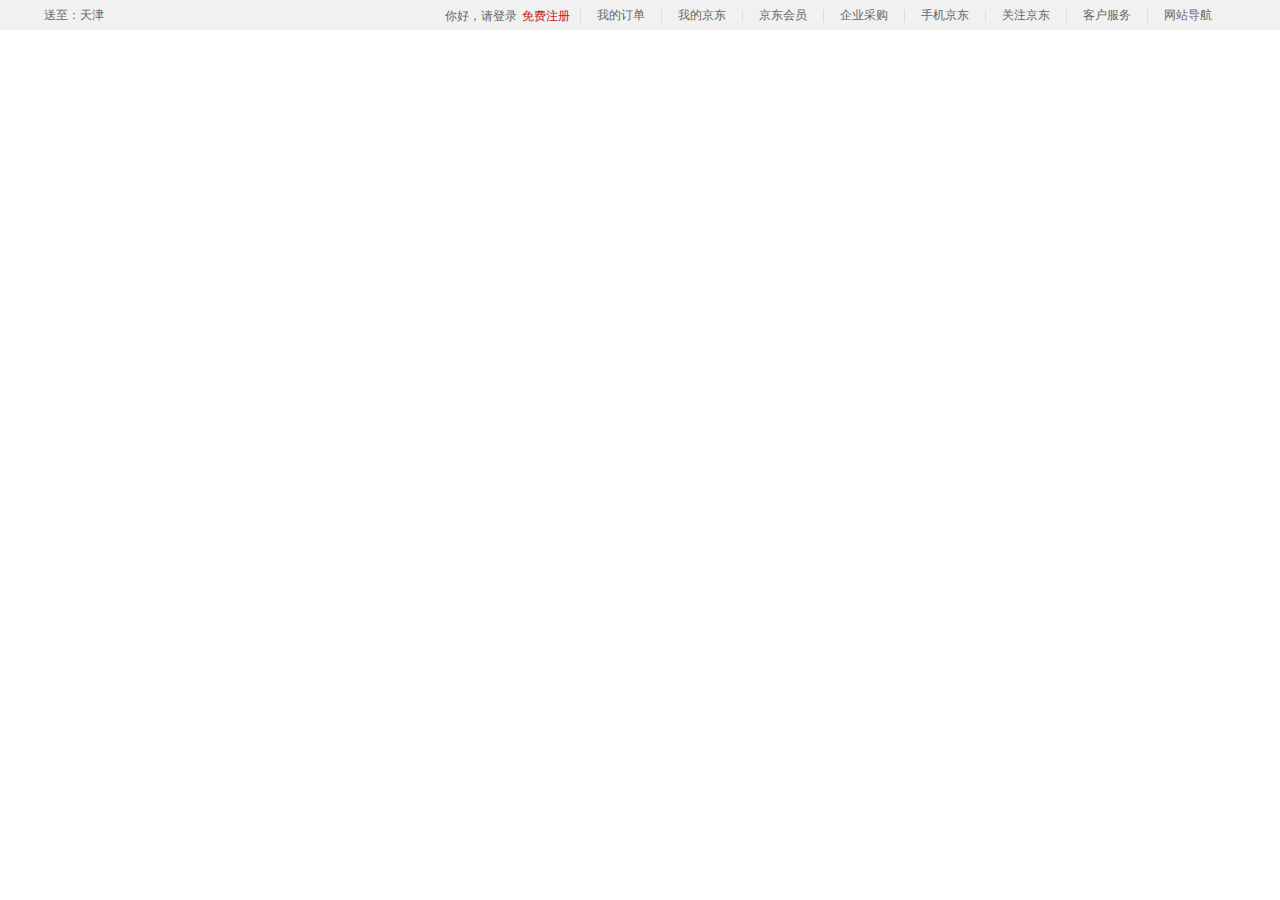
==== index.html @ aee092c2 "first push" ====
<!DOCTYPE html>
<html xmlns=" http://www.w3.org/1999/xhtml">
<head>
	<meta charset="UTF-8">
	<link href="css/style.css" rel="stylesheet"/>
	<link href="css/base.css" rel="stylesheet"/>
	<link rel="shortcut icon" href="./img/favicon.ico">
	<title>自己开发</title>
	<script type="text/javascript" src="./js/jquery-1.12.2.min.js"></script>
</head>
<body>
<!-- 头部导航栏 -->
	<div id="top">
		<div class="top-wrap">
			<ul class="top-city">
				<li class="dropdown menu"><!-- 添加hover -->
					<div class="to-city">送至：天津</div>
					<div class="city-select fn-hide">
						<div class="white"></div>
						<div class="city-wrap">
							<div class="city-item"><a>北京</a></div>
							<div class="city-item"><a>上海</a></div>
							<div class="city-item"><a>天津</a></div>
							<div class="city-item"><a>重庆</a></div>
							<div class="city-item"><a>河北</a></div>
							<div class="city-item"><a>山西</a></div>
							<div class="city-item"><a>河南</a></div>
							<div class="city-item"><a>辽宁</a></div>
							<div class="city-item"><a>吉林</a></div>
							<div class="city-item"><a>黑龙江</a></div>
							<div class="city-item"><a>内蒙古</a></div>
							<div class="city-item"><a>江苏</a></div>
							<div class="city-item"><a>山东</a></div>
							<div class="city-item"><a>安徽</a></div>
							<div class="city-item"><a>浙江</a></div>
							<div class="city-item"><a>福建</a></div>
							<div class="city-item"><a>湖北</a></div>
							<div class="city-item"><a>湖南</a></div>
							<div class="city-item"><a>广东</a></div>
							<div class="city-item"><a>广西</a></div>
							<div class="city-item"><a>江西</a></div>
							<div class="city-item"><a>四川</a></div>
							<div class="city-item"><a>海南</a></div>
							<div class="city-item"><a>贵州</a></div>
							<div class="city-item"><a>云南</a></div>
							<div class="city-item"><a>西藏</a></div>
							<div class="city-item"><a>山西</a></div>
							<div class="city-item"><a>甘肃</a></div>
							<div class="city-item"><a>青海</a></div>
							<div class="city-item"><a>宁夏</a></div>
							<div class="city-item"><a>新疆</a></div>
							<div class="city-item"><a>台湾</a></div>
							<div class="city-item"><a>香港</a></div>
							<div class="city-item"><a>澳门</a></div>
							<div class="city-item"><a>钓鱼岛</a></div>
							<div class="city-item"><a>海外</a></div>
						</div>
					</div>
				</li>
			</ul>
			<ul class="top-right">
				<li class="left">
					<a>你好，请登录</a>
					<a><span class="free-reg">免费注册</span></a>
				</li>
				<li class="speacer"></li>				
				<li class="menu"><a>我的订单</a></li>
				<li class="speacer"></li>
				<li class="menu">
						<a>我的京东</a>												
					<div class="myjd fn-hide">
						<div class="white"></div>
						<div class="up-pic">
							<a>
								<img src="./img/no-img.jpg">
							</a>
						</div>
						<div class="login"><a>你好，请登录</a></div>
					<div class="coupon"><a>优惠券</a>&nbsp;&nbsp;丨&nbsp;&nbsp;<a>消息</a></div>
						<div class="myjd-list">
							<div class="item"><a>待回复订单</a></div>
							<div class="item"><a>我的关注</a></div>
							<div class="item"><a>咨询回复</a></div>
							<div class="item item-dou"><a>我的京豆</a></div>
							<div class="item"><a>降价商品</a></div>
							<div class="item item-licai"><a>我的理财</a></div>
							<div class="item"><a>返修退换货</a></div>
							<div class="item"><a>京豆白条</a></div>
						</div>
						<div class="myjd-bottom">
							<h2>我的足迹</h2>
							<div class="more">
								<a>更多></a>
							</div>
							<div>
								<a><img src="./img/myjd-iphone.jpg"></a>
							</div>
						</div>
					</div>
				</li>
				<li class="speacer"></li>
				<li class="menu"><a>京东会员</a></li>
				<li class="speacer"></li>
				<li class="menu"><a>企业采购</a></li>
				<li class="speacer"></li>
				<li class="menu">
				<a>手机京东</a>
				<div class="jd-phone fn-hide">
					<div class="white"></div>
					<img src="./img/phone.png">
				</div>
				</li>
				<li class="speacer"></li>
				<li class="menu">
					<a>关注京东</a>
					<div class="focus-jd fn-hide">
						<div class="white"></div>
						<img src="./img/focus-jd.jpg">
					</div>
				</li>
				<li class="speacer"></li>
				<li class="menu">
				<a>客户服务</a>
				<div class="jd-service fn-hide">
					<div class="white"></div>
					<h2>客户</h2>
					<div class="service-wrap">
						<div class="fn-left"><a>帮助中心</a></div>						
						<div class="fn-left"><a>在线客服</a></div>						
						<div class="fn-left"><a>客服邮箱</a></div>
						<div class="fn-right"><a>售后服务</a></div>
						<div class="fn-right"><a>意见建议</a></div>
					</div>
					
					<div class="service-border">
					 	<h2>商户</h2>
					 	<div>
					 		<a>京东商学院</a>
					 	</div>
					</div>
				</div>
				</li>
				<li class="speacer"></li>
				<li class="right-last menu">
					<a>网站导航</a>
					<div class="jd-nav fn-hide">
					<div class="white-2"></div>
						<div class="nav-1 nav">
							<h2>特色主题</h2>
							<div><a>品牌街</a></div>
							<div><a>好东西</a></div>	
							<div><a>京东预售</a></div>	
							<div><a>尖er货</a></div>	
							<div><a>京东首发</a></div>	
							<div><a>今日团购</a></div>	
							<div><a>优惠券</a></div>		
							<div><a>闪购</a></div>	
							<div><a>京东会员</a></div>
							<div><a>天天低价</a></div>	
							<div><a>定期送</a></div>	
							<div><a>装机大师</a></div>	
							<div><a>新奇特</a></div>	
							<div><a>京东试用</a></div>	
							<div><a>礼品购</a></div>		
							<div><a>智能馆</a></div>
							<div><a>玩bigger</a></div>
							<div><a>大牌免息</a></div>	
							<div><a>北京老字号</a></div>	
						</div>
						<div class="nav-2 nav">
							<h2>行业频道</h2>
							<div class="nav-2-1"><a>服装成</a></div>
							<div class="nav-2-2"><a>家用电器</a></div>
							<div class="nav-2-3"><a>电脑办公</a></div>
							<div class="nav-2-4"><a>手机</a></div>
							<div class="nav-2-5"><a>美妆馆</a></div>
							<div class="nav-2-6"><a>食品</a></div>
							<div class="nav-2-7"><a>数码</a></div>
							<div class="nav-2-8"><a>母婴</a></div>
							<div class="nav-2-9"><a>家装城</a></div>
							<div class="nav-2-10"><a>运动户外</a></div>
							<div class="nav-2-11"><a>整车</a></div>
							<div class="nav-2-12"><a>图书</a></div>
							<div class="nav-2-13"><a>农资频道</a></div>							
							<div class="nav-2-14"><a>京东智能</a></div>
						</div>
						<div class="nav-3 nav">
							<h2>生活服务</h2>
							<div class="nav-3-1"><a>京东众筹</a></div>
							<div class="nav-3-2"><a>白条</a></div>
							<div class="nav-3-3"><a>京东钱包</a></div>
							<div class="nav-3-4"><a>京东小金库</a></div>
							<div class="nav-3-5"><a>理财</a></div>
							<div class="nav-3-6"><a>话费</a></div>
							<div class="nav-3-7"><a>旅行</a></div>
							<div class="nav-3-8"><a>彩票</a></div>
							<div class="nav-3-9"><a>游戏</a></div>
							<div class="nav-3-10"><a>机票酒店</a></div>
							<div class="nav-3-11"><a>电影票</a></div>
							<div class="nav-3-12"><a>水电煤</a></div>
							<div class="nav-3-13"><a>京东到家</a></div>							
							<div class="nav-3-14"><a>京东微联</a></div>
							<div class="nav-3-15"><a>京东众测</a></div>
						</div>
						<div class="nav-4 nav">
							<h2>更多精选</h2>
							<div class="nav-4-1"><a>京东社区</a></div>
							<div class="nav-4-2"><a>京东通信</a></div>
							<div class="nav-4-3"><a>在线读书</a></div>
							<div class="nav-4-4"><a>京东E卡</a></div>
							<div class="nav-4-5"><a>智能社区</a></div>
							<div class="nav-4-6"><a>游戏社区</a></div>
							<div class="nav-4-7"><a>京友邦</a></div>
							<div class="nav-4-8"><a>卖家入住</a></div>
							<div class="nav-4-9"><a>企业采购</a></div>
							<div class="nav-4-10"><a>服务市场</a></div>
							<div class="nav-4-11"><a>乡村招募</a></div>
							<div class="nav-4-12"><a>校园加盟</a></div>
							<div class="nav-4-13"><a>办公生活馆</a></div>							
							<div class="nav-4-14"><a>知识产权维权</a></div>
							<div class="nav-4-15"><a>English Site</a></div>
						</div>
					</div>
				</li>
			</ul>
		</div>
	</div>
	<!-- 头部导航栏 结束-->

</body>
</html>
---- css/style.css ----
@charset "utf-8";
#top{
	width: 100%;
	height: 30px;
	background: #f1f1f1;
}
#top div.top-wrap{
	margin: 0 auto;
	width: 1210px;
	height: 30px;
	position: relative;
}
/* 运送目的地 */
li.dropdown{
	color: #666;
}
ul.top-city li.dropdown{
	width: 82px;
	height: 31px;
	text-align: center;
	line-height: 30px;
	cursor: default;


}
ul.top-city li.hover{
	width: 78px;
	height: 31px;
	background: #fff;
	border-left: 1px solid #ddd;
	border-right: 1px solid #ddd;
	display:block;
	margin-right: -1px;
	margin-left: -1px;
} 
ul.top-city div.white{
	width: 78px;
	height: 10px;
	position: absolute;
	left: 0;
	top: -4px;
	background: #fff;
}
div.to-city{
	height: 31px;
	width:78px;
	line-height: 30px;
}
ul.top-city li.hover div.city-select{
	width: 311px;
	height: 244px;
	border: 1px solid #dddddd;
	position: absolute;
	top: 30px;
	left: -1px;
	z-index: 4;
	display: block;
	background: #fff;
}
ul.top-city li.hover div.city-select div.city-item a{
	float: left;
	width: 40px;
	height: 24px;
	line-height: 24px;
	text-align: center;
	margin-right: 20px;
	margin-bottom: 5px;
}
ul.top-city li.hover div.city-select div.city-item a:hover{
		background: #c81623;
		color: #fff;
}
ul.top-city li.hover div.city-select div.city-wrap{
	margin-top: 5px;
	margin-left: 10px;
}
/* 运送目的地结束 */
/* 顶部导航右侧部分 */
ul.top-right{
	position: absolute;
	top: 9px;
	right: 0;
	width: 800px;
	height: 12px;
	line-height: 12px;
}
ul.top-right li{
	float: left;
	position: relative;
	margin-right: 10px;
}

ul.top-right span.free-reg{
	color: #c81623;
	padding-left: 2px;
}
li.speacer{
	width: 1px;
	height: 12px;
	background: #ddd none repeat scroll 0 0;
	margin-top: 1px;
}
#top ul.top-right li.menu{
	width: 60px;
	height: 31px;
	text-align: center;
	margin-top: -9px;
	line-height: 30px;
}
#top ul.top-right li.left{
	line-height: 30px;
	margin-top: -8px;
}
/* 我的京东 */
ul.top-right li.hover div.myjd{
	width: 280px;
	height: 294px;
	border: 1px solid #ddd;
	background:#fff;
	position: absolute;
	top: 30px;
	left:-1px;
	z-index: 1;
	display: block;
}

ul.top-right div.white{
	width: 58px;
	height: 10px;
	position: absolute;
	left: 0px;
	top: -5px;
	background: #fff;
}
div.right-myjd{
	border: 1px solid #000;

}

#top ul.top-right li.hover{
	width: 58px;
	background: #fff;
	border-left: 1px solid #ddd;
	border-right: 1px solid #ddd;
	display:block;
}


li.hover div.up-pic{
	width: 62px;
	height: 62px;
	border-radius: 31px;
	overflow: hidden;
	position: absolute;
	top: 10px;
	left: 15px;
}
li.hover div.up-pic img{
	width: 62px;
	height: 62px;
}
li.hover div.myjd div.item{
	float: left;
	margin-right: 60px;
	line-height: 15px;
	margin-bottom: 11px
}
li.hover div.myjd div.item-dou{
	margin-left: 11px;
}
li.hover div.myjd div.item-licai{
	margin-left: 11px;
}
li.hover div.myjd div.login{
	position: absolute;
	top: 21px;
	left: 85px;
}
li.hover div.myjd div.login a{
	font-weight: bold;
}
li.hover div.myjd  div.coupon{
	position: absolute;
	left: 85px;
	top: 45px;
}
li.hover div.myjd div.myjd-list{
	width: 250px;
	height: 100px;
	position: absolute;
	top: 87px;
	left: 14px;
}
li.hover div.myjd div.myjd-bottom{
	width: 280px;
	height: 102px;
	position: absolute;
	bottom: 0px;
	border-top: 1px dotted #ddd;
}
li.hover div.myjd div.myjd-bottom h2{
	position: absolute;
	left: 14px;
	top: 0px;
	font-weight: bold;
	color: #666666;
}
li.hover div.myjd div.myjd-bottom div.more{
	position: absolute;
	right: 14px;
	top: 0px;
}
li.hover div.myjd div.myjd-bottom img{
	position: absolute;
	top: 40px;
	left: 18px;
}

/* 我的京东结束 */
/* 手机京东 */
li.hover div.jd-phone{
	display: block;
	width: 250px;
	height: 195px;
	border:1px solid #ddd;
	position: absolute;
	top: 30px;
	left: -1px;
	z-index: 1;
}
li.hover div.jd-phone img{
	width: 250px;
	height: 195px;
}
/* 手机京东结束 */
/* 关注京东 */
li.hover div.focus-jd{
	width: 82px;
	height: 105px;
	display: block;	
	border:1px solid #ddd;
	position: absolute;
	top: 30px;
	left: -1px;
	z-index: 1;
}
li.hover div.focus-jd img{
	width: 82px;
	height: 105px;
}
/* 关注京东结束 */
/* 客服服务 */
li.hover div.jd-service{
	width: 170px;
	height: 163px;
	display: block;
	border: 1px solid #ddd;
	position: absolute;
	top: 30px;
	left: -1px;
	z-index: 1;
	background: #fff;
}
li.hover div.jd-service h2{
	position: absolute;
	top: 4px;
	left: 10px;
	font-weight: bold;
	color: #666;

}
li.hover div.jd-service div.service-wrap{
	width: 135px;
	height:68px;
	position:relative;
	top: 28px;
	left: 10px;
}
li.hover div.jd-service div{
	line-height: 23px;
	margin-right: 55px;
}
li.hover div.jd-service div.service-wrap div.fn-right{
	position: relative;
	bottom: 68px;
	right:-50px;
}
li.hover div.jd-service div.service-border{
	width: 170px;
	height: 61px;
	position: absolute;
	bottom: 0;
	border-top: 1px dotted #ddd;
}
li.hover div.jd-service div.service-border div{
	position: relative;
	top: 25px;
	left: -16px
}
/* 客服服务结束 */
/* 网站导航 */
li.hover div.jd-nav{
	display: block;
	width: 1210px;
	height: 186px;
	border: 1px solid #ddd;
	position: absolute;
	top: 30px;
	right: -1px;
	background: #fff;
	z-index: 1;
}
li.hover div.jd-nav div.white-2{
	position: absolute;
	width: 58px;
	height: 10px;
	right: 0;
	top: -5px;
	background: #fff;
}
li.hover div.nav-1{
	width: 344px;
	height: 152px;
	border-right: 1px solid #ddd;
	position: absolute;
	top: 19px;	
	left: 23px
}

li.hover div.nav-2{
	width: 260px;
	height: 152px;
	border-right: 1px solid #ddd;
	position: absolute;
	top: 19px;
	left: 370px;
	padding-left: 20px;
}

li.hover div.nav-3{
	width: 258px;
	height: 152px;
	border-right: 1px solid #ddd;
	position: absolute;
	top: 19px;
	left: 673px;
	
}
li.hover div.nav-4{
	width: 260px;
	height: 152px;
	position: absolute;
	right: -5px;
	top: 19px;
}
li.hover div.nav div{
	width: 86px;
	line-height: 24px;
	float: left;
}
li.hover div.nav div a{
	float: left;
}
li.hover div.nav h2{
	font-size: 16px;
	font-weight: bold;
	color: #666;
	position: relative;
	left: -97px;
	top: 0;
}
li.hover div.nav-1 h2{
	font-size: 16px;
	font-weight: bold;
	color: #666;
	position: relative;
	left: -138px;
	top: 0;
}
/* 网站导航结束 */
/* 顶部导航右侧部分结束 */
/* 搜索区域 */
#search{
	width: 100%;
	height: 100px;
	position: relative;
	
}
#search div.search-wrap{
	width: 1210px;
	height: 100px;
	position: relative;
	margin: 0 auto;

}
div.search-wrap div.logo{
	width: 273px;
	height: 60px;
	position: absolute;
	left: 0;
	top: 17px;	
}
div.search-wrap div.search-text{
	width: 444px;
	border:2px solid #b61d1d;
	position: absolute;
	left: 362px;
	top: 25px;
	padding-left: 10px;
}
div.search-text input{
	width: 454px;
	height: 32px;
	font-size: 14px;
	font-family: "microsoft yahei";

}
div.search-text button{
	width: 80px;
	height: 36px;
	background: #b61d1d;
	color: #fff;
	font-family: "microsoft yahei";
	font-size: 16px;
	text-align: center;
	line-height: 36px;
	position: absolute;
	top: -2px;
	right: -82px;
}
div.nogoods{
	width: 139px;
	height: 34px;
	border: 1px solid #dfdfdf;
	position: absolute;
	text-align: center;
	top: 25px;
	right: 66px;
	background: #f9f9f9;
	line-height: 34px;
}
div.nogoods a{
	height: 20px;
	background: url(../img/jd2015img.png) -1px -57px no-repeat;
	padding-left: 25px;
}
div.nogoods span{
	position: absolute;
	right: 10px;
	font: 400 13px/13px simsun;
	color: #999;
	line-height: 34px;
}
div.nogoods i{
	background-color: #c81623;
    border-radius: 7px 7px 7px 0;
    color: #fff;
    display: inline-block;
    font-size: 12px;
    left: 104px;
    line-height: 12px;
    min-width: 12px;
    padding: 1px 2px;
    position: absolute;
    text-align: center;
    top: -4px;
    font-style:normal;
}
div.search-wrap div.hover{
	display: block;
	width: 139px;
	height: 36px;
	background: #fff;
	border: 1px solid #ddd;
	border-bottom: none;
	box-shadow: 0 0 5px rgba(0,0,0,0.2);
}
div.search-wrap div.hover div.nogoods-hover{
	width: 308px;
	height: 69px;
	border: 1px solid #ddd;
	position: absolute;
	top: 35px;
	right: -1px;
	box-shadow: 0 0 5px rgba(0,0,0,0.2);
	display: block;
	background: #fff;
	z-index: 2;
}
div.search-wrap div.hover div.nogoods-text{
	width: 195px;
	height: 18px;
	position: absolute;
	top: 27px;
	left: 98px;
	line-height: 18px;
	color: #999999;
}
div.search-wrap div.hover b{
	background: url(../img/nogoods.png) 0 0 no-repeat;
	position: absolute;
	left: 44px;
	top: 12px;
	width: 57px;
	height: 49px;
}
div.search-wrap div.hover div.speacer{
	width: 139px;
	height: 12px;
	background: #fff;
	position: absolute;
	right: 0;
	top: -7px;
}
div.search-wrap div.hot-words {
	width: 520px;
	height: 22px;
	position: absolute;
	bottom: 13px;
	left: 363px;
}
div.search-wrap div.hot-words a{
	float: left;
	margin-right: 10px;
	line-height: 22px;
	font:12px/150% Arial,Verdana,"宋体";
}
div.search-wrap div.hot-words a:hover{
	color: #b1191a;
}
div.search-wrap div.hot-words a.first-word{
	color: #b1191a;
}
/* 搜索区域 结束*/
 /* 购物导航头部区域 */
#nav-top{
 	width: 100%
 	height:45px;
 	border-bottom: 2px solid #b1191a;
 }
#nav-top a{
	font-family: 'Microsoft YaHei';
}
#nav-top div.nav-top-wrap{
	width: 1210px;
	height: 45px;
	margin: 0 auto;
	position: relative;
}
div.nav-top-wrap div.allgoods{
	width: 210px;
	height: 45px;
	position: absolute;
	left: 0;
	bottom: -2px;
	background: #b1191a;
	line-height: 45px;
}
div.nav-top-wrap div.allgoods a{
	color: #fff;
	margin-left: 10px;
	font-size: 15px;
}
div.nav-top-wrap div.nav-right{
	float: left;
	position: relative;
	left: 210px;
}
div.nav-top-wrap div.nav-right a{
	height: 44px;
	padding: 0 20px;
	color: #333;
	font-size: 16px;
	text-align: center;
	line-height: 44px;
	display: block;
}
div.nav-top-wrap div.nav-right a:hover{
	color:#c81623;
}
 /* 购物导航头部区域 结束*/
/* 购物导航栏 */
#shop-nav{
	width: 100%
	height:466px;
}
#shop-nav a{
	font-family: 'Microsoft YaHei';
}
#shop-nav div.shop-nav-wrap{
	width: 1210px;
	height: 466px;
	margin: 0 auto;
	position: relative;
}
div.shop-nav-wrap div.shop-left{
	width: 209px;
	height: 466px;
	border: 1px solid #c81623;
	background: #c81623;
	color: #fff; 
	border-right:none;
}
div.shop-nav-wrap div.shop-left a{
	color: #fff;
	line-height: 31px;
	font-size: 14px;

}
div.shop-nav-wrap div.shop-left div.con-nav{
	position: relative;
	padding-left: 10px;
	z-index: 3;
}
div.shop-nav-wrap div.shop-left i{
	color: #fff;
	position: absolute;
	right: 10px;
	top: 9px;
	font-style:normal;
	font: 400 9px/14px consolas;
}
/* 购物栏右侧-1 */
div.shop-nav-wrap div.hover div.shop-right{
	display: block;
	width:1000px;
	height:467px;
	border-right: 1px solid #b1191a;
	border-bottom: 1px solid #b1191a;
	position: absolute;
	top: -1px;
	left: 209px;
	background: #f7f7f7;
}
 div.hover div.shop-right div.nav-top{
	width: 1000px;
	height: 46px;
	position: absolute;
	top: 0px;
	left: 0px;
} 
 div.hover div.nav-top a{
 	padding: 0 8px;
	display: inline-block;
	line-height: 24px;
	background: #7c7171;
	text-align: center;
	float: left; 
	position: relative;
	top:20px;
	margin-left: 20px;
	margin-right: 14px;
	font-size: 12px;
}
div.hover div.nav-top a:hover{
	background: #c81623;
}
div.hover div.nav-top a:hover i{
	background:#b1191a;
}
 
 div.hover div.nav-top i{
	background: #666;
	width: 23px;
	display: inline-block;
	line-height: 24px;
	position: absolute;
	top: 0;
	right: -23px;
} 
div.hover div.shop-down{
	width: 810px;
	height: 420px;
	position: absolute;
	left: 0;
	top: 46px;
}
div.hover div.shop-down a{
	font-size: 12px;
}
div.hover div.shop-down a,div.hover div.shop-down i{
	color: #666;
}
div.hover div.shop-down dl.fore-con dt{
	width: 54px;
	font-weight: 700;
	line-height: 2em;
	float: left;
	position: relative;
	text-align: right;
	padding: 0 8px;
	margin-top: 0px;
	margin-right: 10px;
	margin-left: 8px;
}
div.hover dl.fore-con dt a{
	line-height: 24px;
}
div.hover dl.fore-con dt a:hover{
	color: #c81623;
}
div.shop-nav-wrap div.hover dl.fore-con  i{
	position: absolute;
	right: -5px;
	top: 5px;
	color: #666；
}
div.hover dl.fore-con dd{
	width: 620px;
	padding: 0 8px;
	border-bottom: 1px solid #eee;
	float: left;
	padding-bottom: 2.5px;
}
div.hover dl.fore-con dd a{
	display: inline-block;
	padding: 2px 7px;
	border-left: 1px solid #e0e0e0;
	height: 16px;
	line-height: 16px;
}
div.hover dl.fore-con dd a:hover{
	color: #c81623;
}
#shop-nav div.shop-nav-wrap div.hover dl.fore-con{
	margin-top: 6px;
	width: 100%;
	line-height: 2em;
}

div.shop-nav-wrap div.shop-left div.hover{
	background: #f7f7f7;

}
div.shop-nav-wrap div.shop-left div.hover a.con-menu{
	color: #c81623;
}
div.shop-nav-wrap div.shop-left div.hover  i.menu-i{
	color: #f7f7f7;
}
div.hover div.inner-banner{
	width: 168px;
	height: 144px;
	position: absolute;
	right: 20px;
	top: 20px;
}
div.hover div.inner-banner img{
	float: left;
	margin-bottom: 1px;
	margin-right: 1px;
	width: 83px;
	height: 35px;
}
div.hover div.inner-banner-2{
	width: 170px;
	height: 270px;
	position: absolute;
	right: 20px;
	top: 173px;
}
div.hover div.inner-banner-2 img{
	float: right;
	margin-bottom: 1px;

}
/* 购物栏右侧-1结束 */
/* 购物栏（右侧）-2 */
div.shop-nav-wrap div.shop-2 div.shop-right{
	position: absolute;
	top: -32px;
}
/* 购物栏-2（右侧） 结束*/

/* 购物栏-3 */
div.shop-nav-wrap div.shop-3 div.shop-right{
	position: absolute;
	top: -63px;
}
/* 购物栏-3结束 */
/* 购物栏-4 */
div.shop-nav-wrap div.shop-4 div.shop-right{
	position: absolute;
	top: -94px;
}
/* 购物栏-4 结束 */
/* 购物栏-5 */
div.shop-nav-wrap div.shop-5 div.shop-right{
	position: absolute;
	top: -125px;
}
/* 购物栏-5 结束 */
/* 购物栏-6 */
div.shop-nav-wrap div.shop-6 div.shop-right{
	position: absolute;
	top: -156px;
}
/* 购物栏-6 结束 */
/* 购物栏-7 */
div.shop-nav-wrap div.shop-7 div.shop-right{
	position: absolute;
	top: -187px;
}
/* 购物栏-7 结束 */
/* 购物栏-8 */
div.shop-nav-wrap div.shop-8 div.shop-right{
	position: absolute;
	top: -218px;
}
/* 购物栏-8 结束 */
/* 购物栏-9 */
div.shop-nav-wrap div.shop-9 div.shop-right{
	position: absolute;
	top: -249px;
}
/* 购物栏-9 结束 */
/* 购物栏-10 */
div.shop-nav-wrap div.shop-10 div.shop-right{
	position: absolute;
	top: -280px;
}
/* 购物栏-10 结束 */
/* 购物栏-11 */
div.shop-nav-wrap div.shop-11 div.shop-right{
	position: absolute;
	top: -311px;
}
/* 购物栏-11 结束 */
/* 购物栏-12 */
div.shop-nav-wrap div.shop-12 div.shop-right{
	position: absolute;
	top: -342px;
}
/* 购物栏-12 结束 */
/* 购物栏-13 */
div.shop-nav-wrap div.shop-13 div.shop-right{
	position: absolute;
	top: -373px;
}
/* 购物栏-13 结束 */
/* 购物栏-14 */
div.shop-nav-wrap div.shop-14 div.shop-right{
	position: absolute;
	top: -404px;
}
/* 购物栏-14 结束 */
/* 购物栏-15 */
div.shop-nav-wrap div.shop-15 div.shop-right{
	position: absolute;
	top: -435px;
}
/* 购物栏-15 结束 */
/* 购物导航栏结束 */
/* banner广告区域 */
#banner{
	width: 730px;
	height: 454px;
	position: absolute;
	left: 220px;
	top: 14px;
}

#banner div.btn{
	width: 28px;
	height: 62px;
	background:rgba(0,0,0,0.3);
	color: #fff;
	position:absolute;
	top: 50%;
	margin-top: -31px;
	font-size: 35px;
	text-align: center;
	line-height: 62px;
	font-family: "宋体";
	cursor: pointer;
	display: none;
}
#banner:hover div.btn{
	display: block;
}
#banner div.nav-right{
	right: 0px;
}
#banner div.nav-left{
	left: 0px;
}
#banner ul.banner-ad{
	width: 730px;
	height: 454px;
	position: relative;

}
#banner ul.banner-ad li{
	position: absolute;
	top: 0;
	left: 0;
	display: none;
}
#banner ul.banner-ad li.active{
	display: block;
}
ul.banner-nav{
	width: 140px;
	height: 20px;
	position: absolute;
	left: 295px;
	bottom: 7px;
}
ul.banner-nav li{
	float: left;
	margin: 1px 2px;
}
ul.banner-nav li.hover{
	background-color: #b61b1f;
}
ul.banner-nav li{
	color: #fff;
	width: 18px;
	height: 18px;
	border-radius: 9px;
	background: #3e3e3e;
	text-align: center;
	line-height: 18px;
	float: left;
	cursor: pointer;
}
#banner ul.banner-nav li:hover{
	background-color: #b61b1f;
}
/* banner广告区域结束 */
/* 京东快报 */
#jd-fast{
	width: 248px;
	height: 163px;
	border: 1px solid #e4e4e4;
	position: absolute;
	top: 14px;
	right: 0;
}
#jd-fast p{
	width: 228px;
	height: 32px;
	border-bottom: 1px dotted #e4e4e4;
	position: relative;
	top: 0;
	left: 0;
	line-height: 32px;
	font-size: 16px;
	font-family: "Microsoft YaHei";
	color: #666;
	padding: 0 10px;
}
#jd-fast p a{
	float: right;
	font-size: 12px;
}
#jd-fast ul.fast-inner span{
	font-weight: bold;
	color: #666;
	margin-right: 5px;
}
#jd-fast ul.fast-inner li{
	line-height: 24px;	
}
#jd-fast ul.fast-inner {
	margin-left: 15px;
}
#jd-fast ul.fast-inner a:hover span{
	color: #c81623;
}
/* 京东快报结束 */
/*飞机票，电影，充话费菜单*/
#air{
	width: 248px;
	height: 208px;
	border: 1px solid #e4e4e4;
	position: absolute;
	top: 178px;
	right: 0;
	overflow: hidden;
}
#air li.air{
	width: 62px;
	height: 70px;
	border: 1px solid #e4e4e4;
	margin-left: -1px;
	float: left;
	border-right: none;
	border-bottom: none;
	margin-top: -1px;
}
#air li.air i{
	width: 25px;
	height: 25px;
	display:block;
	margin-top: 13px;
	margin-left: 18px;
}
#air li.air-1 i{
	background: url("../img/ico-1.png") 0px 0px no-repeat;	
}
#air li.air-2 i{
	background: url("../img/ico-1.png") 0px -25px no-repeat;	
}
#air li.air-3 i{
	background: url("../img/ico-1.png") 0px -50px no-repeat;	
}
#air li.air-4 i{
	background: url("../img/ico-1.png") 0px -75px no-repeat;	
}
#air li.air-5 i{
	background: url("../img/ico-1.png") 0px -100px no-repeat;	
}
#air li.air-6 i{
	background: url("../img/ico-1.png") 0px -125px no-repeat;	
}
#air li.air-7 i{
	background: url("../img/ico-1.png") 0px -150px no-repeat;	
}
#air li.air-8 i{
	background: url("../img/ico-1.png") 0px -175px no-repeat;	
}
#air li.air-9 i{
	background: url("../img/ico-1.png") 0px -250px no-repeat;	
}
#air li.air-10 i{
	background: url("../img/ico-1.png") 0px -200px no-repeat;	
}
#air li.air-11 i{
	background: url("../img/ico-1.png") 0px -275px no-repeat;	
}
#air li.air-12 i{
	background: url("../img/ico-1.png") 0px -225px no-repeat;	
}
#air li span{
	text-align: center;
	width: 100%;
	display:block;
	margin-top: 6px;
}
/*飞机票，电影，充话费菜单结束*/
/* 话费选项卡 */
#options{
	width: 248px;
	height: 208px;
	border: 1px solid #e4e4e4;
	position: absolute;
	right: -1px;
	margin-top:148px;
	background-color: #fff;
}
#options ul.option-slide li.nav{
	width: 62px;
	height: 27px;
	border: 1px solid #e4e4e4;
	line-height: 27px;
	text-align: center;
	border-right: none;
	margin-left: -1px;
	margin-top: -1px;
	float: left;
	background-color: #fff;
}
#options ul.option-slide li.active{
	border-top: 2px solid #c81623;
	margin-top: 0px;
	height: 25px;
	background-color: #fff;
	border-bottom: none;
	line-height: 24px
}
#options li.nav ul.nav-inner li{
	float: left;
} 
#options li.nav ul.nav-inner{
	width: 248px;
	height: 24px;
	position: relative;
	top: 10px;
}
#options li.nav ul.nav-inner li{
	float: left;
	margin-left: 10px;
	position: relative;
	width: 52px;
	height: 16px;
	line-height: 16px;
	margin-top: 3px;
	z-index: 2;
	margin-bottom: 10px;
}
#options li.active ul.nav-inner li.hover_2>a{
	background:url("../img/iframe.png") -15px 0px no-repeat;
	color: #fff; 
	padding: 0px 2px;
	height: 20px;
	display: block;
}

#options li.active input.tel-num{
	width: 102px;
	height: 20px;
	border: 1px solid #e4e4e4;
	padding-left: 5px;
}

#options li.active  dt{
	height: 20px;
	width: 50px;
	float: left;
	text-align: center;
	margin-left: -10px;
}
#options li.active  span{
	line-height: 8px;
	text-align: center;
	color: #666;
}
#options li.active dd{
	float: left;
	width: 110px;
	height: 20px;
	margin-left: -10px;
}
#options li.active  select{
	width: 109px;
	height: 22px;
	color: #666;
	border: 1px solid #e4e4e4;
}
li.active div.hover_1{
	display: block;
}
#options li.active ul.nav-inner li.hover_2 div.hover_3{
	display: block;
}
/* 充话费区域 */
#options li.active div.inner-wrap-1{
	width: 248px;
	height: 150px;
	position: absolute;
	top: 20px;
	left: -10px;
}
#options li.active div.inner-wrap .dl_1{
	position: absolute;
	top: 10px;
}
#options li.active div.inner-wrap .dl_2{
	position: absolute;
	top: 45px;
}
#options li.active div.inner-wrap>span{
	color: #c81623;
	display: inline-block;
	position: absolute;
	top: 47px;
	left: 56px;
}
#options li.active div.inner-wrap p{
	display: block;
	width: 66px;
	height: 27px;
	background-color: #c81623;
	text-align: center;
	border-radius: 2px;
	position: absolute;
	bottom: 45px;
	left: 5px;
	line-height: 27px;	
	cursor: pointer;
}
#options li.active div.inner-wrap p a{
	color:#fff;
}

#options li.active div.inner-wrap div.tel-ad{
	width: 200px;
	height: 20px;
	position: absolute;
	bottom: 0;
	left: 5px;
}
#options li.active div.inner-wrap div.tel-ad a{
	display: inline-block;
	color: #005ea7;
	background: url(../img/hot.png) 1px 4px no-repeat;
	padding-left: 28px;
	float: left;
}
#options li.active div.inner-wrap div.tel-ad a:hover{
	color: #c81623;
}
/* 充话费区域结束 */
/* 充流量区域 */
#options li.active div.inner-wrap-2{
	width: 248px;
	height: 150px;
	position: absolute;
	top: 20px;
	left: -72px;
}
#options li.active div.inner-wrap-2 .dl_2 select{
	width: 50px;
	height: 20px;
	border: 1px solid #e4e4e4;
}
#options li.active div.inner-wrap-2 .dl_2 select.gprs{
	position: relative;
	left: 3px;
}
#options li.active div.inner-wrap-2 .dl_2 select.province{
	position: relative;
	left: -2px;
}
/* 冲流量区域结束 */
/* 套餐变更区域 */
#options li.active div.inner-wrap-3{
	width: 248px;
	height: 150px;
	position: absolute;
	top: 20px;
	left: -134px;
}
#options li.active div.inner-wrap-3 .dl_2 select{
	width: 61px;
	height: 22px;
	border: 1px solid #e4e4e4;
	position: relative;
	left: -24px;
}

/* 套餐变更区域结束 */
/* 话费选项卡结束 */
/* 飞机票购买 */
ul.nav-inner-2{
	left:-62px;
}
/* 飞机票结束 */
/* 电影票 */
ul.movie{
	position: absolute;
	top: 0;
	left: 0;
}
ul.movie li{
	margin-right:15px;
}
#options ul.movie-1 li span a{
	display: block;
	width: 57px;
	height: 20px;
	background-color: #c81623;
	color: #fff;
	line-height: 20px;
	margin-left: 5px;
	border-radius: 2px;
}
ul.movie img{
	width: 65px;
	height: 90px;
}
#options ul.movie-2 li span a{
	display: block;
	width: 57px;
	height: 20px;
	background: #2ba5eb;
	color: #fff;
	line-height: 20px;
	margin-left: 5px;
	border-radius: 2px;
}	
#options li.nav-3 div.inner-wrap{
	position: absolute;
	left: -134px;
	top: 17px;
}
li.nav-3 li.list{
	position: relative;
}
li.nav-3 li.list>a{
	position: relative;
	left: -122px;
}
#options li.nav-3 div.inner-wrap-2{
	position: absolute;
	left: -196px;
	top: 17px;
}
/* 电影票结束 */
/* 游戏 */
ul.nav-inner-4{
	left:-183px;
}
/* 游戏结束 */
/* 右下角小广告 */
div.right-ad{
	position: absolute;
	right: 0;
	bottom: -7px;
}
/* 右下角小广告结束 */
/* banner广告-2 */
#banner-2{
	width: 100%;
	height: 164px;
	margin-top: 10px;
}
#banner-2 div.wrap{
	width: 1210px;
	height: 164px;
	margin: 0 auto;
	position: relative;
}
#banner-2 div.wrap>a{
	position: absolute;
	top: 0;
	left: 0;
	z-index: 2;
}
#banner-2 div.wrap .img{
	width: 1000px;
	height: 164px;
	position: absolute;
	left: 210px;
	top: 0;
	overflow: hidden; 
}
#banner-2 div.wrap ul{
	width: 6000px;
	height: 164px;
	margin-left: -1000px;
}
#banner-2 div.wrap ul img{
	width: 249px;
}
#banner-2 div.wrap ul li{
	float: left;
	margin-right: 1px;
}
#banner-2 div.wrap div.btn{
	width: 28px;
	height: 62px;
	background: rgba(0,0,0,.3);
	color: #e4e4e4;
	font-size: 30px;
	line-height: 62px;
	text-align: center;
	font-family: "宋体";
	position: absolute;
	top: 50%;
	margin-top: -31px;
	display: none;
	cursor: pointer;
}
#banner-2 div.wrap div.left{
	left: 210px;
}
#banner-2 div.wrap div.right{
	right:0;
}
#banner-2 div.wrap:hover .btn{
	display: block;
}
/* banner广告-2结束 */
/* 猜你喜欢 */
 #title-1{
	width: 100%;
	height: 36px;
	margin-top: 25px;
}
#title-1 div.wrap{
	width: 1210px;
	height: 36px;
	margin: 0 auto;
}
#title-1 div.wrap h2{
	width: 308px;
	height: 30px;
	background: url("../img/homebg.png") 78px -93px no-repeat;
	display: inline-block;
	font-family: "Microsoft YaHei";
	font-size: 18px;
	text-align: left;
	line-height: 30px;
}
#title-1 div.wrap span{
	float: right;
	display: inline-block;
	width: 61px;
	height: 18px;
	text-align: left;
	line-height: 18px;
	position: relative;
	top: 7px;
	color: #666;
	background: url("../img/homebg.png") -310px -6px no-repeat;
	cursor: pointer;
}
#title-1 div.wrap span:hover{
	color: #c81623;
	background: url("../img/homebg.png") -310px -30px no-repeat;
}
#content-1{
	width: 100%;
	height: 234px;
	position: relative;
}
#content-1 div.wrap{
	width: 1210px;
	height: 231px;
	border: 1px solid #e4e4e4;
	margin: 0 auto;
	overflow: hidden;

}
#content-1 div.wrap div.img{
	margin-top: 20px;
	width: 200px;
	height: 130px;
}
#content-1 div.wrap div.img img{
	width: 130px;
	height: 130px;
	display: block;
	margin:0 auto;
}
#content-1 div.wrap div.info{
	width: 201px;
	height: 61px;
	border-right: 1px solid #e4e4e4;
	margin-top: 30px;
}
#content-1 div.wrap div.info a{
	width: 129px;
	height:38px;
	display: block;
	margin: 0 auto;
	margin-top: -25px;
	font-size: 12px;
	overflow: hidden;
}
#content-1 div.wrap div.info span{
	display: block;
	width: 129px;
	height: 20px;
	color: #b51d1a;
	font-size:18px;
	margin: 0 auto;
	text-align: left;
	line-height: 20px;
	margin-top: 5px;
}
#content-1 div.wrap ul li{
	float: left;
}
#content-1 div.wrap ul{
	width: 5000px;
	height: 233px;
	margin-left: 0px;
}
#content-1 div.line{
	width: 1208px;
	height: 5px;
	margin: 0 auto;
	position:relative;
	overflow: hidden;
	top: 3px;
}
#content-1 div.line i{
	background: url("../img/homebg.png") 0px -124px no-repeat;
	width: 365px;
	height: 5px;
	position: absolute;
	top: 0;
	margin-left: 843px;

} 

/* 猜你喜欢结束 */
/* 京东品质生活 */
/*第一栏*/
#content-2{
	width: 100%；
	height:443px;
	margin-top: 30px;
}
#content-2 div.wrap{
	width: 1210px;
	height: 443px;
	margin: 0 auto;
	position: relative;
}
p.title{
	float: left;
	font-size: 20px;
	font-family: "Microsoft YaHei";
	color: #333;
	width: 1210px;
	height: 36px;
	line-height: 36px;
}
div.pinzhi-1{
	width: 403px;
	height: 405px;
	position: absolute;
	left: 0;
	top:36px;
	background-color: #f7f7f7;
	overflow: hidden;
	border: 1px solid #ededed;
}
div.pinzhi-1 a.item-1{
	width: 403px;
	height: 247px;
	display: block; 
	position: absolute;
	left: 0px;
	top: 0px;
}
img.img-slide{
	margin-left: 0px;
}
div.pinzhi-1>a{
	position: absolute;
}
p.area-tit{
	height: 40px;
	border-bottom: 1px dashed #e0e0e0;
	margin: 0 20px;
	line-height: 40px;
	text-align: center;
	font-size: 15px;
	color: #333;
	font-family: "Microsoft YaHei";
	font-weight: bold;
}
div.sub-tit{
	width: auto;
	height: 63px;
	position: absolute;
	left: 7%;
	top: 45%;
}
div.sub-tit p{
	font-family: "Microsoft YaHei";
	color: #333;
}
div.sub-tit p.tit{
	font-weight: 700;
	font-size: 16px;
	margin-bottom: 5px;
}
div.sub-tit p.desc{
	color: #c81623;
}
div.pinzhi-1 a.item-2{
	display: inline-block;
	width: 201px;
	height: 158px;
	position: absolute;
	bottom: 0;
	left: 0;
}
div.pinzhi-1 a.item-3{
	display: inline-block;
	width: 201px;
	height: 158px;
	position: absolute;
	bottom: 0;
	right: 0;
}
/*第一栏结束*/
/*第二栏*/
div.pinzhi-2{
	width: 228px;
	float: left;
	height: 405px;
	background: #fff;
	position: absolute;
	top: 36px;
	left: 404px;
	border: 1px solid #ededed;
}
div.pinzhi-2 a.item-4{
	width: 228px;
	height: 247px;
	display: block;
	position: absolute;
	top: 0;
	left: 0;
}
div.pinzhi-2 a.item-5{
	width: 228px;
	height: 158px;
	display: block;
	position: absolute;
	bottom: 0px;
	left: 0;
}
/*第二栏结束*/
/*第三栏*/
div.pinzhi-3{
	width: 403px;
	height: 405px;
	position: absolute;
	left: 632px;
	top:36px;
	background-color: #f7f7f7;
	overflow: hidden;
	border: 1px solid #ededed;
}
div.pinzhi-3 a.item-6{
	width: 404px;
	height: 247px;
	display: block; 
	position: absolute;
	left: 0;
	top: 0;
}
div.pinzhi-3>a{
	position: absolute;
}
div.pinzhi-3 a.item-7{
	display: inline-block;
	width: 201px;
	height: 158px;
	position: absolute;
	bottom: 0;
	left: 0;
}
div.pinzhi-3 a.item-8{
	display: inline-block;
	width: 201px;
	height: 158px;
	position: absolute;
	bottom: 0;
	right: 0;
}
/*第三栏结束*/
/*第四栏*/
div.pinzhi-4{
	width: 171px;
	height: 405px;
	background: #fff;
	position: absolute;
	overflow: hidden;
	top: 36px;
	right: 2px;
	border: 1px solid #ededed;
}
div.brands-left{
	height: 381px;
	width: 86px;
	position: absolute;
	border-right: 1px dashed #ededed;
	top: 12px;
	left: 0px;
}
div.pinzhi-4 ul.left{
	width: 74px;
	height: 405px;
	position: absolute;
	top: -12px;
	right: 0px;
}
div.pinzhi-4 ul.left li{
	width: 74px;
	height: 57px;
	position: relative;
	border-bottom: 1px dashed #ededed;
}
div.pinzhi-4 ul.left li img{
	position: absolute;
	width: 85px;
	right: 0;
	
}
div.pinzhi-4 ul.right{
	width: 74px;
	height: 405px;
	position: absolute;
	top: 0px;
	right: 4px;
}
div.pinzhi-4 ul.right li{
	width: 74px;
	height: 57px;
	position: relative;
	border-bottom: 1px dashed #ededed;
}
div.pinzhi-4 ul.right li img{
	position: absolute;
	width: 85px;
	right: -5px;
	
}
/*第四栏结束*/
/* 京东品质生活结束 */
/*低碳生活广告*/
div.dt-banner{
	width: 100%;
	height: 125px;
	margin-top: 20px;
}
div.dt-banner div.wrap{
	width: 1210px;
	height: 125px;
	margin: 0 auto;
}
div.dt-banner div.wrap ul li{
	float: left;
}
/*低碳生活广告结束*/
/*1F服装开始*/
div.w i{
	font-family: "Microsoft YaHei";
	color: #333;
}
div.w{
	width: 100%;
	height: 514px;
	margin-top: 30px;
}
div.mt{
	width: 1210px;
	height: 37px;
	border-bottom: 1px solid #c81623;
	margin: 0 auto;
	position: relative;
}
span.L1{
	background: url("../img/product_home.png") 0 0 no-repeat;
	display: none;
	z-index: 2;	
}
span.oneF{
	padding-left: 3px;
}
span.twoF{
	padding-left: 0;
}
span.active{
	display: block;
}
div.mt i{
	font-size: 20px;
	padding-left: 40px;
	line-height: 37px;
}
span.L2{
	background: url("../img/product_home.png") 0 -35px no-repeat;
	display:block;	
}
span.F{
	position: absolute;
	top: 5px;
	left: 0px;
	line-height: 31px;
	width: 31px;
	height: 25px;
	color: #fff;
	font-size: 14px;
	font-family: "Microsoft YaHei";
	cursor: pointer;
}
div.m{
	width: 1210px;
	height: auto;
	margin: 0 auto;
}
div.mt ul.tab li.tab-item{
	float: left;
	display: inline;
	height: 34px;
	position: relative;
}
div.mt ul.tab li.tab-select{
	border-top: 3px solid #c81623;
	border-left: 1px solid #c81623;
	border-right: 1px solid #c81623;
	background: #fff;
	height: 37px;
	margin-left: -1px;
	margin-right: -1px;
	margin-top: -3px;
}
div.mt ul.tab li.tab-select a{
	color: #c81623;
}
div.mt ul.tab li.tab-select span{
	z-index: -1;
}
div.mt ul.tab li.tab-item span{
	width: 1px;
	height: 14px;
	background-color: #ccc;
	position: absolute;
	top: 10px;
	right: -1px;
}
div.mt ul.tab li.tab-item a{
	line-height: 34px;
	padding: 0 16px;
	white-space: nowrap;
}
div.mt ul.tab{
	width: auto;
	height: 35px;
	float: right;
	margin-top: 0px;
	border:1px solid #ededed;
	border-bottom: none;
}
#FirstF{
	height: 670px;
}
/*左侧banner*/
#clothes div.mc div.side{
	width: auto;
	height: auto;
	float: left;
}
#clothes div.mc div.side div.side-inner{
	height: 474px;
	position: relative;
	overflow: hidden;
}
#clothes div.mc div.side div.side-inner ul.themes li{
	width: 100px;
	height: 46px;
	float: left;
	position: relative;
}

#clothes div.mc div.side div.side-inner ul.themes{
	width: auto;
	height: 92px;
	position: absolute;
	bottom: 129px;
	padding-left: 25px;
	background-color: rgba(255,255,255,.5);
}
#clothes div.mc div.side div.side-inner ul.themes li.fore i{
	
	width: 26px;
	height: 26px;
	display: inline-block;
	margin-top: 10px;
}
#clothes div.mc div.side div.side-inner ul.themes li.fore a{
	line-height: 46px;
	display: inline-block;
	width: auto;
	height: 46px;
	position: absolute;
	bottom: 0;
	margin-left:5px;
}
#clothes ul.themes li.fore1 i{
	background: url("../img/clothesicon.png") 0 0 no-repeat;
}
#clothes ul.themes li.fore2 i{
	background: url("../img/clothesicon.png") 0 -26px no-repeat;
}
#clothes ul.themes li.fore3 i{
	background: url("../img/clothesicon.png") 0 -52px no-repeat;
}
#clothes ul.themes li.fore4 i{
	background: url("../img/clothesicon.png") 0 -78px no-repeat;
}
#clothes ul.themes li.fore5 i{
	background: url("../img/clothesicon.png") 0 -104px no-repeat;
}
#clothes ul.themes li.fore6 i{
	background: url("../img/clothesicon.png") 0 -130px no-repeat;
}
#clothes ul.words{
	width: 100%;
	height: 129px;
	background-color: rgba(255,255,255,.7);
	position: absolute;
	bottom: 0;
}
#clothes ul.words li{
	width: 140px;
	height: 102px;
	float: left;
	margin-top: 10px;
	margin-left: 10px;
	padding-top: 10px;
}
#clothes ul.words li a{
	line-height: 24px;
	color: #999;
	width:70px;
	display:inline-block; 
	float: left;
}
#clothes ul.words li a:hover{
	color: #c81623;
}
#clothes ul.words li.fore1{
	margin-left: 20px;
}
#clothes ul.words li span{
	color: #c81623;
}
#clothes div.side-extra{
	float: left;
	width: auto;
	height: 157px;
	display: block;
	border: 1px solid #ededed;
}
/*左侧banner结束*/
/*第一页主题*/
div.m{
	position: relative;
}
#clothes div.m div.main{
	width: 880px;
	height: 633px;
	position: absolute;
	right: 0px;
	bottom: -1px;
}
div.m div.main-select{
	display: block;
}
/*第一列*/
#clothes ul.main-body{
	width: 439px;
	height: 633px;
	float: left;
}
#clothes ul.main-body li.fore1{
	display:block;
	width: 439px;
	height: 157px;
}
#clothes ul.main-body li{
	border-right: 1px solid #ededed;
	border-bottom: 1px solid #ededed;
	float: left;
}
#clothes ul.main-body li.fore2{
	width: 439px;
	height: 316px;
}
#clothes ul.main-body li.fore3{
	display:block;
	width: 439px;
	height: 157px;
}
/*第一列结束*/
/*第二列*/
#clothes ul.main-body2 li{
	width: 219px;
	height: 157px;
	border-right: 1px solid #ededed;
	border-bottom: 1px solid #ededed;
}
#clothes ul.main-body2 li.fore3{
	height: 158px;
}
#clothes ul.main-body2{
	float: left;
}
/*第二列结束*/
/*第三列*/
#clothes ul.main-body-3{
	float: left;
}
#clothes ul.main-body-3 li.fore1,#clothes ul.main-body-3 li.fore2{
	width: 219px;
	height: 157px;
	border-right: 1px solid #ededed;
	border-bottom: 1px solid #ededed;
}
#clothes ul.main-body-3 li.fore3{
	width: 219px;
	height: 316px;
	border-right: 1px solid #ededed;
	border-bottom: 1px solid #ededed;
}
#clothes ul.main-body-3 li.fore10 img{
	height: 315px;
	width: 219px;
}
/*第三列结束*/
/*主体banner图*/
#clothes ul.main-body li.fore2{
	position: relative;
	overflow: hidden; 
}
#clothes ul.main-body ul.fore2-ban{
	width: 4000px;
	height: 315px;
	background-color: #ec9b92;
	margin-left: -439px;

}
#clothes ul.main-body ul.fore2-ban li{
	float: left;
	border: none;
}
#clothes ul.main-body ul.nav li{
	width: 9px;
	height: 9px;
	background: #333;
	border-radius: 50%;
	float: left;
	margin: 0 2px;
	border: none;
}
#clothes ul.main-body ul.nav{
	position: absolute;
	bottom: 1%;
	left: 50%;
	width: 58px;
	margin-left: -30px;
	cursor: pointer;
}
#clothes ul.main-body ul.nav li.active{
	background-color: #c81623;
}
#clothes ul.main-body li.fore2 div.btn{
	background-color: rgba(0,0,0,.2);
	width: 28px;
	height: 62px;
	line-height: 62px;
	color: #fff;
	font-size: 20px;
	position: absolute;
	top: 50%;
	margin-top: -31px;
	font-family: "宋体";
	text-align: center;
	display: none;
	cursor: pointer;
}
#clothes ul.main-body li.fore2 div.right{
	right: 0;
}
#clothes ul.main-body li.fore2:hover .btn{
	display: block;
}
/*主体banner图结束*/
/*第一页主体结束*/
/*第二页*/
#clothes div.main ul.p-list li{
	width: 219px;
	height: 236px;
	border-right:1px solid #ededed;
	border-bottom:1px solid #ededed;
	float: left;
}
#clothes div.main ul.p-list div.p-img{
	width: 130px;
	height: 130px;
	margin: 0 auto;
	margin-top: 20px;
	margin-bottom: 15px;
}
#clothes div.main ul.p-list div.p-name{
	width: 185px;
	height: 40px;
	margin: 0px auto;
	margin-bottom: 3px;
}
#clothes div.main ul.p-list div.p-price{
	width: 185px;
	height: 20px;
	margin: 0 auto;
}
#clothes div.main ul.p-list div.p-price span{
	font-size: 15px;
    font-family: Verdana;
    color: #E4393C;
}
#clothes div.main ul.img-list li{
	width: 219px;
	height: 157px;
	border-right:1px solid #ededed;
	border-bottom:1px solid #ededed;
	float: left;
}
/*第二页结束*/
/*品牌brands*/
div.Brands{
	width: 100%;
	height: 66px;
	margin-top: 10px;
}
div.Brands div.wrap{
	width: 1210px;
	height: 66px;
	margin: 0 auto;
	background-color: #f7f7f7;
}
div.Brands div.wrap ul li{
	float: left;
	height: 40px;
	width: 110px;
	border-right: 1px dashed #cccccc;
	margin-top: 13px;
	padding-left: 10px;
}
div.Brands div.wrap ul li.fore10{
	border: none;
}

/* 品牌brands结束 */
/*1F服装结束*/
/*2F个护化妆*/
/*侧边栏*/
#cosmetics div.side{
	width: 210px;
	height: 475px;	
}
#cosmetics div.side-inner{
	width: 210px;
	height: 475px;
	position: relative;
	overflow: hidden;
}
#cosmetics ul.themes li{
	width: 98px;
	height: 26px;
	float: left;
	padding: 10px 0;
}
#cosmetics ul.themes li a{
	width: 92px;
	height: 26px;
	line-height: 26px;
	display: block;
	font-family: "Microsoft YaHei";
	font-size: 14px;
}
#cosmetics ul.themes{
	width: 100%;
	height: 92px;
	background-color: rgba(255,255,255,.5);
	position: absolute;
	bottom: 145px;
	padding-left: 15px;
}
#cosmetics ul.themes li.fore1 i.icon{
	background: url("../img/cosmeticsicon.png") 0 0 no-repeat;	
}
#cosmetics ul.themes li.fore2 i.icon{
	background: url("../img/cosmeticsicon.png") 0 -26px no-repeat;	
}
#cosmetics ul.themes li.fore3 i.icon{
	background: url("../img/cosmeticsicon.png") 0 -52px no-repeat;	
}
#cosmetics ul.themes li.fore4 i.icon{
	background: url("../img/cosmeticsicon.png") 0 -78px no-repeat;	
}
#cosmetics ul.themes li i.icon{
	display: inline-block;
	width: 26px;
	height: 26px;
	float: left;
	margin-right: 5px;
}
#cosmetics ul.assists{
	width: 100%;
	height:69px;
	position: absolute;
	bottom: 76px;
	background-color: rgba(255,255,255,.7); 
}
#cosmetics ul.assists li{
	width: 205px;
	height: 24px;
	float: left;
	padding-left: 25px;	
}
#cosmetics ul.assists li.fore1{
	margin-top: 10px;
}
#cosmetics ul.assists li a{
	line-height: 24px;
	font-size: 14px;
	font-family: "Microsoft YaHei";
}
#cosmetics ul.words{
	width: 100%;
	height:76px;
	position: absolute;
	bottom: 0;
	background-color: rgba(255,255,255,.7);
	padding-left: 15px;
}
#cosmetics ul.words li.fore1{
	width: 190px;
	height: 55px;
	margin-top: 10px;
	margin-left: 10px;	
}
#cosmetics ul.words li.fore1 span{
	color: #c81623;
}
#cosmetics ul.words li.fore1 a{
	color: #999;
	float: left;
	margin-right: 10px;
	line-height: 24px;
	white-space: nowrap;
}

/*侧边栏结束*/

/*主体部分*/
/* 第一页 banner*/
#cosmetics div.main{
	width: 1000px;
	height: 473px;
	position: absolute;
	bottom: 0;
	right: 0;
} 
#cosmetics div.main-body{
	width: 339px;
	height: 473px;
	float: left;
	position: relative;
	border-right: 1px solid #ededed;
	border-bottom: 1px solid #ededed;
	overflow: hidden;
}
#cosmetics ul.main-body li{
	width: 339px;
	height: 473px;
	float: left;
	position: relative;
}
#cosmetics ul.main-body{
	width: 4000px;
	height: 473px;
	margin-left: -339px;
}
#cosmetics ul.main-body a.fore2{
	position: absolute;
	top: 297px;
}
#cosmetics ul.main-body a.fore1{
	border-bottom: 1px dotted  #cccccc;
	display: block;
	width: 339px;
	height: 296px;
}
#cosmetics div.main-body ul.nav li{
	width: 9px;
	height: 9px;
	background: #333;
	border-radius: 50%;
	float: left;
	margin: 0 2px;
	border: none;
}
#cosmetics div.main-body ul.nav{
	position: absolute;
	bottom: 2%;
	left: 50%;
	width: 58px;
	margin-left: -30px;
	cursor: pointer;
}
#cosmetics div.main-body ul.nav li.active{
	background-color: #c81623;
}
#cosmetics div.main-body  div.btn{
	background-color: rgba(0,0,0,.2);
	width: 28px;
	height: 62px;
	line-height: 62px;
	color: #fff;
	font-size: 20px;
	position: absolute;
	top: 50%;
	margin-top: -31px;
	font-family: "宋体";
	text-align: center;
	display: none;
	cursor: pointer;
}
#cosmetics div.main-body div.right{
	right: 0;
}
#cosmetics div.main-body:hover .btn{
	display: block;
}
/* 第一页banner结束 */
/*第一页其它*/
#cosmetics ul.main-body2{
	width: 660px;
	height: 473px;
	position: absolute;
	right: 0;
	bottom: 0;
}
#cosmetics ul.main-body2 li{
	float: left;
	
}
#cosmetics ul.main-body2 li.fore4,#cosmetics ul.main-body2 li.fore5,#cosmetics ul.main-body2 li.fore6{
	margin-top: -6px;
}
#cosmetics ul.main-body2 li.fore1,#cosmetics ul.main-body2 li.fore2,#cosmetics ul.main-body2 li.fore3{
	margin-top: -2px;
}
#cosmetics ul.main-body2 li.fore1 img,#cosmetics ul.main-body2 li.fore2 img,#cosmetics ul.main-body2 li.fore3 img{
	height: 299px;
}
#cosmetics ul.main-body2 li.fore4 img,#cosmetics ul.main-body2 li.fore5 img,#cosmetics ul.main-body2 li.fore6 img{
	border-bottom: 1px solid #ededed;
}

/*第一页其它结束*/
/*主体部分*/
/*第二页*/
#cosmetics ul.main-body2 li img{
	width: 219px;
	border-right: 1px solid #ededed;
	border-bottom: 1px solid #ededed;
}
#cosmetics div.main ul.p-list{
	width: 1000px;
	height: 475px;
	margin-top: -2px;
}
#cosmetics div.main-select ul.p-list li{
	width: 199px;
	height: 237px;
	border-right: 1px solid #ededed;
	border-bottom: 1px solid #ededed;
	float: left;
}
#cosmetics div.main ul.p-list div.p-img{
	width: 130px;
	height: 130px;
	margin: 0 auto;
	margin-top: 20px;
	margin-bottom: 15px;
}
#cosmetics div.main ul.p-list div.p-name{
	width: 159px;
	height: 36px;
	margin: 0px auto;
	margin-bottom: 3px;
	overflow: hidden;
}
#cosmetics div.main ul.p-list div.p-price{
	width: 159px;
	height: 20px;
	margin: 0 auto;
}
#cosmetics div.main ul.p-list div.p-price span{
	font-size: 15px;
    font-family: Verdana;
    color: #E4393C;
}
/*第二页结束*/
/*高光滑动*/
div.gradient{
	width: 80px;
	height: 350px;
	transform: skewX(-25deg);
background: -webkit-linear-gradient(left, rgba(255,255,255,0) 0%, rgba(255,255,255,.2) 50%, rgba(255,255,255,0) 100%);
background: -o-linear-gradient(left, rgba(255,255,255,0) 0%, rgba(255,255,255,.2) 50%, rgba(255,255,255,0) 100%);
background: linear-gradient(to right, rgba(255,255,255,0) 0%, rgba(255,255,255,.2) 50%, rgba(255,255,255,0) 100%);
	position: absolute;
	top: 0px;
	left: -165px;
	z-index: 3;
}

/* 2F个护化妆结束 */
/*3F手机通讯*/
/*侧边栏*/
div.con-T div.mc div.side{
	width: auto;
	height: auto;
	float: left;
}
div.con-T div.mc div.side div.side-inner{
	height: 475px;
	position: relative;
	overflow: hidden;
}
div.con-T div.mc div.side div.side-inner ul.themes li{
	width: 100px;
	height: 46px;
	float: left;
	position: relative;
}

div.con-T div.mc div.side div.side-inner ul.themes{
	width: 330px;
	height: 46px;
	position: absolute;
	bottom: 191px;
	padding-left: 25px;
	background-color: rgba(255,255,255,.5);
}
div.con-T div.mc div.side div.side-inner ul.themes li.fore i{
	
	width: 26px;
	height: 26px;
	display: inline-block;
	margin-top: 10px;
}
div.con-T div.mc div.side div.side-inner ul.themes li.fore a{
	line-height: 46px;
	display: inline-block;
	width: auto;
	height: 46px;
	position: absolute;
	bottom: 0;
	margin-left:5px;
	font-family: "Microsoft YaHei";
	font-size: 14px;
}
div.con-T ul.themes li.fore1 i{
	background: url("../img/mobilesicon.png") 0 0 no-repeat;
}
div.con-T ul.themes li.fore2 i{
	background: url("../img/mobilesicon.png") 0 -26px no-repeat;
}
div.con-T ul.themes li.fore3 i{
	background: url("../img/mobilesicon.png") 0 -52px no-repeat;
}
div.con-T ul.assists{
	width: 100%;
	height:69px;
	position: absolute;
	bottom: 122px;
	background-color: rgba(255,255,255,.7); 
}
div.con-T ul.assists li{
	width: 150px;
	height: 24px;
	float: left;
}

div.con-T ul.assists li.fore1,#Phone ul.assists li.fore3{
	margin-left: 15px;
	margin-right: 5px;
}
div.con-T ul.assists li.fore1,#Phone ul.assists li.fore2{
	margin-top: 20px;
}
div.con-T ul.assists li a{
	line-height: 24px;
	font-size: 14px;
	font-family: "Microsoft YaHei";
}
div.con-T ul.words{
	width: 100%;
	height: 122px;
	background-color: rgba(255,255,255,.7);
	position: absolute;
	bottom: 0;
}
div.con-T ul.words li{
	width: 140px;
	height: 103px;
	float: left;
	margin-top: 10px;
	margin-left: 10px;
}
div.con-T ul.words li a{
	line-height: 24px;
	color: #999;
	width:60px;
	display:inline-block; 
	float: left;
}
div.con-T ul.words li a:hover{
	color: #c81623;
}
div.con-T ul.words li.fore1{
	margin-left: 15px;
}
div.con-T ul.words li span{
	color: #c81623;
}
/*侧边栏结束*/
/*第一页banner*/
div.con-T div.mc{
	position: relative;
	height: 475px;
}
div.con-T div.main{
	width: 880px;
	height: 475px;
	position: absolute;
	bottom: 0;
	right: 0;
} 
div.con-T div.main-body{
	width: 439px;
	height: 237px;
	position: absolute;
	border-right: 1px solid #ededed;
	border-bottom: 1px solid #ededed;
	top: 0;
	left: 0;
	overflow: hidden;
}
div.con-T ul.main-body li{
	width: 439px;
	height: 237px;
	float: left;
	position: relative;
}
div.con-T ul.main-body li img{
	height: 237px;
}
div.con-T ul.main-body{
	width: 4000px;
	height: 236px;
	margin-left: -439px;
}

div.con-T div.main-body ul.nav li{
	width: 9px;
	height: 9px;
	background: #333;
	border-radius: 50%;
	float: left;
	margin: 0 2px;
	border: none;
}
div.con-T div.main-body ul.nav{
	position: absolute;
	bottom: 2%;
	left: 50%;
	width: 58px;
	margin-left: -30px;
	cursor: pointer;
}
div.con-T div.main-body ul.nav li.active{
	background-color: #c81623;
}
div.con-T div.main-body  div.btn{
	background-color: rgba(0,0,0,.2);
	width: 28px;
	height: 62px;
	line-height: 62px;
	color: #fff;
	font-size: 20px;
	position: absolute;
	top: 50%;
	margin-top: -31px;
	font-family: "宋体";
	text-align: center;
	display: none;
	cursor: pointer;
}
div.con-T div.main-body div.right{
	right: 0;
}
div.con-T div.main-body:hover .btn{
	display: block;
}
/*第一页banner结束*/
/*main-body-2*/
div.con-T ul.main-body2{
	width: 880px;
	height: 236px;
	position: absolute;
	bottom: 0;
	right: 0;
}
div.con-T ul.main-body2 li{
	width: 219px;
	height: 236px;
	border-right: 1px solid #ededed;
	border-bottom: 1px solid #ededed;
	float: left;
}
/*main-body-2结束*/
/*main-body-3*/
div.con-T ul.main-body-3{
	width: 440px;
	height: 236px;
	position: absolute;
	top: 0;
	right: 0;
}
div.con-T ul.main-body-3 li{
	width: 219px;
	height: 118px;
	border-right: 1px solid #ededed;
	border-bottom: 1px solid #ededed;
	float: left;
} 
/*main-body-3结束*/
/*第二页~第八页*/
div.con-T div.main ul.p-list li{
	width: 219px;
	height: 236px;
	border-right:1px solid #ededed;
	border-bottom:1px solid #ededed;
	float: left;
}
div.con-T div.main ul.p-list div.p-img{
	width: 130px;
	height: 130px;
	margin: 0 auto;
	margin-top: 20px;
	margin-bottom: 15px;
}
div.con-T div.main ul.p-list div.p-name{
	width: 185px;
	height: 35px;
	margin: 0px auto;
	margin-bottom: 3px;
	overflow: hidden;
}
div.con-T div.main ul.p-list div.p-price{
	width: 185px;
	height: 20px;
	margin: 0 auto;
}
div.con-T div.main ul.p-list div.p-price span{
	font-size: 15px;
    font-family: Verdana;
    color: #E4393C;
}
/*第二页~第八页*/
/*3F手机通讯结束*/
/*4F家电*/
#household div.mc div.side div.side-inner ul.themes li{
	width: 150px;
	height: 46px;
}
#household ul.themes li.fore1 i{
	background: url("../img/electronicsicon.png") 0 0 no-repeat;
}
#household ul.themes li.fore2 i{
	background: url("../img/electronicsicon.png") 0 -26px no-repeat;
}
#household ul.assists li.fore1,#household ul.assists li.fore3{
	margin-left: 15px;
	margin-right: 5px;
}
#household ul.assists li.fore1,#household ul.assists li.fore2{
	margin-top: 20px;
}
#household ul.words li{
	width: 150px;
}
#household ul.words li a{
	width:75px;
}

/*侧边栏结束*/
/*4F家电结束*/
/*5F电脑数码*/
#computers div.mc div.side div.side-inner ul.themes li{
	width: 150px;
	height: 46px;
}
#computers ul.themes li.fore1 i{
	background: url("../img/digitalsicon.png") 0 0 no-repeat;
}
#computers ul.themes li.fore2 i{
	background: url("../img/digitalsicon.png") 0 -26px no-repeat;
}
#computers ul.assists li.fore1,#computers ul.assists li.fore3{
	margin-left: 15px;
	margin-right: 5px;
}
#computers ul.assists li.fore1,#computers ul.assists li.fore2{
	margin-top: 20px;
}
#computers ul.words li{
	width: 150px;
}
#computers ul.words li a{
	width:75px;
}
/*5F电脑适马结束*/
/*6F运动健身*/
/*6F~10F侧边栏*/
div.con-side div.side{
	width: 210px;
	height: 475px;	
}
div.con-side div.side-inner{
	width: 210px;
	height: 475px;
	position: relative;
	overflow: hidden;
}
div.con-side ul.themes li{
	width: 98px;
	height: 26px;
	float: left;
	padding: 10px 0;
}
div.con-side ul.themes li a{
	width: 92px;
	height: 26px;
	line-height: 26px;
	display: block;
	font-family: "Microsoft YaHei";
	font-size: 14px;
}
div.con-side ul.themes{
	width: 100%;
	height: 92px;
	background-color: rgba(255,255,255,.5);
	position: absolute;
	bottom: 145px;
	padding-left: 10px;
}

div.con-side ul.themes li i.icon{
	display: inline-block;
	width: 26px;
	height: 26px;
	float: left;
	margin-right: 5px;
}
div.con-side ul.assists{
	width: 100%;
	height:69px;
	position: absolute;
	bottom: 76px;
	background-color: rgba(255,255,255,.7); 
}
div.con-side ul.assists li{
	width: 205px;
	height: 24px;
	float: left;
	padding-left: 25px;	
}
div.con-side ul.assists li.fore1{
	margin-top: 20px;
}
div.con-side ul.assists li a{
	line-height: 24px;
	font-size: 14px;
	font-family: "Microsoft YaHei";
}
div.con-side ul.words{
	width: 100%;
	height:76px;
	position: absolute;
	bottom: 0;
	background-color: rgba(255,255,255,.7);
	padding-left: 15px;
}
div.con-side ul.words li.fore1{
	width: 170px;
	height: 55px;
	margin-top: 10px;
	margin-left: 10px;
}
div.con-side ul.words li.fore1 span{
	color: #c81623;
}
div.con-side ul.words li.fore1 a{
	color: #999;
	float: left;
	margin-right: 10px;
	line-height: 24px;
	white-space: nowrap;
}
div.con-side ul.words li.fore1 a:hover{
	color: #c81623;
}
/*侧边栏结束*/
/*主栏第一页*/
/*banner*/
div.con-S div.main{
	width: 1000px;
	height: 475px;
	position: absolute;
	right: 0;
	bottom: 0;
}
div.con-S ul.main-body-2{
	width: 219px;
	height: 475px;
	float: left;
}
div.con-S ul.main-body-2 li{
	width: 219px;
	height: 236px;
	border-right: 1px solid #ededed;
	border-bottom: 1px solid #ededed;
}
div.con-S div.main-body{
	border-bottom: 1px solid #ededed;
	width: 339px;
	height: 473px;
	float: left;
	overflow: hidden;
	position: relative;
}
div.con-S div.main-body ul.main-body{
	width: 4000px;
	height: 475px;
	margin-left: -339px;
}
div.con-S div.main-body ul.main-body li{
	width: 339px;
	height: 475px;
	float: left;
}
div.con-S div.main-body ul.main-body li a{
	height: 236px;
	display: inline-block;
}
div.con-S div.main-body ul.main-body li a.fore1{
	border-bottom: 1px dotted #cccccc;
}
div.con-S div.main-body ul.main-body li a.fore2{
	margin-top: -4px;
	border-bottom: 1px solid #ededed;
}
div.con-S div.main-body ul.nav li{
	width: 9px;
	height: 9px;
	background: #333;
	border-radius: 50%;
	float: left;
	margin: 0 2px;
	border: none;
}
div.con-S div.main-body ul.nav{
	position: absolute;
	bottom: 2%;
	left: 50%;
	width: 58px;
	margin-left: -30px;
	cursor: pointer;
}
div.con-S div.main-body ul.nav li.active{
	background-color: #c81623;
}
div.con-S div.main-body  div.btn{
	background-color: rgba(0,0,0,.2);
	width: 28px;
	height: 62px;
	line-height: 62px;
	color: #fff;
	font-size: 20px;
	position: absolute;
	top: 50%;
	margin-top: -31px;
	font-family: "宋体";
	text-align: center;
	display: none;
	cursor: pointer;
}
div.con-S div.main-body div.right{
	right: 0;
}
div.con-S div.main-body:hover .btn{
	display: block;
}
/*banner结束*/
/*main-body-3*/
div.con-S ul.main-body-3{
	width: 440px;
	height: 475px;
	position: absolute;
	right: 0;
	top: 0;
}
div.con-S ul.main-body-3 li{
	float: left;
	border-right: 1px solid #ededed;
	border-bottom: 1px solid #ededed;
	width: 219px;
	height: 236px;
}
/*main-body-3结束*/
/*主栏第一页结束*/
/*第2~8页*/
div.con-S ul.main-body2 li img{
	width: 219px;
	border-right: 1px solid #ededed;
	border-bottom: 1px solid #ededed;
}
div.con-S div.main ul.p-list{
	width: 1000px;
	height: 475px;
	margin-top: -2px;
}
div.con-S div.main-select ul.p-list li{
	width: 199px;
	height: 237px;
	border-right: 1px solid #ededed;
	border-bottom: 1px solid #ededed;
	float: left;
}
div.con-S div.main ul.p-list div.p-img{
	width: 130px;
	height: 130px;
	margin: 0 auto;
	margin-top: 20px;
	margin-bottom: 15px;
}
div.con-S div.main ul.p-list div.p-name{
	width: 159px;
	height: 36px;
	margin: 0px auto;
	margin-bottom: 3px;
	overflow: hidden;
}
div.con-S div.main ul.p-list div.p-price{
	width: 159px;
	height: 20px;
	margin: 0 auto;
}
div.con-S div.main ul.p-list div.p-price span{
	font-size: 15px;
    font-family: Verdana;
    color: #E4393C;
}
/*第2~8页结束*/
#sports ul.themes li.fore1 i.icon{
	background: url("../img/sportsicon.png") 0 0 no-repeat;	
}
#sports ul.themes li.fore2 i.icon{
	background: url("../img/sportsicon.png") 0 -26px no-repeat;	
}
#sports ul.themes li.fore3 i.icon{
	background: url("../img/sportsicon.png") 0 -52px no-repeat;	
}
#sports ul.themes li.fore4 i.icon{
	background: url("../img/sportsicon.png") 0 -78px no-repeat;	
}
/*6F运动健身结束*/
/*7F居家生活*/
#home ul.themes li.fore1 i.icon{
	background: url("../img/livingsicon.png") 0 0 no-repeat;	
}
#home ul.themes li.fore2 i.icon{
	background: url("../img/livingsicon.png") 0 -26px no-repeat;	
}
#home ul.themes li.fore3 i.icon{
	background: url("../img/livingsicon.png") 0 -52px no-repeat;	
}
#home ul.themes li.fore4 i.icon{
	background: url("../img/livingsicon.png") 0 -78px no-repeat;	
}
/*7F居家生活结束*/
/*8F母婴玩具*/
#toy ul.themes li.fore1 i.icon{
	background: url("../img/babysicon.png") 0 0 no-repeat;	
}
#toy ul.themes li.fore2 i.icon{
	background: url("../img/babysicon.png") 0 -26px no-repeat;	
}
#toy ul.themes li.fore3 i.icon{
	background: url("../img/babysicon.png") 0 -52px no-repeat;	
}
#toy ul.themes li.fore4 i.icon{
	background: url("../img/babysicon.png") 0 -78px no-repeat;	
}
/*8F母婴玩具结束*/
/*9F食品保健*/
#food ul.themes li.fore1 i.icon{
	background: url("../img/foodsicon.png") 0 0 no-repeat;	
}
#food ul.themes li.fore2 i.icon{
	background: url("../img/foodsicon.png") 0 -26px no-repeat;	
}
#food ul.themes li.fore3 i.icon{
	background: url("../img/foodsicon.png") 0 -52px no-repeat;	
}
#food ul.themes li.fore4 i.icon{
	background: url("../img/foodsicon.png") 0 -78px no-repeat;	
}
/*9F食品保健结束*/
/* 10F图书音像 */
#books ul.themes li.fore1 i.icon{
	background: url("../img/booksicon.png") 0 0 no-repeat;	
}
#books ul.themes li.fore2 i.icon{
	background: url("../img/booksicon.png") 0 -26px no-repeat;	
}
#books ul.themes li.fore3 i.icon{
	background: url("../img/booksicon.png") 0 -52px no-repeat;	
}
#books ul.themes li.fore4 i.icon{
	background: url("../img/booksicon.png") 0 -78px no-repeat;	
}
/*第一页banner*/
#books div.main-body{
	width: 439px;
	height: 236px;
	position: absolute;
	top: 0;
	left: 220px;
	overflow: hidden;
	border-right: 1px solid #ededed;
	border-bottom: 1px solid #ededed;
}
#books ul.main-body{
	width: 4000px;
	height: 236px;
	background: #eee;
	position: absolute;
	top: 0;
	left: 0;
	margin-left: -439px;
}
#books ul.main-body li{
	float: left;
}
#books div.main-body ul.nav li{
	width: 9px;
	height: 9px;
	background: #333;
	border-radius: 50%;
	float: left;
	margin: 0 2px;
	border: none;
}
#books div.main-body ul.nav{
	position: absolute;
	bottom: 2%;
	left: 50%;
	width: 58px;
	margin-left: -30px;
	cursor: pointer;
}
#books div.main-body ul.nav li.active{
	background-color: #c81623;
}
#books div.main-body  div.btn{
	background-color: rgba(0,0,0,.2);
	width: 28px;
	height: 62px;
	line-height: 62px;
	color: #fff;
	font-size: 20px;
	position: absolute;
	top: 50%;
	margin-top: -31px;
	font-family: "宋体";
	text-align: center;
	display: none;
	cursor: pointer;
}
#books div.main-body div.right{
	right: 0;
}
#books div.main-body:hover .btn{
	display: block;
}
/*第一页banner结束*/
/* main-body-2 */
#books ul.main-body-2{
	width: 219px;
	height: 475px;
	float: left;
}
#books ul.main-body-2 li.fore2{
	margin-top: -5px;
}
#books ul.main-body-2  img{
	width: 219px;
	height: 236px;
	border-right: 1px solid #ededed;
	border-bottom: 1px solid #ededed;
}
/* main-body-2结束 */
/* main-body-3 */
#books ul.main-body-3{
	width: 440px;
	height: 236px;
	position: absolute;
	left: 220px;
	bottom: 2px;
}
#books ul.main-body-3 li{
	width: 219px;
	height: 236px;
	float: left;
	border-right: 1px solid #ededed;
	border-bottom: 1px solid #ededed;
}
#books ul.main-body-3 li img{
	width: 219px;
	height: 236px;
}
/* main-body-3结束 */
/* 第2~8页 */
#TenF div.main{
	width: 1000px;
	height: 475px;
	position: absolute;
	right: 0;
	bottom: 0;
}
#books ul.main-body2 li img{
	width: 219px;
	border-right: 1px solid #ededed;
	border-bottom: 1px solid #ededed;
}
#books div.main ul.p-list{
	width: 1000px;
	height: 475px;
	margin-top: -2px;
}
#books div.main-select ul.p-list li{
	width: 199px;
	height: 237px;
	border-right: 1px solid #ededed;
	border-bottom: 1px solid #ededed;
	float: left;
}
#books div.main ul.p-list div.p-img{
	width: 130px;
	height: 130px;
	margin: 0 auto;
	margin-top: 20px;
	margin-bottom: 15px;
}
#books div.main ul.p-list div.p-name{
	width: 159px;
	height: 36px;
	margin: 0px auto;
	margin-bottom: 3px;
	overflow: hidden;
}
#books div.main ul.p-list div.p-price{
	width: 159px;
	height: 20px;
	margin: 0 auto;
}
#books div.main ul.p-list div.p-price span{
	font-size: 15px;
    font-family: Verdana;
    color: #E4393C;
}
/* 第2~8页结束 */
/*作者部分*/
#author{
	width: 340px;
	height: 473px;
	border-right: 1px solid #ededed;
	border-bottom: 1px solid #ededed;
	position: absolute;
	right: 0;
	bottom: 1px;
}
#author h3{
	margin: 0 15px 0 10px;
    padding-left: 5px;
    padding-bottom: 10px;
    font-size: 20px;
    line-height: 23px;
    border-bottom: 1px solid #e4e4e4;
    font-family: "Microsoft YaHei";
}
#author div.smt{
	height: 34px;
    padding-top: 13px;
}
#author ul.smc li{
	width: 324px;
	height: 80px;
	float: right;
	margin-top: 20px;
}
#author div.author-info img {
    vertical-align: top;
    width: 48px;
    height: 48px;
    border-radius: 50%;
    margin-bottom: 6px;
}
#author div.author-info span {
    display: block;
    height: 18px;
    overflow: hidden;
    text-align: center;
}
#author div.author-info {
    float: left;
    width: 48px;
    padding: 2px 15px 0 4px;
    text-align: center;
}
#author .p-info {
    float: left;
    padding-left: 10px;
}
#author div.p-img {
    float: left;
    padding-left: 8px;
    width: 80px;
    height: 80px;
    border-left: 1px dotted #dbdbdb;
}
#author div.p-img img{
    float: left;
    width: 80px;
    height: 80px;
    vertical-align: top;
}
#author div.p-name {
    width: 150px;
    height: 18px;
    margin-bottom: 5px;
    font-size: 14px;
    font-family: "microsoft yahei";
    overflow: hidden;
}
#author div.p-detail {
    position: relative;
    width: 115px;
    height: 34px;
    padding: 10px 15px 10px 20px;
    background: #f8f8f8;
    color: #999;
}
#author div.p-detail p {
    height: 38px;
    overflow: hidden;
    color: #999;
}
#author .icon-r {
    font-size: 38px;
    line-height: 38px;
    color: #aaa;
    vertical-align: -24px;
    font-family: Arial;
}
#author .icon-l {
    position: absolute;
    left: 4px;
    top: 7px;
    font-size: 38px;
    line-height: 38px;
    color: #aaa;
    font-family: Arial;
}
#author span.detail-arrow {
    position: absolute;
    left: -9px;
    top: 19px;
    color: #f8f8f8;
    font-size: 20px;
}
/*作者部分结束*/
/* 10F图书音像结束 */
/*11F汽车整车*/
#car ul.themes li.fore1 i{
	background: url("../img/carsicon.png") 0 0 no-repeat;
}
#car ul.themes li.fore2 i{
	background: url("../img/carsicon.png") 0 -26px no-repeat;
}
#car ul.themes li.fore3 i{
	background: url("../img/carsicon.png") 0 -52px no-repeat;
}
#car ul.assists li.fore1,#car ul.assists li.fore3{
	margin-left: 15px;
	margin-right: 5px;
}
#car ul.assists li.fore1,#car ul.assists li.fore2{
	margin-top: 20px;
}
#car ul.words li{
	width: 150px;
}
#car ul.words li a{
	width:75px;
}
/*11F汽车整车结束*/
/*12F生活服务*/
/*侧边栏*/
#service div.side{
	width: 210px;
	height: 475px;	
	float: left;
	overflow: hidden;
}
#service div.side-inner{
	width: 210px;
	height: 475px;
	overflow: hidden;
	position: relative;
}
#service ul.themes li{
	width: 150px;
	height: 26px;
	margin-left: 15px;
	padding: 10px 0;
}
#service ul.themes li.fore1 i{
	background: url("../img/lifeicon.png") 0 0 no-repeat;
}
#service ul.themes li.fore2 i{
	background: url("../img/lifeicon.png") 0 -26px no-repeat;
}
#service ul.themes li.fore3 i{
	background: url("../img/lifeicon.png") 0 -52px no-repeat;
}
#service ul.themes li.fore4 i{
	background: url("../img/lifeicon.png") 0 -78px no-repeat;
}
#service ul.themes li a{
	width: 92px;
	height: 26px;
	line-height: 26px;
	display: block;
	font-family: "Microsoft YaHei";
	font-size: 14px;
}
#service ul.themes{
	width: 100%;
	height: 92px;
	background-color: rgba(255,255,255,.5);
	position: absolute;
	bottom: 145px;
	padding-left: 10px;
}

#service ul.themes li i.icon{
	display: inline-block;
	width: 26px;
	height: 26px;
	float: left;
	margin-right: 5px;
}
#service ul.assists{
	width: 100%;
	height:69px;
	position: absolute;
	bottom: 76px;
	background-color: rgba(255,255,255,.7); 
}
#service ul.assists li{
	width: 205px;
	height: 24px;
	float: left;
	padding-left: 25px;	
}
#service ul.assists li.fore1{
	margin-top: 20px;
}
#service ul.assists li a{
	line-height: 24px;
	font-size: 14px;
	font-family: "Microsoft YaHei";
}
#service ul.words{
	width: 100%;
	height:76px;
	position: absolute;
	bottom: 0;
	background-color: rgba(255,255,255,.7);
	padding-left: 15px;
}
#service ul.words li.fore1{
	width: 170px;
	height: 55px;
	margin-top: 10px;
	margin-left: 10px;
}
#service ul.words li.fore1 span{
	color: #c81623;
}
#service ul.words li.fore1 a{
	color: #999;
	float: left;
	margin-right: 10px;
	line-height: 24px;
	white-space: nowrap;
}
#service ul.words li.fore1 a:hover{
	color: #c81623;
}
/*侧边栏结束*/
/*banner*/
#service div.main{
	width: 395px;
	height: 475px;
	float: left;
	position: relative;
}
#service ul.main-body2 li img{
	width: 196px;
	border-right: 1px solid #ededed;
	border-bottom: 1px solid #ededed;
}
#service div.main-body{
	width: 395px;
	height: 237px;
	position: absolute;
	top: 0;
	overflow: hidden;
	border-right: 1px solid #ededed;
	border-bottom: 1px solid #ededed;

}
#service ul.main-body{
	width: 4000px;
	height: 237px;
	background: #eee;
	position: absolute;
	top: 0;
	left: 0;
	margin-left: -395px;
}
#service ul.main-body li{
	float: left;
}
#service div.main-body ul.nav li{
	width: 9px;
	height: 9px;
	background: #333;
	border-radius: 50%;
	float: left;
	margin: 0 2px;
	border: none;
}
#service div.main-body ul.nav{
	position: absolute;
	bottom: 2%;
	left: 50%;
	width: 58px;
	margin-left: -30px;
	cursor: pointer;
}
#service div.main-body ul.nav li.active{
	background-color: #c81623;
}
#service div.main-body  div.btn{
	background-color: rgba(0,0,0,.2);
	width: 28px;
	height: 62px;
	line-height: 62px;
	color: #fff;
	font-size: 20px;
	position: absolute;
	top: 50%;
	margin-top: -31px;
	font-family: "宋体";
	text-align: center;
	display: none;
	cursor: pointer;
}
#service div.main-body div.right{
	right: 0;
}
#service div.main-body:hover .btn{
	display: block;
}
/*banner结束*/
/*main-body-2*/
#service ul.main-body-2{
	width: 395.6px;
	height: 237px;
	position: absolute;
	bottom: 0;
	left: 0;
}
#service ul.main-body-2 li{
	float: left;
}
#service ul.main-body-2 li.fore3,#service ul.main-body-2 li.fore4{
	margin-top: -5px;
}
#service ul.main-body-2  img{
	width: 196.7px;
	height: 117px;
	border-right: 1px solid #ededed;
	border-bottom: 1px solid #ededed;
}
/*main-body-2结束*/
/*12F生活服务结束*/
/*天天低价*/
div.everyday{
	width: 100%;
	height: 319px;
	margin-top: 20px;
}
div.cheap{
	width: 1210px;
	height: 319px;
	margin: 0 auto;
	position: relative;
}
div.ct{
	width: 900px;
	height: 36px;
	float: left;
}
div.cheap h2{
	line-height: 30px;
    font-size: 20px;
    font-family: "microsoft yahei";
    font-weight: 400;
}
div.cheap div.mc{
	width: 900px;
	height: 283px;
	float: left;
	border-top: 1px solid #EDEDED;
	border-left: 1px solid #ededed;
}
div.cheap div.mc li.fore1{
	width: 219px;
    height: 245px;
}
div.cheap div.mc li{
	padding: 18px 10px;
    border-right: 1px solid #EDEDED;
    border-bottom: 1px solid #EDEDED;
    overflow: hidden;
    width: 199px;
    height: 104px;
    float: left;
}
div.cheap div.mc li.fore1 div.p-img{
	width: 219px;
    height: 180px;
    margin-bottom: 10px;
    text-align: center;
    overflow: hidden;
}
div.cheap div.mc li.fore1 div.p-info{
	width: 200px;
	float: right;
}
div.cheap div.mc div.p-name{
	height: 18px;
	margin-bottom: 6px;
    color: #666;
    word-break: break-all;
    overflow: hidden;
}
div.cheap div.mc li.fore1 div.p-price span {
    display: block;
    color: #e12228;
    font-size: 16px;
    font-weight: 700;
} 
div.cheap div.mc li.fore .p-img {
    float: left;
    width: 100px;
    height: 100px;
} 
div.cheap div.mc li.fore .p-info {
    float: right;
    width: 94px;
} 
div.cheap div.mc li.fore .p-name {
    height: 36px;
    margin-bottom: 6px;
    color: #666;
    word-break: break-all;
} 
div.cheap div.mc li.fore .p-price span {
    display: block;
    color: #e12228;
    font-size: 16px;
    font-weight: 700;
}
#share {
    width: 310px;
    height: 319px; 
    position: absolute;
    top: 0;
    right: 0;
}
div.cheap div.ctR{
	height: 36px;
	width: 
}
div.cheap div.ctR h2 {
    float: left;
    display: inline;
    line-height: 30px;
    font-size: 20px;
}
div.cheap div.mcR{
	width: 310px;
	height: 281px;
	border: 1px solid #ededed;
    border-left: none;
    position: relative;
}
/*热门晒单*/
#share .mcR li {
    height: 100px;
    margin-bottom: 20px;
    overflow: hidden;
}
#share div.mcR-main{
	width: 268px;
	height: 240px;
	position: absolute;
	bottom: 5px;
	left: 20px;
	overflow: hidden;
}
#share .p-img {
    float: left;
    display: inline;
    padding: 10px 0;
    width: 80px;
    height: 80px;
}
#share .p-img img{
	width: 80px;
	height: 80px;
}
#share .p-info {
    float: left;
    display: inline;
    width: 166px;
    padding-left: 15px;
}
#share .author-info {
    height: 28px;
    margin-bottom: 5px;
    overflow: hidden;
    position: relative;
}
#share .author-info img{
	border-radius: 50%;
}
#share div.author-info span {
  height: 28px;
  display: inline-block;
  line-height: 28px;
  position: absolute;
  top: 0;
  margin-left: 10px;
}
#share .p-detail {
    position: relative;
    width: 130px;
    height: 34px;
    padding: 10px 15px 10px 20px;
    background: #f8f8f8;
    color: #999;
    overflow: visible;
}
#share .p-detail a, #share .p-detail p {
    display: block;
    height: 38px;
    overflow: hidden;
    word-break: break-all;
    cursor: pointer;
}
 #share .p-detail p:hover{
 	color: #c81623;
 }
#share .icon-r {
    font-size: 38px;
    line-height: 38px;
    color: #aaa;
    vertical-align: -24px;
    font-family: Arial;
}
#share .detail-arrow {
    position: absolute;
    left: -9px;
    top: 19px;
    color: #f8f8f8;
    font-size: 20px;
}
#share .icon-l {
    position: absolute;
    left: 4px;
    top: 7px;
    font-size: 38px;
    line-height: 38px;
    color: #aaa;
    font-family: Arial;
}
#share div.mcR ul{
	height: 3000px;
	width: 268px;
	background: #fff;
	margin-top: 0px;
}
/*热门晒单结束*/
/*天天低价结束*/
/*结束部分*/
#lazy-foot{
	width: 100%;
	height: 457px;
	margin-top: 20px;
}
#service-2016{
	width: 100%;
	height: 276px;
	position: relative;
	z-index: -2;
}
div.slogen{
	width: 100%;
	height: 94px;
	background: #F5F5F5;
}
div.slogen ul{
	width: 1210px;
	height: 94px;
	margin: 0 auto;
}
div.slogen ul li{
	float: left;
	width: 292px;
	height: 54px;
	margin-top: 20px;
	padding-left: 10px;
}
div.foot-s{
	width: 1210px;
	height: 168px;
	margin: 0 auto;
	margin-top: 15px;
	position: relative;
}
#service-2016 dl {
    width: 199px;
    float: left;
}
#service-2016 dt {
    padding: 6px 0;
    font: 400 16px/24px "microsoft yahei";
}
#service-2016 dd {
    line-height: 20px;
} 
#coverage {
    float: right;
    width: 310px;
    height: 168px;
    background: url('../img/foot.png') no-repeat 60px -131px;
    position: absolute;
    right: 0;
    top: 0;
}   
#coverage div.dt {
    padding: 6px 40px 15px 80px;
    font: 400 16px/24px "microsoft yahei";
}
#coverage div.dd {
    padding: 0 40px 15px 80px;
}
#coverage p.ar {
    text-align: right;
}
#footer-2016 {
	width: 1210px;
    border-top: 1px solid #E5E5E5;
    padding: 20px 0 30px;
    text-align: center;
    margin-top: 20px;
}
div.foot-last {
    width: 1210px;
    height: 195px;
    margin: 0 auto;
}
#footer-2016 .links{
	width: 1210px;
	height: 18px;
}
#footer-2016 .links a {
	cursor: pointer;
    margin: 0 10px;
}
#footer-2016 .copyright {
    margin: 10px 0;
}
#footer-2016 .copyright img{
	position: relative;
	top: 5px;
}
#footer-2016 .authentication a {
    margin: 0 5px;
}
/*结束部分结束*/
/*右侧固定导航栏*/
div.fixed-toolbar{
	width: 6px;
	height: 100%;
	position: fixed;
	top: 0;
	right: 0;
	background: #7a6e6e;
	z-index: 8;
}

#toolbar{
	width: 31px;
	height: 180px;
	position: absolute;
	top: 50%;
	margin-top: -90px;
	right: 5px;
}
#toolbar ul li{
	width: 36px;
	height: 35px;
	border-radius: 3px 0 0 3px;
	background-color: #7a6e6e;
	margin-bottom: 1px;
	position: relative;
	cursor: pointer;
}
#toolbar ul  li:hover{
	background: #c81623;
}
#toolbar ul  li:hover span{
	background: #c81623;
}
#toolbar ul  li.fore1 .tab-ico{
	background: url('../img/toolbar.png') -50px 0 no-repeat;
}
#toolbar ul  li.fore2 .tab-ico{
	background: url('../img/toolbar.png') -50px -50px no-repeat;
}
#toolbar ul  li.fore3 .tab-ico{
	background: url('../img/toolbar.png') -50px -100px no-repeat;
}
#toolbar ul  li.fore4 .tab-ico{
	background: url('../img/toolbar.png') -190px -150px no-repeat;
}
#toolbar ul  li.fore5 .tab-ico{
	background: url('../img/toolbar.png') -50px -150px no-repeat;
}	
.tab-ico{
	display: block;
	width: 36px;
	height: 35px;
}
#toolbar ul  li span{
	width: 62px;
	line-height: 35px;
	text-align: center;
	height: 35px;
	display: block;
	background: #7a6e6e;
	position: absolute;
	top: 0;
	left: 0px;
	color: #fff;
	border-radius: 3px 0 0 3px;
	z-index: -1;
	font-family: 'Microsoft YaHei';
}
/*底部*/
#tool-bottom ul li{
	width: 36px;
	height: 35px;
	border-radius: 3px 0 0 3px;
	background-color: #7a6e6e;
	margin-bottom: 1px;
	position: relative;
	cursor: pointer;
}
#tool-research{
	background: #c81623;
	width: 36px;
	height: 35px;
	position: fixed;
	border-radius: 3px 0 0 3px;
	margin-bottom: 1px;
	cursor: pointer;
	right: 0;
	bottom: 0;
}

#tool-research em{
	left: 3px;
    width: 35px;
    height: 30px;
    padding: 2px 0 3px;
    line-height: 15px;
    color: #fff;
    font-family:'Microsoft YaHei';
    display: block;
    position: absolute;
}
#tool-bottom{
	width: 36px;
	height: 110px;
	position: fixed;
	bottom: 0;
	right: -1px;
}
#tool-bottom ul  li.fore1 .tab-ico{
	background: url('../img/toolbar.png') -50px -250px no-repeat;
}
#tool-bottom ul  li.fore2 .tab-ico{
	background: url('../img/toolbar.png') -50px -300px no-repeat;
}
#tool-bottom ul  li span{
	width: 50px;
	line-height: 35px;
	text-align: center;
	height: 35px;
	display: block;
	background: #7a6e6e;
	position: absolute;
	top: 0;
	left: 35px;
	color: #fff;
	border-radius: 3px 0 0 3px;
	z-index: -1;
	font-family: 'Microsoft YaHei';
}
#tool-bottom ul  li:hover{
	background: #c81623;
}
#tool-bottom ul  li:hover span{
	background: #c81623;
}
/*底部结束*/
/*右侧固定导航栏结束*/
/*左侧固定工具栏*/
#elevator div.active{
	display: block;
}
#elevator{
	width: 30px;
	height: 340px;
	position: absolute;
    left: -35px;
    top: -170px;
    z-index: 2;
}
#elevator li .etitle {
  	display: none;
    width: 30px;
    height: 30px;
    color: #c81623;
    font-size: 12px;
}
#elevator ul li {
    width: 30px;
    height: 30px;
    line-height: 30px;
    text-align: center;
    overflow: hidden;
    margin-top: -1px;
    cursor: pointer;
}

#elevator li.fore1 a{
	background: none;
}
#elevator ul li a {
    display: block;
    width: 30px;
    height: 30px;
    margin: 0 auto;
    color: #625351;
    font-size: 14px;
    font-family: Arial;
    background: url('../img/down.png') 0 0 no-repeat;
}
#elevator ul li.active a{
	display: none;
}
#elevator ul li.active a.etitle{
	display: block;
	color: #c81623;
	background: #fff;
}
#elevator ul li.hover a{
	color: #fff;
	background: #c81623;
	display: none;
}
#elevator ul li.hover a.etitle{
	color: #fff;
	background: #c81623;
	display: block;
}
div.ele{
	width: 100%;
	height:1px;
	position: fixed;
	top: 50%;
	z-index: 1;
}
div.elevator-wrap{
	width: 1210px;
	height: 1px;
	margin: 0 auto;
	position: relative;
}
/*左侧固定工具栏结束*/
---- css/base.css ----
@charset "utf-8";

/*
@名称: base
@功能: 重设浏览器默认样式
*/

/* 防止用户自定义背景颜色对网页的影响，添加让用户可以自定义字体 */
html{
	color:#000;background:#fff;
	-webkit-text-size-adjust: 100%;
	    -ms-text-size-adjust: 100%;
}
a{
	cursor: pointer;
}

/* 内外边距通常让各个浏览器样式的表现位置不同 */
body,div,dl,dt,dd,ul,ol,li,h1,h2,h3,h4,h5,h6,pre,code,form,fieldset,legend,input,textarea,p,blockquote,th,td,hr,button,article,aside,details,figcaption,figure,footer,header,hgroup,menu,nav,section {
	margin:0;padding:0;
	color:#666;
	font:12px/150% Arial, Verdana, "\5b8b\4f53";
}

/* 重设 HTML5 标签, IE 需要在 js 中 createElement(TAG) */
article,aside,details,figcaption,figure,footer,header,hgroup,menu,nav,section {
    display:block;
}

/* HTML5 媒体文件跟 img 保持一致 */
audio,canvas,video {
    display: inline-block;*display: inline;*zoom: 1;
}

/* 要注意表单元素并不继承父级 font 的问题 */
body,button,input,select,textarea{
font:12px/1.5 tahoma,arial,\5b8b\4f53;
}
input,select,textarea{
font-size:100%;
}

/* 去掉各Table cell 的边距并让其边重合 */
table{
border-collapse:collapse;border-spacing:0;
}

/* IE bug fixed: th 不继承 text-align*/
th{
text-align:inherit;
}

/* 去除默认边框 */
fieldset,img{
border:0;
}

/* ie6 7 8(q) bug 显示为行内表现 */
iframe{
display:block;
}

/* 去掉 firefox 下此元素的边框 */
abbr,acronym{
border:0;font-variant:normal;
}

/* 一致的 del 样式 */
del {
text-decoration:line-through;
}

address,caption,cite,code,dfn,em,th,var {
font-style:normal;
font-weight:500;
}

/* 去掉列表前的标识, li 会继承 */
ol,ul {
list-style:none;
}

/* 对齐是排版最重要的因素, 别让什么都居中 */
caption,th {
text-align:left;
}

/* 来自yahoo, 让标题都自定义, 适应多个系统应用 */
h1,h2,h3,h4,h5,h6 {
font-size:100%;
font-weight:500;
}

q:before,q:after {
content:'';
}

/* 统一上标和下标 */
sub, sup {
    font-size: 75%; line-height: 0; position: relative; vertical-align: baseline;
}
sup {top: -0.5em;}
sub {bottom: -0.25em;}


a{
	color: #666;
	
}
/* 让链接在 hover 状态下显示下划线 */
a:hover {
	color: #c81623;
}

/* 默认不显示下划线，保持页面简洁 */
ins,a {
text-decoration:none;
}

/* 清理浮动 */
.fn-clear:after {
visibility:hidden;
display:block;
font-size:0;
content:" ";
clear:both;
height:0;
}
.fn-clear {
zoom:1; /* for IE6 IE7 */
}

/* 隐藏, 通常用来与 JS 配合 */
body .fn-hide {
display:none;
}

/* 设置内联, 减少浮动带来的bug */
.fn-left,.fn-right {
display:inline;
}
.fn-left {
float:left;
}
.fn-right {
float:right;
}
button,input{
	border:none;
	outline: none;
}
i{
	font-style:normal;
}
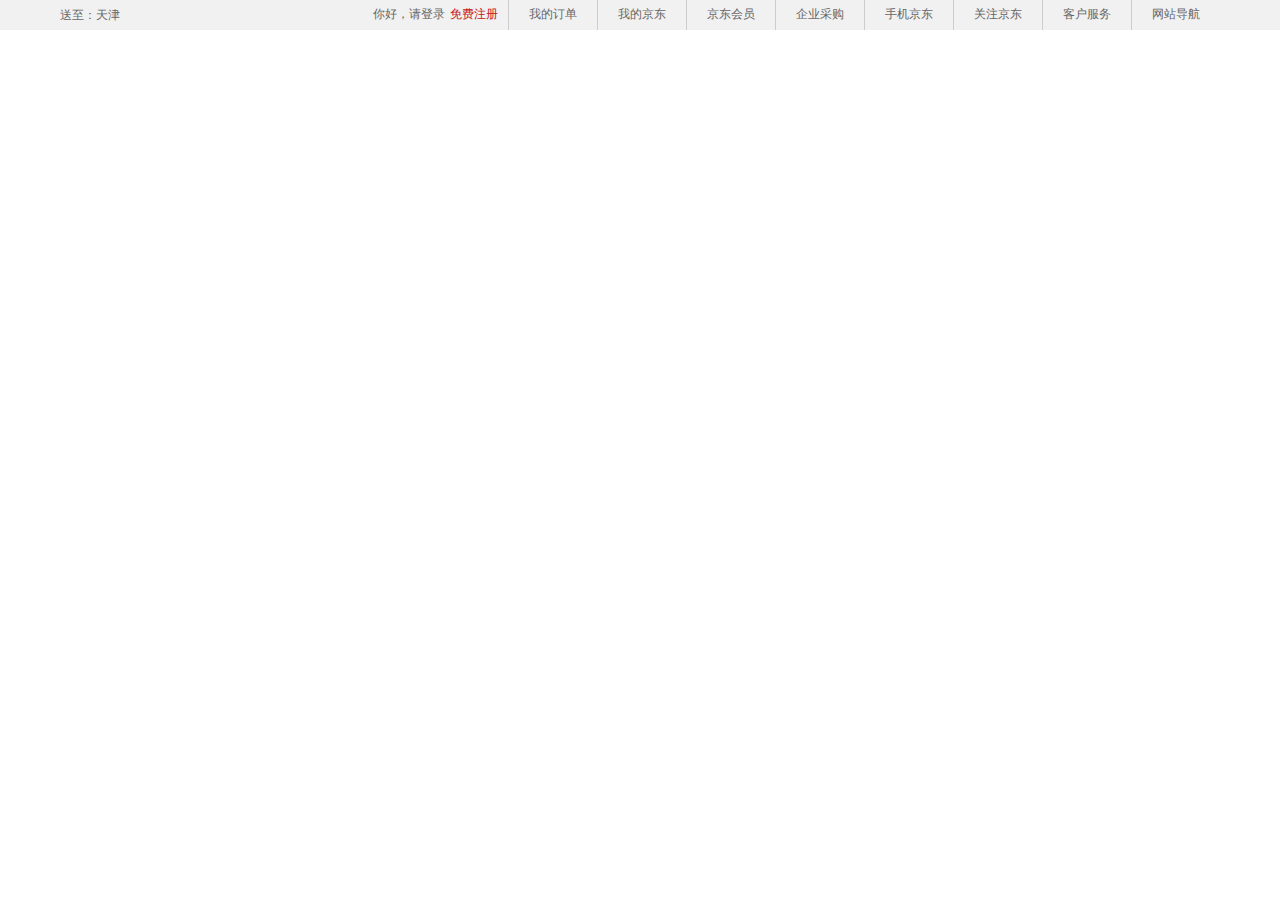
==== commit ca682ac5: "完成了top的功能" ====
--- a/index.html
+++ b/index.html
@@ -1,231 +1,91 @@
 <!DOCTYPE html>
-<html xmlns=" http://www.w3.org/1999/xhtml">
+<html lang="en">
 <head>
-	<meta charset="UTF-8">
-	<link href="css/style.css" rel="stylesheet"/>
-	<link href="css/base.css" rel="stylesheet"/>
-	<link rel="shortcut icon" href="./img/favicon.ico">
-	<title>自己开发</title>
-	<script type="text/javascript" src="./js/jquery-1.12.2.min.js"></script>
+    <meta charset="UTF-8">
+    <title>自己做的</title>
+    <link rel="stylesheet" href="./css/base.css">
+    <link rel="stylesheet" href="./css/style.css">
+    <script src="./js/jquery-1.12.2.min.js"></script>
+    <script src="./js/index.js"></script>
 </head>
+<!--经验：父级设置了line-height后，子级如果浮动，那么该line-height不起作用，解决方法：直接在文字的父元素上设置line-height-->
+<!--经验： hover一个父元素后，展示其中一个隐藏的元素，另一个父元素的子元素是显示的元素-->
+<!--jQuery有hover方法-->
+<!--li之间的小竖线是多加一个li-->
+<!--navs之间的小竖线，我采用的是li的border-left但是这样会导致我需要让小竖线和字体一样高，但是它和li一样高了。模板里面的解决方法是把小竖线单独用一个li来装，这样可以减少耦合性。但是这一步我还没有做-->
+<!--使用原生css最好把宽度和高度都显示地写出来，等内容写完后再把大盒子的宽度删除-->
 <body>
-<!-- 头部导航栏 -->
-	<div id="top">
-		<div class="top-wrap">
-			<ul class="top-city">
-				<li class="dropdown menu"><!-- 添加hover -->
-					<div class="to-city">送至：天津</div>
-					<div class="city-select fn-hide">
-						<div class="white"></div>
-						<div class="city-wrap">
-							<div class="city-item"><a>北京</a></div>
-							<div class="city-item"><a>上海</a></div>
-							<div class="city-item"><a>天津</a></div>
-							<div class="city-item"><a>重庆</a></div>
-							<div class="city-item"><a>河北</a></div>
-							<div class="city-item"><a>山西</a></div>
-							<div class="city-item"><a>河南</a></div>
-							<div class="city-item"><a>辽宁</a></div>
-							<div class="city-item"><a>吉林</a></div>
-							<div class="city-item"><a>黑龙江</a></div>
-							<div class="city-item"><a>内蒙古</a></div>
-							<div class="city-item"><a>江苏</a></div>
-							<div class="city-item"><a>山东</a></div>
-							<div class="city-item"><a>安徽</a></div>
-							<div class="city-item"><a>浙江</a></div>
-							<div class="city-item"><a>福建</a></div>
-							<div class="city-item"><a>湖北</a></div>
-							<div class="city-item"><a>湖南</a></div>
-							<div class="city-item"><a>广东</a></div>
-							<div class="city-item"><a>广西</a></div>
-							<div class="city-item"><a>江西</a></div>
-							<div class="city-item"><a>四川</a></div>
-							<div class="city-item"><a>海南</a></div>
-							<div class="city-item"><a>贵州</a></div>
-							<div class="city-item"><a>云南</a></div>
-							<div class="city-item"><a>西藏</a></div>
-							<div class="city-item"><a>山西</a></div>
-							<div class="city-item"><a>甘肃</a></div>
-							<div class="city-item"><a>青海</a></div>
-							<div class="city-item"><a>宁夏</a></div>
-							<div class="city-item"><a>新疆</a></div>
-							<div class="city-item"><a>台湾</a></div>
-							<div class="city-item"><a>香港</a></div>
-							<div class="city-item"><a>澳门</a></div>
-							<div class="city-item"><a>钓鱼岛</a></div>
-							<div class="city-item"><a>海外</a></div>
-						</div>
-					</div>
-				</li>
-			</ul>
-			<ul class="top-right">
-				<li class="left">
-					<a>你好，请登录</a>
-					<a><span class="free-reg">免费注册</span></a>
-				</li>
-				<li class="speacer"></li>				
-				<li class="menu"><a>我的订单</a></li>
-				<li class="speacer"></li>
-				<li class="menu">
-						<a>我的京东</a>												
-					<div class="myjd fn-hide">
-						<div class="white"></div>
-						<div class="up-pic">
-							<a>
-								<img src="./img/no-img.jpg">
-							</a>
-						</div>
-						<div class="login"><a>你好，请登录</a></div>
-					<div class="coupon"><a>优惠券</a>&nbsp;&nbsp;丨&nbsp;&nbsp;<a>消息</a></div>
-						<div class="myjd-list">
-							<div class="item"><a>待回复订单</a></div>
-							<div class="item"><a>我的关注</a></div>
-							<div class="item"><a>咨询回复</a></div>
-							<div class="item item-dou"><a>我的京豆</a></div>
-							<div class="item"><a>降价商品</a></div>
-							<div class="item item-licai"><a>我的理财</a></div>
-							<div class="item"><a>返修退换货</a></div>
-							<div class="item"><a>京豆白条</a></div>
-						</div>
-						<div class="myjd-bottom">
-							<h2>我的足迹</h2>
-							<div class="more">
-								<a>更多></a>
-							</div>
-							<div>
-								<a><img src="./img/myjd-iphone.jpg"></a>
-							</div>
-						</div>
-					</div>
-				</li>
-				<li class="speacer"></li>
-				<li class="menu"><a>京东会员</a></li>
-				<li class="speacer"></li>
-				<li class="menu"><a>企业采购</a></li>
-				<li class="speacer"></li>
-				<li class="menu">
-				<a>手机京东</a>
-				<div class="jd-phone fn-hide">
-					<div class="white"></div>
-					<img src="./img/phone.png">
-				</div>
-				</li>
-				<li class="speacer"></li>
-				<li class="menu">
-					<a>关注京东</a>
-					<div class="focus-jd fn-hide">
-						<div class="white"></div>
-						<img src="./img/focus-jd.jpg">
-					</div>
-				</li>
-				<li class="speacer"></li>
-				<li class="menu">
-				<a>客户服务</a>
-				<div class="jd-service fn-hide">
-					<div class="white"></div>
-					<h2>客户</h2>
-					<div class="service-wrap">
-						<div class="fn-left"><a>帮助中心</a></div>						
-						<div class="fn-left"><a>在线客服</a></div>						
-						<div class="fn-left"><a>客服邮箱</a></div>
-						<div class="fn-right"><a>售后服务</a></div>
-						<div class="fn-right"><a>意见建议</a></div>
-					</div>
-					
-					<div class="service-border">
-					 	<h2>商户</h2>
-					 	<div>
-					 		<a>京东商学院</a>
-					 	</div>
-					</div>
-				</div>
-				</li>
-				<li class="speacer"></li>
-				<li class="right-last menu">
-					<a>网站导航</a>
-					<div class="jd-nav fn-hide">
-					<div class="white-2"></div>
-						<div class="nav-1 nav">
-							<h2>特色主题</h2>
-							<div><a>品牌街</a></div>
-							<div><a>好东西</a></div>	
-							<div><a>京东预售</a></div>	
-							<div><a>尖er货</a></div>	
-							<div><a>京东首发</a></div>	
-							<div><a>今日团购</a></div>	
-							<div><a>优惠券</a></div>		
-							<div><a>闪购</a></div>	
-							<div><a>京东会员</a></div>
-							<div><a>天天低价</a></div>	
-							<div><a>定期送</a></div>	
-							<div><a>装机大师</a></div>	
-							<div><a>新奇特</a></div>	
-							<div><a>京东试用</a></div>	
-							<div><a>礼品购</a></div>		
-							<div><a>智能馆</a></div>
-							<div><a>玩bigger</a></div>
-							<div><a>大牌免息</a></div>	
-							<div><a>北京老字号</a></div>	
-						</div>
-						<div class="nav-2 nav">
-							<h2>行业频道</h2>
-							<div class="nav-2-1"><a>服装成</a></div>
-							<div class="nav-2-2"><a>家用电器</a></div>
-							<div class="nav-2-3"><a>电脑办公</a></div>
-							<div class="nav-2-4"><a>手机</a></div>
-							<div class="nav-2-5"><a>美妆馆</a></div>
-							<div class="nav-2-6"><a>食品</a></div>
-							<div class="nav-2-7"><a>数码</a></div>
-							<div class="nav-2-8"><a>母婴</a></div>
-							<div class="nav-2-9"><a>家装城</a></div>
-							<div class="nav-2-10"><a>运动户外</a></div>
-							<div class="nav-2-11"><a>整车</a></div>
-							<div class="nav-2-12"><a>图书</a></div>
-							<div class="nav-2-13"><a>农资频道</a></div>							
-							<div class="nav-2-14"><a>京东智能</a></div>
-						</div>
-						<div class="nav-3 nav">
-							<h2>生活服务</h2>
-							<div class="nav-3-1"><a>京东众筹</a></div>
-							<div class="nav-3-2"><a>白条</a></div>
-							<div class="nav-3-3"><a>京东钱包</a></div>
-							<div class="nav-3-4"><a>京东小金库</a></div>
-							<div class="nav-3-5"><a>理财</a></div>
-							<div class="nav-3-6"><a>话费</a></div>
-							<div class="nav-3-7"><a>旅行</a></div>
-							<div class="nav-3-8"><a>彩票</a></div>
-							<div class="nav-3-9"><a>游戏</a></div>
-							<div class="nav-3-10"><a>机票酒店</a></div>
-							<div class="nav-3-11"><a>电影票</a></div>
-							<div class="nav-3-12"><a>水电煤</a></div>
-							<div class="nav-3-13"><a>京东到家</a></div>							
-							<div class="nav-3-14"><a>京东微联</a></div>
-							<div class="nav-3-15"><a>京东众测</a></div>
-						</div>
-						<div class="nav-4 nav">
-							<h2>更多精选</h2>
-							<div class="nav-4-1"><a>京东社区</a></div>
-							<div class="nav-4-2"><a>京东通信</a></div>
-							<div class="nav-4-3"><a>在线读书</a></div>
-							<div class="nav-4-4"><a>京东E卡</a></div>
-							<div class="nav-4-5"><a>智能社区</a></div>
-							<div class="nav-4-6"><a>游戏社区</a></div>
-							<div class="nav-4-7"><a>京友邦</a></div>
-							<div class="nav-4-8"><a>卖家入住</a></div>
-							<div class="nav-4-9"><a>企业采购</a></div>
-							<div class="nav-4-10"><a>服务市场</a></div>
-							<div class="nav-4-11"><a>乡村招募</a></div>
-							<div class="nav-4-12"><a>校园加盟</a></div>
-							<div class="nav-4-13"><a>办公生活馆</a></div>							
-							<div class="nav-4-14"><a>知识产权维权</a></div>
-							<div class="nav-4-15"><a>English Site</a></div>
-						</div>
-					</div>
-				</li>
-			</ul>
-		</div>
-	</div>
-	<!-- 头部导航栏 结束-->
 
+<div id="top" class="w">
+
+    <div class="location fn-left">
+<!--        hover一个父元素后，展示其中一个隐藏的元素，另一个父元素的子元素是显示的元素-->
+        <div class="to-city">
+            送至：天津
+        </div>
+        <div class="allCity fn-hide">
+            <ul>
+                <li><a href="">北京</a></li>
+                <li><a href="">上海</a></li>
+                <li><a href="">天津</a></li>
+                <li><a href="">重庆</a></li>
+                <li><a href="">河北</a></li>
+                <li><a href="">山西</a></li>
+                <li><a href="">河南</a></li>
+                <li><a href="">辽宁</a></li>
+                <li><a href="">吉林</a></li>
+                <li><a href="">黑龙江</a></li>
+                <li><a href="">内蒙古</a></li>
+                <li><a href="">江苏</a></li>
+                <li><a href="">山东</a></li>
+                <li><a href="">安徽</a></li>
+            </ul>
+        </div>
+
+    </div>
+
+    <div class="fn-right">
+        <ul class="navs fn-right">
+            <li class="web-nav fn-right">
+                <a href="">网站导航</a>
+                <div class="fn-hide">
+                    <ul>
+                        <li class="fn-left">特色主题</li>
+                        <li class="fn-left">行业频道</li>
+                        <li class="fn-left">生活服务</li>
+                        <li class="fn-left">更多精选</li>
+                    </ul>
+                </div>
+            </li>
+            <li class="client-service fn-right">
+                <a href="">客户服务</a>
+                <div class="fn-hide">
+                    <div class="hide-wrap">
+                        客户 <br>商户
+                    </div>
+                </div>
+            </li>
+            <li class="focus_JD fn-right">
+                <a href="">关注京东</a>
+                <div class="fn-hide">
+                    <div class="hide-wrap">
+                        <img src="./img/focus-jd.jpg" alt="">
+                    </div>
+                </div>
+            </li>
+            <li class="fn-right"><a href="">手机京东</a></li>
+            <li class="fn-right"><a href="">企业采购</a></li>
+            <li class="fn-right"><a href="">京东会员</a></li>
+            <li class="fn-right"><a href="">我的京东</a></li>
+            <li class="fn-right"><a href="">我的订单</a></li>
+        </ul>
+        <div class="login_register fn-right">
+            <div class="register fn-right"><a href="">免费注册</a></div>
+            <div class="login fn-right"><a href="">你好，请登录</a></div>
+        </div>
+    </div>
+
+
+</div>
 </body>
 </html>--- a/css/base.css
+++ b/css/base.css
@@ -4,7 +4,9 @@
 @名称: base
 @功能: 重设浏览器默认样式
 */
-
+:root{
+    --hoverRed:#c81623;
+}
 /* 防止用户自定义背景颜色对网页的影响，添加让用户可以自定义字体 */
 html{
 	color:#000;background:#fff;
@@ -109,7 +111,7 @@
 }
 /* 让链接在 hover 状态下显示下划线 */
 a:hover {
-	color: #c81623;
+	color: var(--hoverRed);
 }
 
 /* 默认不显示下划线，保持页面简洁 */
--- a/css/style.css
+++ b/css/style.css
@@ -1,4007 +1,96 @@
-@charset "utf-8";
+:root{
+    --hoverRed:#c81623;
+}
+.w{
+    padding: 0 60px;
+}
 #top{
-	width: 100%;
-	height: 30px;
-	background: #f1f1f1;
-}
-#top div.top-wrap{
-	margin: 0 auto;
-	width: 1210px;
-	height: 30px;
-	position: relative;
-}
-/* 运送目的地 */
-li.dropdown{
-	color: #666;
-}
-ul.top-city li.dropdown{
-	width: 82px;
-	height: 31px;
-	text-align: center;
-	line-height: 30px;
-	cursor: default;
 
+    height: 30px;
+    background-color: #F1F1F1;
 
 }
-ul.top-city li.hover{
-	width: 78px;
-	height: 31px;
-	background: #fff;
-	border-left: 1px solid #ddd;
-	border-right: 1px solid #ddd;
-	display:block;
-	margin-right: -1px;
-	margin-left: -1px;
-} 
-ul.top-city div.white{
-	width: 78px;
-	height: 10px;
-	position: absolute;
-	left: 0;
-	top: -4px;
-	background: #fff;
+#top .to-city{
+    line-height: 30px;
 }
-div.to-city{
-	height: 31px;
-	width:78px;
-	line-height: 30px;
+#top .location{
+    position: relative;
+    /*padding: 5px 5px;*/
+    /*height: 20px;*/
 }
-ul.top-city li.hover div.city-select{
-	width: 311px;
-	height: 244px;
-	border: 1px solid #dddddd;
-	position: absolute;
-	top: 30px;
-	left: -1px;
-	z-index: 4;
-	display: block;
-	background: #fff;
+/*经验:在一个元素上hover后产生边框，要记得加上margin-left:-1px;*/
+#top .location:hover{
+    background-color: #fff;
+    border-left: 1px solid #ddd;
+    border-right: 1px solid #ddd;
+    margin-left: -1px;
 }
-ul.top-city li.hover div.city-select div.city-item a{
-	float: left;
-	width: 40px;
-	height: 24px;
-	line-height: 24px;
-	text-align: center;
-	margin-right: 20px;
-	margin-bottom: 5px;
-}
-ul.top-city li.hover div.city-select div.city-item a:hover{
-		background: #c81623;
-		color: #fff;
-}
-ul.top-city li.hover div.city-select div.city-wrap{
-	margin-top: 5px;
-	margin-left: 10px;
-}
-/* 运送目的地结束 */
-/* 顶部导航右侧部分 */
-ul.top-right{
-	position: absolute;
-	top: 9px;
-	right: 0;
-	width: 800px;
-	height: 12px;
-	line-height: 12px;
-}
-ul.top-right li{
-	float: left;
-	position: relative;
-	margin-right: 10px;
+#top .location:hover .fn-hide{
+    position: absolute;
+    display: block;
+    top:30px;
+    left:-1px;
+    width: 300px;
+    border-left:1px solid #ddd;
+    border-right:1px solid #ddd;
+    border-bottom:1px solid #ddd;
 }
 
-ul.top-right span.free-reg{
-	color: #c81623;
-	padding-left: 2px;
-}
-li.speacer{
-	width: 1px;
-	height: 12px;
-	background: #ddd none repeat scroll 0 0;
-	margin-top: 1px;
-}
-#top ul.top-right li.menu{
-	width: 60px;
-	height: 31px;
-	text-align: center;
-	margin-top: -9px;
-	line-height: 30px;
-}
-#top ul.top-right li.left{
-	line-height: 30px;
-	margin-top: -8px;
-}
-/* 我的京东 */
-ul.top-right li.hover div.myjd{
-	width: 280px;
-	height: 294px;
-	border: 1px solid #ddd;
-	background:#fff;
-	position: absolute;
-	top: 30px;
-	left:-1px;
-	z-index: 1;
-	display: block;
-}
-
-ul.top-right div.white{
-	width: 58px;
-	height: 10px;
-	position: absolute;
-	left: 0px;
-	top: -5px;
-	background: #fff;
-}
-div.right-myjd{
-	border: 1px solid #000;
+#top .allCity li{
+    float: left;
+    width: 20%;
+    text-align:center;
+    margin: 5px;
 
 }
 
-#top ul.top-right li.hover{
-	width: 58px;
-	background: #fff;
-	border-left: 1px solid #ddd;
-	border-right: 1px solid #ddd;
-	display:block;
+
+/*经验：父级设置了line-height后，子级如果浮动，那么该line-height不起作用*/
+#top ul.navs>li{
+    position: relative;
+    padding: 5px 20px 0;
+    border-left: 1px solid #ccc;
+    height: 25px;
+}
+#top ul.navs li.web-nav:hover{
+    background-clip: padding-box;
+    background-color: #fff;
+    border-right: 1px solid #ddd;
+    margin-left: -1px;
+}
+#top ul.navs li.web-nav:hover .fn-hide{
+    display: block;
+    position: absolute;
+    top:30px;
+    right:0px;
+    width: 1200px;
+    height: 300px;
+    border-left: 1px solid #ddd;
+    border-right: 1px solid #ddd;
+    border-bottom: 1px solid #ddd;
+}
+#top ul.navs li.client-service .hide-wrap{
+    position: absolute;
+    width: 100px;
+
+}
+#top ul.navs li.focus_JD .hide-wrap{
+    position: absolute;
+    top:25px;
+    left:-5px;
+    width: 100px;
 }
 
-
-li.hover div.up-pic{
-	width: 62px;
-	height: 62px;
-	border-radius: 31px;
-	overflow: hidden;
-	position: absolute;
-	top: 10px;
-	left: 15px;
+#top .login_register{
+    margin-right: 10px;
 }
-li.hover div.up-pic img{
-	width: 62px;
-	height: 62px;
+#top .register{
+    padding-top: 5px;
+    margin-left: 5px;
 }
-li.hover div.myjd div.item{
-	float: left;
-	margin-right: 60px;
-	line-height: 15px;
-	margin-bottom: 11px
+#top .login{
+    padding-top: 5px;
 }
-li.hover div.myjd div.item-dou{
-	margin-left: 11px;
-}
-li.hover div.myjd div.item-licai{
-	margin-left: 11px;
-}
-li.hover div.myjd div.login{
-	position: absolute;
-	top: 21px;
-	left: 85px;
-}
-li.hover div.myjd div.login a{
-	font-weight: bold;
-}
-li.hover div.myjd  div.coupon{
-	position: absolute;
-	left: 85px;
-	top: 45px;
-}
-li.hover div.myjd div.myjd-list{
-	width: 250px;
-	height: 100px;
-	position: absolute;
-	top: 87px;
-	left: 14px;
-}
-li.hover div.myjd div.myjd-bottom{
-	width: 280px;
-	height: 102px;
-	position: absolute;
-	bottom: 0px;
-	border-top: 1px dotted #ddd;
-}
-li.hover div.myjd div.myjd-bottom h2{
-	position: absolute;
-	left: 14px;
-	top: 0px;
-	font-weight: bold;
-	color: #666666;
-}
-li.hover div.myjd div.myjd-bottom div.more{
-	position: absolute;
-	right: 14px;
-	top: 0px;
-}
-li.hover div.myjd div.myjd-bottom img{
-	position: absolute;
-	top: 40px;
-	left: 18px;
-}
-
-/* 我的京东结束 */
-/* 手机京东 */
-li.hover div.jd-phone{
-	display: block;
-	width: 250px;
-	height: 195px;
-	border:1px solid #ddd;
-	position: absolute;
-	top: 30px;
-	left: -1px;
-	z-index: 1;
-}
-li.hover div.jd-phone img{
-	width: 250px;
-	height: 195px;
-}
-/* 手机京东结束 */
-/* 关注京东 */
-li.hover div.focus-jd{
-	width: 82px;
-	height: 105px;
-	display: block;	
-	border:1px solid #ddd;
-	position: absolute;
-	top: 30px;
-	left: -1px;
-	z-index: 1;
-}
-li.hover div.focus-jd img{
-	width: 82px;
-	height: 105px;
-}
-/* 关注京东结束 */
-/* 客服服务 */
-li.hover div.jd-service{
-	width: 170px;
-	height: 163px;
-	display: block;
-	border: 1px solid #ddd;
-	position: absolute;
-	top: 30px;
-	left: -1px;
-	z-index: 1;
-	background: #fff;
-}
-li.hover div.jd-service h2{
-	position: absolute;
-	top: 4px;
-	left: 10px;
-	font-weight: bold;
-	color: #666;
-
-}
-li.hover div.jd-service div.service-wrap{
-	width: 135px;
-	height:68px;
-	position:relative;
-	top: 28px;
-	left: 10px;
-}
-li.hover div.jd-service div{
-	line-height: 23px;
-	margin-right: 55px;
-}
-li.hover div.jd-service div.service-wrap div.fn-right{
-	position: relative;
-	bottom: 68px;
-	right:-50px;
-}
-li.hover div.jd-service div.service-border{
-	width: 170px;
-	height: 61px;
-	position: absolute;
-	bottom: 0;
-	border-top: 1px dotted #ddd;
-}
-li.hover div.jd-service div.service-border div{
-	position: relative;
-	top: 25px;
-	left: -16px
-}
-/* 客服服务结束 */
-/* 网站导航 */
-li.hover div.jd-nav{
-	display: block;
-	width: 1210px;
-	height: 186px;
-	border: 1px solid #ddd;
-	position: absolute;
-	top: 30px;
-	right: -1px;
-	background: #fff;
-	z-index: 1;
-}
-li.hover div.jd-nav div.white-2{
-	position: absolute;
-	width: 58px;
-	height: 10px;
-	right: 0;
-	top: -5px;
-	background: #fff;
-}
-li.hover div.nav-1{
-	width: 344px;
-	height: 152px;
-	border-right: 1px solid #ddd;
-	position: absolute;
-	top: 19px;	
-	left: 23px
-}
-
-li.hover div.nav-2{
-	width: 260px;
-	height: 152px;
-	border-right: 1px solid #ddd;
-	position: absolute;
-	top: 19px;
-	left: 370px;
-	padding-left: 20px;
-}
-
-li.hover div.nav-3{
-	width: 258px;
-	height: 152px;
-	border-right: 1px solid #ddd;
-	position: absolute;
-	top: 19px;
-	left: 673px;
-	
-}
-li.hover div.nav-4{
-	width: 260px;
-	height: 152px;
-	position: absolute;
-	right: -5px;
-	top: 19px;
-}
-li.hover div.nav div{
-	width: 86px;
-	line-height: 24px;
-	float: left;
-}
-li.hover div.nav div a{
-	float: left;
-}
-li.hover div.nav h2{
-	font-size: 16px;
-	font-weight: bold;
-	color: #666;
-	position: relative;
-	left: -97px;
-	top: 0;
-}
-li.hover div.nav-1 h2{
-	font-size: 16px;
-	font-weight: bold;
-	color: #666;
-	position: relative;
-	left: -138px;
-	top: 0;
-}
-/* 网站导航结束 */
-/* 顶部导航右侧部分结束 */
-/* 搜索区域 */
-#search{
-	width: 100%;
-	height: 100px;
-	position: relative;
-	
-}
-#search div.search-wrap{
-	width: 1210px;
-	height: 100px;
-	position: relative;
-	margin: 0 auto;
-
-}
-div.search-wrap div.logo{
-	width: 273px;
-	height: 60px;
-	position: absolute;
-	left: 0;
-	top: 17px;	
-}
-div.search-wrap div.search-text{
-	width: 444px;
-	border:2px solid #b61d1d;
-	position: absolute;
-	left: 362px;
-	top: 25px;
-	padding-left: 10px;
-}
-div.search-text input{
-	width: 454px;
-	height: 32px;
-	font-size: 14px;
-	font-family: "microsoft yahei";
-
-}
-div.search-text button{
-	width: 80px;
-	height: 36px;
-	background: #b61d1d;
-	color: #fff;
-	font-family: "microsoft yahei";
-	font-size: 16px;
-	text-align: center;
-	line-height: 36px;
-	position: absolute;
-	top: -2px;
-	right: -82px;
-}
-div.nogoods{
-	width: 139px;
-	height: 34px;
-	border: 1px solid #dfdfdf;
-	position: absolute;
-	text-align: center;
-	top: 25px;
-	right: 66px;
-	background: #f9f9f9;
-	line-height: 34px;
-}
-div.nogoods a{
-	height: 20px;
-	background: url(../img/jd2015img.png) -1px -57px no-repeat;
-	padding-left: 25px;
-}
-div.nogoods span{
-	position: absolute;
-	right: 10px;
-	font: 400 13px/13px simsun;
-	color: #999;
-	line-height: 34px;
-}
-div.nogoods i{
-	background-color: #c81623;
-    border-radius: 7px 7px 7px 0;
-    color: #fff;
-    display: inline-block;
-    font-size: 12px;
-    left: 104px;
-    line-height: 12px;
-    min-width: 12px;
-    padding: 1px 2px;
-    position: absolute;
-    text-align: center;
-    top: -4px;
-    font-style:normal;
-}
-div.search-wrap div.hover{
-	display: block;
-	width: 139px;
-	height: 36px;
-	background: #fff;
-	border: 1px solid #ddd;
-	border-bottom: none;
-	box-shadow: 0 0 5px rgba(0,0,0,0.2);
-}
-div.search-wrap div.hover div.nogoods-hover{
-	width: 308px;
-	height: 69px;
-	border: 1px solid #ddd;
-	position: absolute;
-	top: 35px;
-	right: -1px;
-	box-shadow: 0 0 5px rgba(0,0,0,0.2);
-	display: block;
-	background: #fff;
-	z-index: 2;
-}
-div.search-wrap div.hover div.nogoods-text{
-	width: 195px;
-	height: 18px;
-	position: absolute;
-	top: 27px;
-	left: 98px;
-	line-height: 18px;
-	color: #999999;
-}
-div.search-wrap div.hover b{
-	background: url(../img/nogoods.png) 0 0 no-repeat;
-	position: absolute;
-	left: 44px;
-	top: 12px;
-	width: 57px;
-	height: 49px;
-}
-div.search-wrap div.hover div.speacer{
-	width: 139px;
-	height: 12px;
-	background: #fff;
-	position: absolute;
-	right: 0;
-	top: -7px;
-}
-div.search-wrap div.hot-words {
-	width: 520px;
-	height: 22px;
-	position: absolute;
-	bottom: 13px;
-	left: 363px;
-}
-div.search-wrap div.hot-words a{
-	float: left;
-	margin-right: 10px;
-	line-height: 22px;
-	font:12px/150% Arial,Verdana,"宋体";
-}
-div.search-wrap div.hot-words a:hover{
-	color: #b1191a;
-}
-div.search-wrap div.hot-words a.first-word{
-	color: #b1191a;
-}
-/* 搜索区域 结束*/
- /* 购物导航头部区域 */
-#nav-top{
- 	width: 100%
- 	height:45px;
- 	border-bottom: 2px solid #b1191a;
- }
-#nav-top a{
-	font-family: 'Microsoft YaHei';
-}
-#nav-top div.nav-top-wrap{
-	width: 1210px;
-	height: 45px;
-	margin: 0 auto;
-	position: relative;
-}
-div.nav-top-wrap div.allgoods{
-	width: 210px;
-	height: 45px;
-	position: absolute;
-	left: 0;
-	bottom: -2px;
-	background: #b1191a;
-	line-height: 45px;
-}
-div.nav-top-wrap div.allgoods a{
-	color: #fff;
-	margin-left: 10px;
-	font-size: 15px;
-}
-div.nav-top-wrap div.nav-right{
-	float: left;
-	position: relative;
-	left: 210px;
-}
-div.nav-top-wrap div.nav-right a{
-	height: 44px;
-	padding: 0 20px;
-	color: #333;
-	font-size: 16px;
-	text-align: center;
-	line-height: 44px;
-	display: block;
-}
-div.nav-top-wrap div.nav-right a:hover{
-	color:#c81623;
-}
- /* 购物导航头部区域 结束*/
-/* 购物导航栏 */
-#shop-nav{
-	width: 100%
-	height:466px;
-}
-#shop-nav a{
-	font-family: 'Microsoft YaHei';
-}
-#shop-nav div.shop-nav-wrap{
-	width: 1210px;
-	height: 466px;
-	margin: 0 auto;
-	position: relative;
-}
-div.shop-nav-wrap div.shop-left{
-	width: 209px;
-	height: 466px;
-	border: 1px solid #c81623;
-	background: #c81623;
-	color: #fff; 
-	border-right:none;
-}
-div.shop-nav-wrap div.shop-left a{
-	color: #fff;
-	line-height: 31px;
-	font-size: 14px;
-
-}
-div.shop-nav-wrap div.shop-left div.con-nav{
-	position: relative;
-	padding-left: 10px;
-	z-index: 3;
-}
-div.shop-nav-wrap div.shop-left i{
-	color: #fff;
-	position: absolute;
-	right: 10px;
-	top: 9px;
-	font-style:normal;
-	font: 400 9px/14px consolas;
-}
-/* 购物栏右侧-1 */
-div.shop-nav-wrap div.hover div.shop-right{
-	display: block;
-	width:1000px;
-	height:467px;
-	border-right: 1px solid #b1191a;
-	border-bottom: 1px solid #b1191a;
-	position: absolute;
-	top: -1px;
-	left: 209px;
-	background: #f7f7f7;
-}
- div.hover div.shop-right div.nav-top{
-	width: 1000px;
-	height: 46px;
-	position: absolute;
-	top: 0px;
-	left: 0px;
-} 
- div.hover div.nav-top a{
- 	padding: 0 8px;
-	display: inline-block;
-	line-height: 24px;
-	background: #7c7171;
-	text-align: center;
-	float: left; 
-	position: relative;
-	top:20px;
-	margin-left: 20px;
-	margin-right: 14px;
-	font-size: 12px;
-}
-div.hover div.nav-top a:hover{
-	background: #c81623;
-}
-div.hover div.nav-top a:hover i{
-	background:#b1191a;
-}
- 
- div.hover div.nav-top i{
-	background: #666;
-	width: 23px;
-	display: inline-block;
-	line-height: 24px;
-	position: absolute;
-	top: 0;
-	right: -23px;
-} 
-div.hover div.shop-down{
-	width: 810px;
-	height: 420px;
-	position: absolute;
-	left: 0;
-	top: 46px;
-}
-div.hover div.shop-down a{
-	font-size: 12px;
-}
-div.hover div.shop-down a,div.hover div.shop-down i{
-	color: #666;
-}
-div.hover div.shop-down dl.fore-con dt{
-	width: 54px;
-	font-weight: 700;
-	line-height: 2em;
-	float: left;
-	position: relative;
-	text-align: right;
-	padding: 0 8px;
-	margin-top: 0px;
-	margin-right: 10px;
-	margin-left: 8px;
-}
-div.hover dl.fore-con dt a{
-	line-height: 24px;
-}
-div.hover dl.fore-con dt a:hover{
-	color: #c81623;
-}
-div.shop-nav-wrap div.hover dl.fore-con  i{
-	position: absolute;
-	right: -5px;
-	top: 5px;
-	color: #666；
-}
-div.hover dl.fore-con dd{
-	width: 620px;
-	padding: 0 8px;
-	border-bottom: 1px solid #eee;
-	float: left;
-	padding-bottom: 2.5px;
-}
-div.hover dl.fore-con dd a{
-	display: inline-block;
-	padding: 2px 7px;
-	border-left: 1px solid #e0e0e0;
-	height: 16px;
-	line-height: 16px;
-}
-div.hover dl.fore-con dd a:hover{
-	color: #c81623;
-}
-#shop-nav div.shop-nav-wrap div.hover dl.fore-con{
-	margin-top: 6px;
-	width: 100%;
-	line-height: 2em;
-}
-
-div.shop-nav-wrap div.shop-left div.hover{
-	background: #f7f7f7;
-
-}
-div.shop-nav-wrap div.shop-left div.hover a.con-menu{
-	color: #c81623;
-}
-div.shop-nav-wrap div.shop-left div.hover  i.menu-i{
-	color: #f7f7f7;
-}
-div.hover div.inner-banner{
-	width: 168px;
-	height: 144px;
-	position: absolute;
-	right: 20px;
-	top: 20px;
-}
-div.hover div.inner-banner img{
-	float: left;
-	margin-bottom: 1px;
-	margin-right: 1px;
-	width: 83px;
-	height: 35px;
-}
-div.hover div.inner-banner-2{
-	width: 170px;
-	height: 270px;
-	position: absolute;
-	right: 20px;
-	top: 173px;
-}
-div.hover div.inner-banner-2 img{
-	float: right;
-	margin-bottom: 1px;
-
-}
-/* 购物栏右侧-1结束 */
-/* 购物栏（右侧）-2 */
-div.shop-nav-wrap div.shop-2 div.shop-right{
-	position: absolute;
-	top: -32px;
-}
-/* 购物栏-2（右侧） 结束*/
-
-/* 购物栏-3 */
-div.shop-nav-wrap div.shop-3 div.shop-right{
-	position: absolute;
-	top: -63px;
-}
-/* 购物栏-3结束 */
-/* 购物栏-4 */
-div.shop-nav-wrap div.shop-4 div.shop-right{
-	position: absolute;
-	top: -94px;
-}
-/* 购物栏-4 结束 */
-/* 购物栏-5 */
-div.shop-nav-wrap div.shop-5 div.shop-right{
-	position: absolute;
-	top: -125px;
-}
-/* 购物栏-5 结束 */
-/* 购物栏-6 */
-div.shop-nav-wrap div.shop-6 div.shop-right{
-	position: absolute;
-	top: -156px;
-}
-/* 购物栏-6 结束 */
-/* 购物栏-7 */
-div.shop-nav-wrap div.shop-7 div.shop-right{
-	position: absolute;
-	top: -187px;
-}
-/* 购物栏-7 结束 */
-/* 购物栏-8 */
-div.shop-nav-wrap div.shop-8 div.shop-right{
-	position: absolute;
-	top: -218px;
-}
-/* 购物栏-8 结束 */
-/* 购物栏-9 */
-div.shop-nav-wrap div.shop-9 div.shop-right{
-	position: absolute;
-	top: -249px;
-}
-/* 购物栏-9 结束 */
-/* 购物栏-10 */
-div.shop-nav-wrap div.shop-10 div.shop-right{
-	position: absolute;
-	top: -280px;
-}
-/* 购物栏-10 结束 */
-/* 购物栏-11 */
-div.shop-nav-wrap div.shop-11 div.shop-right{
-	position: absolute;
-	top: -311px;
-}
-/* 购物栏-11 结束 */
-/* 购物栏-12 */
-div.shop-nav-wrap div.shop-12 div.shop-right{
-	position: absolute;
-	top: -342px;
-}
-/* 购物栏-12 结束 */
-/* 购物栏-13 */
-div.shop-nav-wrap div.shop-13 div.shop-right{
-	position: absolute;
-	top: -373px;
-}
-/* 购物栏-13 结束 */
-/* 购物栏-14 */
-div.shop-nav-wrap div.shop-14 div.shop-right{
-	position: absolute;
-	top: -404px;
-}
-/* 购物栏-14 结束 */
-/* 购物栏-15 */
-div.shop-nav-wrap div.shop-15 div.shop-right{
-	position: absolute;
-	top: -435px;
-}
-/* 购物栏-15 结束 */
-/* 购物导航栏结束 */
-/* banner广告区域 */
-#banner{
-	width: 730px;
-	height: 454px;
-	position: absolute;
-	left: 220px;
-	top: 14px;
-}
-
-#banner div.btn{
-	width: 28px;
-	height: 62px;
-	background:rgba(0,0,0,0.3);
-	color: #fff;
-	position:absolute;
-	top: 50%;
-	margin-top: -31px;
-	font-size: 35px;
-	text-align: center;
-	line-height: 62px;
-	font-family: "宋体";
-	cursor: pointer;
-	display: none;
-}
-#banner:hover div.btn{
-	display: block;
-}
-#banner div.nav-right{
-	right: 0px;
-}
-#banner div.nav-left{
-	left: 0px;
-}
-#banner ul.banner-ad{
-	width: 730px;
-	height: 454px;
-	position: relative;
-
-}
-#banner ul.banner-ad li{
-	position: absolute;
-	top: 0;
-	left: 0;
-	display: none;
-}
-#banner ul.banner-ad li.active{
-	display: block;
-}
-ul.banner-nav{
-	width: 140px;
-	height: 20px;
-	position: absolute;
-	left: 295px;
-	bottom: 7px;
-}
-ul.banner-nav li{
-	float: left;
-	margin: 1px 2px;
-}
-ul.banner-nav li.hover{
-	background-color: #b61b1f;
-}
-ul.banner-nav li{
-	color: #fff;
-	width: 18px;
-	height: 18px;
-	border-radius: 9px;
-	background: #3e3e3e;
-	text-align: center;
-	line-height: 18px;
-	float: left;
-	cursor: pointer;
-}
-#banner ul.banner-nav li:hover{
-	background-color: #b61b1f;
-}
-/* banner广告区域结束 */
-/* 京东快报 */
-#jd-fast{
-	width: 248px;
-	height: 163px;
-	border: 1px solid #e4e4e4;
-	position: absolute;
-	top: 14px;
-	right: 0;
-}
-#jd-fast p{
-	width: 228px;
-	height: 32px;
-	border-bottom: 1px dotted #e4e4e4;
-	position: relative;
-	top: 0;
-	left: 0;
-	line-height: 32px;
-	font-size: 16px;
-	font-family: "Microsoft YaHei";
-	color: #666;
-	padding: 0 10px;
-}
-#jd-fast p a{
-	float: right;
-	font-size: 12px;
-}
-#jd-fast ul.fast-inner span{
-	font-weight: bold;
-	color: #666;
-	margin-right: 5px;
-}
-#jd-fast ul.fast-inner li{
-	line-height: 24px;	
-}
-#jd-fast ul.fast-inner {
-	margin-left: 15px;
-}
-#jd-fast ul.fast-inner a:hover span{
-	color: #c81623;
-}
-/* 京东快报结束 */
-/*飞机票，电影，充话费菜单*/
-#air{
-	width: 248px;
-	height: 208px;
-	border: 1px solid #e4e4e4;
-	position: absolute;
-	top: 178px;
-	right: 0;
-	overflow: hidden;
-}
-#air li.air{
-	width: 62px;
-	height: 70px;
-	border: 1px solid #e4e4e4;
-	margin-left: -1px;
-	float: left;
-	border-right: none;
-	border-bottom: none;
-	margin-top: -1px;
-}
-#air li.air i{
-	width: 25px;
-	height: 25px;
-	display:block;
-	margin-top: 13px;
-	margin-left: 18px;
-}
-#air li.air-1 i{
-	background: url("../img/ico-1.png") 0px 0px no-repeat;	
-}
-#air li.air-2 i{
-	background: url("../img/ico-1.png") 0px -25px no-repeat;	
-}
-#air li.air-3 i{
-	background: url("../img/ico-1.png") 0px -50px no-repeat;	
-}
-#air li.air-4 i{
-	background: url("../img/ico-1.png") 0px -75px no-repeat;	
-}
-#air li.air-5 i{
-	background: url("../img/ico-1.png") 0px -100px no-repeat;	
-}
-#air li.air-6 i{
-	background: url("../img/ico-1.png") 0px -125px no-repeat;	
-}
-#air li.air-7 i{
-	background: url("../img/ico-1.png") 0px -150px no-repeat;	
-}
-#air li.air-8 i{
-	background: url("../img/ico-1.png") 0px -175px no-repeat;	
-}
-#air li.air-9 i{
-	background: url("../img/ico-1.png") 0px -250px no-repeat;	
-}
-#air li.air-10 i{
-	background: url("../img/ico-1.png") 0px -200px no-repeat;	
-}
-#air li.air-11 i{
-	background: url("../img/ico-1.png") 0px -275px no-repeat;	
-}
-#air li.air-12 i{
-	background: url("../img/ico-1.png") 0px -225px no-repeat;	
-}
-#air li span{
-	text-align: center;
-	width: 100%;
-	display:block;
-	margin-top: 6px;
-}
-/*飞机票，电影，充话费菜单结束*/
-/* 话费选项卡 */
-#options{
-	width: 248px;
-	height: 208px;
-	border: 1px solid #e4e4e4;
-	position: absolute;
-	right: -1px;
-	margin-top:148px;
-	background-color: #fff;
-}
-#options ul.option-slide li.nav{
-	width: 62px;
-	height: 27px;
-	border: 1px solid #e4e4e4;
-	line-height: 27px;
-	text-align: center;
-	border-right: none;
-	margin-left: -1px;
-	margin-top: -1px;
-	float: left;
-	background-color: #fff;
-}
-#options ul.option-slide li.active{
-	border-top: 2px solid #c81623;
-	margin-top: 0px;
-	height: 25px;
-	background-color: #fff;
-	border-bottom: none;
-	line-height: 24px
-}
-#options li.nav ul.nav-inner li{
-	float: left;
-} 
-#options li.nav ul.nav-inner{
-	width: 248px;
-	height: 24px;
-	position: relative;
-	top: 10px;
-}
-#options li.nav ul.nav-inner li{
-	float: left;
-	margin-left: 10px;
-	position: relative;
-	width: 52px;
-	height: 16px;
-	line-height: 16px;
-	margin-top: 3px;
-	z-index: 2;
-	margin-bottom: 10px;
-}
-#options li.active ul.nav-inner li.hover_2>a{
-	background:url("../img/iframe.png") -15px 0px no-repeat;
-	color: #fff; 
-	padding: 0px 2px;
-	height: 20px;
-	display: block;
-}
-
-#options li.active input.tel-num{
-	width: 102px;
-	height: 20px;
-	border: 1px solid #e4e4e4;
-	padding-left: 5px;
-}
-
-#options li.active  dt{
-	height: 20px;
-	width: 50px;
-	float: left;
-	text-align: center;
-	margin-left: -10px;
-}
-#options li.active  span{
-	line-height: 8px;
-	text-align: center;
-	color: #666;
-}
-#options li.active dd{
-	float: left;
-	width: 110px;
-	height: 20px;
-	margin-left: -10px;
-}
-#options li.active  select{
-	width: 109px;
-	height: 22px;
-	color: #666;
-	border: 1px solid #e4e4e4;
-}
-li.active div.hover_1{
-	display: block;
-}
-#options li.active ul.nav-inner li.hover_2 div.hover_3{
-	display: block;
-}
-/* 充话费区域 */
-#options li.active div.inner-wrap-1{
-	width: 248px;
-	height: 150px;
-	position: absolute;
-	top: 20px;
-	left: -10px;
-}
-#options li.active div.inner-wrap .dl_1{
-	position: absolute;
-	top: 10px;
-}
-#options li.active div.inner-wrap .dl_2{
-	position: absolute;
-	top: 45px;
-}
-#options li.active div.inner-wrap>span{
-	color: #c81623;
-	display: inline-block;
-	position: absolute;
-	top: 47px;
-	left: 56px;
-}
-#options li.active div.inner-wrap p{
-	display: block;
-	width: 66px;
-	height: 27px;
-	background-color: #c81623;
-	text-align: center;
-	border-radius: 2px;
-	position: absolute;
-	bottom: 45px;
-	left: 5px;
-	line-height: 27px;	
-	cursor: pointer;
-}
-#options li.active div.inner-wrap p a{
-	color:#fff;
-}
-
-#options li.active div.inner-wrap div.tel-ad{
-	width: 200px;
-	height: 20px;
-	position: absolute;
-	bottom: 0;
-	left: 5px;
-}
-#options li.active div.inner-wrap div.tel-ad a{
-	display: inline-block;
-	color: #005ea7;
-	background: url(../img/hot.png) 1px 4px no-repeat;
-	padding-left: 28px;
-	float: left;
-}
-#options li.active div.inner-wrap div.tel-ad a:hover{
-	color: #c81623;
-}
-/* 充话费区域结束 */
-/* 充流量区域 */
-#options li.active div.inner-wrap-2{
-	width: 248px;
-	height: 150px;
-	position: absolute;
-	top: 20px;
-	left: -72px;
-}
-#options li.active div.inner-wrap-2 .dl_2 select{
-	width: 50px;
-	height: 20px;
-	border: 1px solid #e4e4e4;
-}
-#options li.active div.inner-wrap-2 .dl_2 select.gprs{
-	position: relative;
-	left: 3px;
-}
-#options li.active div.inner-wrap-2 .dl_2 select.province{
-	position: relative;
-	left: -2px;
-}
-/* 冲流量区域结束 */
-/* 套餐变更区域 */
-#options li.active div.inner-wrap-3{
-	width: 248px;
-	height: 150px;
-	position: absolute;
-	top: 20px;
-	left: -134px;
-}
-#options li.active div.inner-wrap-3 .dl_2 select{
-	width: 61px;
-	height: 22px;
-	border: 1px solid #e4e4e4;
-	position: relative;
-	left: -24px;
-}
-
-/* 套餐变更区域结束 */
-/* 话费选项卡结束 */
-/* 飞机票购买 */
-ul.nav-inner-2{
-	left:-62px;
-}
-/* 飞机票结束 */
-/* 电影票 */
-ul.movie{
-	position: absolute;
-	top: 0;
-	left: 0;
-}
-ul.movie li{
-	margin-right:15px;
-}
-#options ul.movie-1 li span a{
-	display: block;
-	width: 57px;
-	height: 20px;
-	background-color: #c81623;
-	color: #fff;
-	line-height: 20px;
-	margin-left: 5px;
-	border-radius: 2px;
-}
-ul.movie img{
-	width: 65px;
-	height: 90px;
-}
-#options ul.movie-2 li span a{
-	display: block;
-	width: 57px;
-	height: 20px;
-	background: #2ba5eb;
-	color: #fff;
-	line-height: 20px;
-	margin-left: 5px;
-	border-radius: 2px;
-}	
-#options li.nav-3 div.inner-wrap{
-	position: absolute;
-	left: -134px;
-	top: 17px;
-}
-li.nav-3 li.list{
-	position: relative;
-}
-li.nav-3 li.list>a{
-	position: relative;
-	left: -122px;
-}
-#options li.nav-3 div.inner-wrap-2{
-	position: absolute;
-	left: -196px;
-	top: 17px;
-}
-/* 电影票结束 */
-/* 游戏 */
-ul.nav-inner-4{
-	left:-183px;
-}
-/* 游戏结束 */
-/* 右下角小广告 */
-div.right-ad{
-	position: absolute;
-	right: 0;
-	bottom: -7px;
-}
-/* 右下角小广告结束 */
-/* banner广告-2 */
-#banner-2{
-	width: 100%;
-	height: 164px;
-	margin-top: 10px;
-}
-#banner-2 div.wrap{
-	width: 1210px;
-	height: 164px;
-	margin: 0 auto;
-	position: relative;
-}
-#banner-2 div.wrap>a{
-	position: absolute;
-	top: 0;
-	left: 0;
-	z-index: 2;
-}
-#banner-2 div.wrap .img{
-	width: 1000px;
-	height: 164px;
-	position: absolute;
-	left: 210px;
-	top: 0;
-	overflow: hidden; 
-}
-#banner-2 div.wrap ul{
-	width: 6000px;
-	height: 164px;
-	margin-left: -1000px;
-}
-#banner-2 div.wrap ul img{
-	width: 249px;
-}
-#banner-2 div.wrap ul li{
-	float: left;
-	margin-right: 1px;
-}
-#banner-2 div.wrap div.btn{
-	width: 28px;
-	height: 62px;
-	background: rgba(0,0,0,.3);
-	color: #e4e4e4;
-	font-size: 30px;
-	line-height: 62px;
-	text-align: center;
-	font-family: "宋体";
-	position: absolute;
-	top: 50%;
-	margin-top: -31px;
-	display: none;
-	cursor: pointer;
-}
-#banner-2 div.wrap div.left{
-	left: 210px;
-}
-#banner-2 div.wrap div.right{
-	right:0;
-}
-#banner-2 div.wrap:hover .btn{
-	display: block;
-}
-/* banner广告-2结束 */
-/* 猜你喜欢 */
- #title-1{
-	width: 100%;
-	height: 36px;
-	margin-top: 25px;
-}
-#title-1 div.wrap{
-	width: 1210px;
-	height: 36px;
-	margin: 0 auto;
-}
-#title-1 div.wrap h2{
-	width: 308px;
-	height: 30px;
-	background: url("../img/homebg.png") 78px -93px no-repeat;
-	display: inline-block;
-	font-family: "Microsoft YaHei";
-	font-size: 18px;
-	text-align: left;
-	line-height: 30px;
-}
-#title-1 div.wrap span{
-	float: right;
-	display: inline-block;
-	width: 61px;
-	height: 18px;
-	text-align: left;
-	line-height: 18px;
-	position: relative;
-	top: 7px;
-	color: #666;
-	background: url("../img/homebg.png") -310px -6px no-repeat;
-	cursor: pointer;
-}
-#title-1 div.wrap span:hover{
-	color: #c81623;
-	background: url("../img/homebg.png") -310px -30px no-repeat;
-}
-#content-1{
-	width: 100%;
-	height: 234px;
-	position: relative;
-}
-#content-1 div.wrap{
-	width: 1210px;
-	height: 231px;
-	border: 1px solid #e4e4e4;
-	margin: 0 auto;
-	overflow: hidden;
-
-}
-#content-1 div.wrap div.img{
-	margin-top: 20px;
-	width: 200px;
-	height: 130px;
-}
-#content-1 div.wrap div.img img{
-	width: 130px;
-	height: 130px;
-	display: block;
-	margin:0 auto;
-}
-#content-1 div.wrap div.info{
-	width: 201px;
-	height: 61px;
-	border-right: 1px solid #e4e4e4;
-	margin-top: 30px;
-}
-#content-1 div.wrap div.info a{
-	width: 129px;
-	height:38px;
-	display: block;
-	margin: 0 auto;
-	margin-top: -25px;
-	font-size: 12px;
-	overflow: hidden;
-}
-#content-1 div.wrap div.info span{
-	display: block;
-	width: 129px;
-	height: 20px;
-	color: #b51d1a;
-	font-size:18px;
-	margin: 0 auto;
-	text-align: left;
-	line-height: 20px;
-	margin-top: 5px;
-}
-#content-1 div.wrap ul li{
-	float: left;
-}
-#content-1 div.wrap ul{
-	width: 5000px;
-	height: 233px;
-	margin-left: 0px;
-}
-#content-1 div.line{
-	width: 1208px;
-	height: 5px;
-	margin: 0 auto;
-	position:relative;
-	overflow: hidden;
-	top: 3px;
-}
-#content-1 div.line i{
-	background: url("../img/homebg.png") 0px -124px no-repeat;
-	width: 365px;
-	height: 5px;
-	position: absolute;
-	top: 0;
-	margin-left: 843px;
-
-} 
-
-/* 猜你喜欢结束 */
-/* 京东品质生活 */
-/*第一栏*/
-#content-2{
-	width: 100%；
-	height:443px;
-	margin-top: 30px;
-}
-#content-2 div.wrap{
-	width: 1210px;
-	height: 443px;
-	margin: 0 auto;
-	position: relative;
-}
-p.title{
-	float: left;
-	font-size: 20px;
-	font-family: "Microsoft YaHei";
-	color: #333;
-	width: 1210px;
-	height: 36px;
-	line-height: 36px;
-}
-div.pinzhi-1{
-	width: 403px;
-	height: 405px;
-	position: absolute;
-	left: 0;
-	top:36px;
-	background-color: #f7f7f7;
-	overflow: hidden;
-	border: 1px solid #ededed;
-}
-div.pinzhi-1 a.item-1{
-	width: 403px;
-	height: 247px;
-	display: block; 
-	position: absolute;
-	left: 0px;
-	top: 0px;
-}
-img.img-slide{
-	margin-left: 0px;
-}
-div.pinzhi-1>a{
-	position: absolute;
-}
-p.area-tit{
-	height: 40px;
-	border-bottom: 1px dashed #e0e0e0;
-	margin: 0 20px;
-	line-height: 40px;
-	text-align: center;
-	font-size: 15px;
-	color: #333;
-	font-family: "Microsoft YaHei";
-	font-weight: bold;
-}
-div.sub-tit{
-	width: auto;
-	height: 63px;
-	position: absolute;
-	left: 7%;
-	top: 45%;
-}
-div.sub-tit p{
-	font-family: "Microsoft YaHei";
-	color: #333;
-}
-div.sub-tit p.tit{
-	font-weight: 700;
-	font-size: 16px;
-	margin-bottom: 5px;
-}
-div.sub-tit p.desc{
-	color: #c81623;
-}
-div.pinzhi-1 a.item-2{
-	display: inline-block;
-	width: 201px;
-	height: 158px;
-	position: absolute;
-	bottom: 0;
-	left: 0;
-}
-div.pinzhi-1 a.item-3{
-	display: inline-block;
-	width: 201px;
-	height: 158px;
-	position: absolute;
-	bottom: 0;
-	right: 0;
-}
-/*第一栏结束*/
-/*第二栏*/
-div.pinzhi-2{
-	width: 228px;
-	float: left;
-	height: 405px;
-	background: #fff;
-	position: absolute;
-	top: 36px;
-	left: 404px;
-	border: 1px solid #ededed;
-}
-div.pinzhi-2 a.item-4{
-	width: 228px;
-	height: 247px;
-	display: block;
-	position: absolute;
-	top: 0;
-	left: 0;
-}
-div.pinzhi-2 a.item-5{
-	width: 228px;
-	height: 158px;
-	display: block;
-	position: absolute;
-	bottom: 0px;
-	left: 0;
-}
-/*第二栏结束*/
-/*第三栏*/
-div.pinzhi-3{
-	width: 403px;
-	height: 405px;
-	position: absolute;
-	left: 632px;
-	top:36px;
-	background-color: #f7f7f7;
-	overflow: hidden;
-	border: 1px solid #ededed;
-}
-div.pinzhi-3 a.item-6{
-	width: 404px;
-	height: 247px;
-	display: block; 
-	position: absolute;
-	left: 0;
-	top: 0;
-}
-div.pinzhi-3>a{
-	position: absolute;
-}
-div.pinzhi-3 a.item-7{
-	display: inline-block;
-	width: 201px;
-	height: 158px;
-	position: absolute;
-	bottom: 0;
-	left: 0;
-}
-div.pinzhi-3 a.item-8{
-	display: inline-block;
-	width: 201px;
-	height: 158px;
-	position: absolute;
-	bottom: 0;
-	right: 0;
-}
-/*第三栏结束*/
-/*第四栏*/
-div.pinzhi-4{
-	width: 171px;
-	height: 405px;
-	background: #fff;
-	position: absolute;
-	overflow: hidden;
-	top: 36px;
-	right: 2px;
-	border: 1px solid #ededed;
-}
-div.brands-left{
-	height: 381px;
-	width: 86px;
-	position: absolute;
-	border-right: 1px dashed #ededed;
-	top: 12px;
-	left: 0px;
-}
-div.pinzhi-4 ul.left{
-	width: 74px;
-	height: 405px;
-	position: absolute;
-	top: -12px;
-	right: 0px;
-}
-div.pinzhi-4 ul.left li{
-	width: 74px;
-	height: 57px;
-	position: relative;
-	border-bottom: 1px dashed #ededed;
-}
-div.pinzhi-4 ul.left li img{
-	position: absolute;
-	width: 85px;
-	right: 0;
-	
-}
-div.pinzhi-4 ul.right{
-	width: 74px;
-	height: 405px;
-	position: absolute;
-	top: 0px;
-	right: 4px;
-}
-div.pinzhi-4 ul.right li{
-	width: 74px;
-	height: 57px;
-	position: relative;
-	border-bottom: 1px dashed #ededed;
-}
-div.pinzhi-4 ul.right li img{
-	position: absolute;
-	width: 85px;
-	right: -5px;
-	
-}
-/*第四栏结束*/
-/* 京东品质生活结束 */
-/*低碳生活广告*/
-div.dt-banner{
-	width: 100%;
-	height: 125px;
-	margin-top: 20px;
-}
-div.dt-banner div.wrap{
-	width: 1210px;
-	height: 125px;
-	margin: 0 auto;
-}
-div.dt-banner div.wrap ul li{
-	float: left;
-}
-/*低碳生活广告结束*/
-/*1F服装开始*/
-div.w i{
-	font-family: "Microsoft YaHei";
-	color: #333;
-}
-div.w{
-	width: 100%;
-	height: 514px;
-	margin-top: 30px;
-}
-div.mt{
-	width: 1210px;
-	height: 37px;
-	border-bottom: 1px solid #c81623;
-	margin: 0 auto;
-	position: relative;
-}
-span.L1{
-	background: url("../img/product_home.png") 0 0 no-repeat;
-	display: none;
-	z-index: 2;	
-}
-span.oneF{
-	padding-left: 3px;
-}
-span.twoF{
-	padding-left: 0;
-}
-span.active{
-	display: block;
-}
-div.mt i{
-	font-size: 20px;
-	padding-left: 40px;
-	line-height: 37px;
-}
-span.L2{
-	background: url("../img/product_home.png") 0 -35px no-repeat;
-	display:block;	
-}
-span.F{
-	position: absolute;
-	top: 5px;
-	left: 0px;
-	line-height: 31px;
-	width: 31px;
-	height: 25px;
-	color: #fff;
-	font-size: 14px;
-	font-family: "Microsoft YaHei";
-	cursor: pointer;
-}
-div.m{
-	width: 1210px;
-	height: auto;
-	margin: 0 auto;
-}
-div.mt ul.tab li.tab-item{
-	float: left;
-	display: inline;
-	height: 34px;
-	position: relative;
-}
-div.mt ul.tab li.tab-select{
-	border-top: 3px solid #c81623;
-	border-left: 1px solid #c81623;
-	border-right: 1px solid #c81623;
-	background: #fff;
-	height: 37px;
-	margin-left: -1px;
-	margin-right: -1px;
-	margin-top: -3px;
-}
-div.mt ul.tab li.tab-select a{
-	color: #c81623;
-}
-div.mt ul.tab li.tab-select span{
-	z-index: -1;
-}
-div.mt ul.tab li.tab-item span{
-	width: 1px;
-	height: 14px;
-	background-color: #ccc;
-	position: absolute;
-	top: 10px;
-	right: -1px;
-}
-div.mt ul.tab li.tab-item a{
-	line-height: 34px;
-	padding: 0 16px;
-	white-space: nowrap;
-}
-div.mt ul.tab{
-	width: auto;
-	height: 35px;
-	float: right;
-	margin-top: 0px;
-	border:1px solid #ededed;
-	border-bottom: none;
-}
-#FirstF{
-	height: 670px;
-}
-/*左侧banner*/
-#clothes div.mc div.side{
-	width: auto;
-	height: auto;
-	float: left;
-}
-#clothes div.mc div.side div.side-inner{
-	height: 474px;
-	position: relative;
-	overflow: hidden;
-}
-#clothes div.mc div.side div.side-inner ul.themes li{
-	width: 100px;
-	height: 46px;
-	float: left;
-	position: relative;
-}
-
-#clothes div.mc div.side div.side-inner ul.themes{
-	width: auto;
-	height: 92px;
-	position: absolute;
-	bottom: 129px;
-	padding-left: 25px;
-	background-color: rgba(255,255,255,.5);
-}
-#clothes div.mc div.side div.side-inner ul.themes li.fore i{
-	
-	width: 26px;
-	height: 26px;
-	display: inline-block;
-	margin-top: 10px;
-}
-#clothes div.mc div.side div.side-inner ul.themes li.fore a{
-	line-height: 46px;
-	display: inline-block;
-	width: auto;
-	height: 46px;
-	position: absolute;
-	bottom: 0;
-	margin-left:5px;
-}
-#clothes ul.themes li.fore1 i{
-	background: url("../img/clothesicon.png") 0 0 no-repeat;
-}
-#clothes ul.themes li.fore2 i{
-	background: url("../img/clothesicon.png") 0 -26px no-repeat;
-}
-#clothes ul.themes li.fore3 i{
-	background: url("../img/clothesicon.png") 0 -52px no-repeat;
-}
-#clothes ul.themes li.fore4 i{
-	background: url("../img/clothesicon.png") 0 -78px no-repeat;
-}
-#clothes ul.themes li.fore5 i{
-	background: url("../img/clothesicon.png") 0 -104px no-repeat;
-}
-#clothes ul.themes li.fore6 i{
-	background: url("../img/clothesicon.png") 0 -130px no-repeat;
-}
-#clothes ul.words{
-	width: 100%;
-	height: 129px;
-	background-color: rgba(255,255,255,.7);
-	position: absolute;
-	bottom: 0;
-}
-#clothes ul.words li{
-	width: 140px;
-	height: 102px;
-	float: left;
-	margin-top: 10px;
-	margin-left: 10px;
-	padding-top: 10px;
-}
-#clothes ul.words li a{
-	line-height: 24px;
-	color: #999;
-	width:70px;
-	display:inline-block; 
-	float: left;
-}
-#clothes ul.words li a:hover{
-	color: #c81623;
-}
-#clothes ul.words li.fore1{
-	margin-left: 20px;
-}
-#clothes ul.words li span{
-	color: #c81623;
-}
-#clothes div.side-extra{
-	float: left;
-	width: auto;
-	height: 157px;
-	display: block;
-	border: 1px solid #ededed;
-}
-/*左侧banner结束*/
-/*第一页主题*/
-div.m{
-	position: relative;
-}
-#clothes div.m div.main{
-	width: 880px;
-	height: 633px;
-	position: absolute;
-	right: 0px;
-	bottom: -1px;
-}
-div.m div.main-select{
-	display: block;
-}
-/*第一列*/
-#clothes ul.main-body{
-	width: 439px;
-	height: 633px;
-	float: left;
-}
-#clothes ul.main-body li.fore1{
-	display:block;
-	width: 439px;
-	height: 157px;
-}
-#clothes ul.main-body li{
-	border-right: 1px solid #ededed;
-	border-bottom: 1px solid #ededed;
-	float: left;
-}
-#clothes ul.main-body li.fore2{
-	width: 439px;
-	height: 316px;
-}
-#clothes ul.main-body li.fore3{
-	display:block;
-	width: 439px;
-	height: 157px;
-}
-/*第一列结束*/
-/*第二列*/
-#clothes ul.main-body2 li{
-	width: 219px;
-	height: 157px;
-	border-right: 1px solid #ededed;
-	border-bottom: 1px solid #ededed;
-}
-#clothes ul.main-body2 li.fore3{
-	height: 158px;
-}
-#clothes ul.main-body2{
-	float: left;
-}
-/*第二列结束*/
-/*第三列*/
-#clothes ul.main-body-3{
-	float: left;
-}
-#clothes ul.main-body-3 li.fore1,#clothes ul.main-body-3 li.fore2{
-	width: 219px;
-	height: 157px;
-	border-right: 1px solid #ededed;
-	border-bottom: 1px solid #ededed;
-}
-#clothes ul.main-body-3 li.fore3{
-	width: 219px;
-	height: 316px;
-	border-right: 1px solid #ededed;
-	border-bottom: 1px solid #ededed;
-}
-#clothes ul.main-body-3 li.fore10 img{
-	height: 315px;
-	width: 219px;
-}
-/*第三列结束*/
-/*主体banner图*/
-#clothes ul.main-body li.fore2{
-	position: relative;
-	overflow: hidden; 
-}
-#clothes ul.main-body ul.fore2-ban{
-	width: 4000px;
-	height: 315px;
-	background-color: #ec9b92;
-	margin-left: -439px;
-
-}
-#clothes ul.main-body ul.fore2-ban li{
-	float: left;
-	border: none;
-}
-#clothes ul.main-body ul.nav li{
-	width: 9px;
-	height: 9px;
-	background: #333;
-	border-radius: 50%;
-	float: left;
-	margin: 0 2px;
-	border: none;
-}
-#clothes ul.main-body ul.nav{
-	position: absolute;
-	bottom: 1%;
-	left: 50%;
-	width: 58px;
-	margin-left: -30px;
-	cursor: pointer;
-}
-#clothes ul.main-body ul.nav li.active{
-	background-color: #c81623;
-}
-#clothes ul.main-body li.fore2 div.btn{
-	background-color: rgba(0,0,0,.2);
-	width: 28px;
-	height: 62px;
-	line-height: 62px;
-	color: #fff;
-	font-size: 20px;
-	position: absolute;
-	top: 50%;
-	margin-top: -31px;
-	font-family: "宋体";
-	text-align: center;
-	display: none;
-	cursor: pointer;
-}
-#clothes ul.main-body li.fore2 div.right{
-	right: 0;
-}
-#clothes ul.main-body li.fore2:hover .btn{
-	display: block;
-}
-/*主体banner图结束*/
-/*第一页主体结束*/
-/*第二页*/
-#clothes div.main ul.p-list li{
-	width: 219px;
-	height: 236px;
-	border-right:1px solid #ededed;
-	border-bottom:1px solid #ededed;
-	float: left;
-}
-#clothes div.main ul.p-list div.p-img{
-	width: 130px;
-	height: 130px;
-	margin: 0 auto;
-	margin-top: 20px;
-	margin-bottom: 15px;
-}
-#clothes div.main ul.p-list div.p-name{
-	width: 185px;
-	height: 40px;
-	margin: 0px auto;
-	margin-bottom: 3px;
-}
-#clothes div.main ul.p-list div.p-price{
-	width: 185px;
-	height: 20px;
-	margin: 0 auto;
-}
-#clothes div.main ul.p-list div.p-price span{
-	font-size: 15px;
-    font-family: Verdana;
-    color: #E4393C;
-}
-#clothes div.main ul.img-list li{
-	width: 219px;
-	height: 157px;
-	border-right:1px solid #ededed;
-	border-bottom:1px solid #ededed;
-	float: left;
-}
-/*第二页结束*/
-/*品牌brands*/
-div.Brands{
-	width: 100%;
-	height: 66px;
-	margin-top: 10px;
-}
-div.Brands div.wrap{
-	width: 1210px;
-	height: 66px;
-	margin: 0 auto;
-	background-color: #f7f7f7;
-}
-div.Brands div.wrap ul li{
-	float: left;
-	height: 40px;
-	width: 110px;
-	border-right: 1px dashed #cccccc;
-	margin-top: 13px;
-	padding-left: 10px;
-}
-div.Brands div.wrap ul li.fore10{
-	border: none;
-}
-
-/* 品牌brands结束 */
-/*1F服装结束*/
-/*2F个护化妆*/
-/*侧边栏*/
-#cosmetics div.side{
-	width: 210px;
-	height: 475px;	
-}
-#cosmetics div.side-inner{
-	width: 210px;
-	height: 475px;
-	position: relative;
-	overflow: hidden;
-}
-#cosmetics ul.themes li{
-	width: 98px;
-	height: 26px;
-	float: left;
-	padding: 10px 0;
-}
-#cosmetics ul.themes li a{
-	width: 92px;
-	height: 26px;
-	line-height: 26px;
-	display: block;
-	font-family: "Microsoft YaHei";
-	font-size: 14px;
-}
-#cosmetics ul.themes{
-	width: 100%;
-	height: 92px;
-	background-color: rgba(255,255,255,.5);
-	position: absolute;
-	bottom: 145px;
-	padding-left: 15px;
-}
-#cosmetics ul.themes li.fore1 i.icon{
-	background: url("../img/cosmeticsicon.png") 0 0 no-repeat;	
-}
-#cosmetics ul.themes li.fore2 i.icon{
-	background: url("../img/cosmeticsicon.png") 0 -26px no-repeat;	
-}
-#cosmetics ul.themes li.fore3 i.icon{
-	background: url("../img/cosmeticsicon.png") 0 -52px no-repeat;	
-}
-#cosmetics ul.themes li.fore4 i.icon{
-	background: url("../img/cosmeticsicon.png") 0 -78px no-repeat;	
-}
-#cosmetics ul.themes li i.icon{
-	display: inline-block;
-	width: 26px;
-	height: 26px;
-	float: left;
-	margin-right: 5px;
-}
-#cosmetics ul.assists{
-	width: 100%;
-	height:69px;
-	position: absolute;
-	bottom: 76px;
-	background-color: rgba(255,255,255,.7); 
-}
-#cosmetics ul.assists li{
-	width: 205px;
-	height: 24px;
-	float: left;
-	padding-left: 25px;	
-}
-#cosmetics ul.assists li.fore1{
-	margin-top: 10px;
-}
-#cosmetics ul.assists li a{
-	line-height: 24px;
-	font-size: 14px;
-	font-family: "Microsoft YaHei";
-}
-#cosmetics ul.words{
-	width: 100%;
-	height:76px;
-	position: absolute;
-	bottom: 0;
-	background-color: rgba(255,255,255,.7);
-	padding-left: 15px;
-}
-#cosmetics ul.words li.fore1{
-	width: 190px;
-	height: 55px;
-	margin-top: 10px;
-	margin-left: 10px;	
-}
-#cosmetics ul.words li.fore1 span{
-	color: #c81623;
-}
-#cosmetics ul.words li.fore1 a{
-	color: #999;
-	float: left;
-	margin-right: 10px;
-	line-height: 24px;
-	white-space: nowrap;
-}
-
-/*侧边栏结束*/
-
-/*主体部分*/
-/* 第一页 banner*/
-#cosmetics div.main{
-	width: 1000px;
-	height: 473px;
-	position: absolute;
-	bottom: 0;
-	right: 0;
-} 
-#cosmetics div.main-body{
-	width: 339px;
-	height: 473px;
-	float: left;
-	position: relative;
-	border-right: 1px solid #ededed;
-	border-bottom: 1px solid #ededed;
-	overflow: hidden;
-}
-#cosmetics ul.main-body li{
-	width: 339px;
-	height: 473px;
-	float: left;
-	position: relative;
-}
-#cosmetics ul.main-body{
-	width: 4000px;
-	height: 473px;
-	margin-left: -339px;
-}
-#cosmetics ul.main-body a.fore2{
-	position: absolute;
-	top: 297px;
-}
-#cosmetics ul.main-body a.fore1{
-	border-bottom: 1px dotted  #cccccc;
-	display: block;
-	width: 339px;
-	height: 296px;
-}
-#cosmetics div.main-body ul.nav li{
-	width: 9px;
-	height: 9px;
-	background: #333;
-	border-radius: 50%;
-	float: left;
-	margin: 0 2px;
-	border: none;
-}
-#cosmetics div.main-body ul.nav{
-	position: absolute;
-	bottom: 2%;
-	left: 50%;
-	width: 58px;
-	margin-left: -30px;
-	cursor: pointer;
-}
-#cosmetics div.main-body ul.nav li.active{
-	background-color: #c81623;
-}
-#cosmetics div.main-body  div.btn{
-	background-color: rgba(0,0,0,.2);
-	width: 28px;
-	height: 62px;
-	line-height: 62px;
-	color: #fff;
-	font-size: 20px;
-	position: absolute;
-	top: 50%;
-	margin-top: -31px;
-	font-family: "宋体";
-	text-align: center;
-	display: none;
-	cursor: pointer;
-}
-#cosmetics div.main-body div.right{
-	right: 0;
-}
-#cosmetics div.main-body:hover .btn{
-	display: block;
-}
-/* 第一页banner结束 */
-/*第一页其它*/
-#cosmetics ul.main-body2{
-	width: 660px;
-	height: 473px;
-	position: absolute;
-	right: 0;
-	bottom: 0;
-}
-#cosmetics ul.main-body2 li{
-	float: left;
-	
-}
-#cosmetics ul.main-body2 li.fore4,#cosmetics ul.main-body2 li.fore5,#cosmetics ul.main-body2 li.fore6{
-	margin-top: -6px;
-}
-#cosmetics ul.main-body2 li.fore1,#cosmetics ul.main-body2 li.fore2,#cosmetics ul.main-body2 li.fore3{
-	margin-top: -2px;
-}
-#cosmetics ul.main-body2 li.fore1 img,#cosmetics ul.main-body2 li.fore2 img,#cosmetics ul.main-body2 li.fore3 img{
-	height: 299px;
-}
-#cosmetics ul.main-body2 li.fore4 img,#cosmetics ul.main-body2 li.fore5 img,#cosmetics ul.main-body2 li.fore6 img{
-	border-bottom: 1px solid #ededed;
-}
-
-/*第一页其它结束*/
-/*主体部分*/
-/*第二页*/
-#cosmetics ul.main-body2 li img{
-	width: 219px;
-	border-right: 1px solid #ededed;
-	border-bottom: 1px solid #ededed;
-}
-#cosmetics div.main ul.p-list{
-	width: 1000px;
-	height: 475px;
-	margin-top: -2px;
-}
-#cosmetics div.main-select ul.p-list li{
-	width: 199px;
-	height: 237px;
-	border-right: 1px solid #ededed;
-	border-bottom: 1px solid #ededed;
-	float: left;
-}
-#cosmetics div.main ul.p-list div.p-img{
-	width: 130px;
-	height: 130px;
-	margin: 0 auto;
-	margin-top: 20px;
-	margin-bottom: 15px;
-}
-#cosmetics div.main ul.p-list div.p-name{
-	width: 159px;
-	height: 36px;
-	margin: 0px auto;
-	margin-bottom: 3px;
-	overflow: hidden;
-}
-#cosmetics div.main ul.p-list div.p-price{
-	width: 159px;
-	height: 20px;
-	margin: 0 auto;
-}
-#cosmetics div.main ul.p-list div.p-price span{
-	font-size: 15px;
-    font-family: Verdana;
-    color: #E4393C;
-}
-/*第二页结束*/
-/*高光滑动*/
-div.gradient{
-	width: 80px;
-	height: 350px;
-	transform: skewX(-25deg);
-background: -webkit-linear-gradient(left, rgba(255,255,255,0) 0%, rgba(255,255,255,.2) 50%, rgba(255,255,255,0) 100%);
-background: -o-linear-gradient(left, rgba(255,255,255,0) 0%, rgba(255,255,255,.2) 50%, rgba(255,255,255,0) 100%);
-background: linear-gradient(to right, rgba(255,255,255,0) 0%, rgba(255,255,255,.2) 50%, rgba(255,255,255,0) 100%);
-	position: absolute;
-	top: 0px;
-	left: -165px;
-	z-index: 3;
-}
-
-/* 2F个护化妆结束 */
-/*3F手机通讯*/
-/*侧边栏*/
-div.con-T div.mc div.side{
-	width: auto;
-	height: auto;
-	float: left;
-}
-div.con-T div.mc div.side div.side-inner{
-	height: 475px;
-	position: relative;
-	overflow: hidden;
-}
-div.con-T div.mc div.side div.side-inner ul.themes li{
-	width: 100px;
-	height: 46px;
-	float: left;
-	position: relative;
-}
-
-div.con-T div.mc div.side div.side-inner ul.themes{
-	width: 330px;
-	height: 46px;
-	position: absolute;
-	bottom: 191px;
-	padding-left: 25px;
-	background-color: rgba(255,255,255,.5);
-}
-div.con-T div.mc div.side div.side-inner ul.themes li.fore i{
-	
-	width: 26px;
-	height: 26px;
-	display: inline-block;
-	margin-top: 10px;
-}
-div.con-T div.mc div.side div.side-inner ul.themes li.fore a{
-	line-height: 46px;
-	display: inline-block;
-	width: auto;
-	height: 46px;
-	position: absolute;
-	bottom: 0;
-	margin-left:5px;
-	font-family: "Microsoft YaHei";
-	font-size: 14px;
-}
-div.con-T ul.themes li.fore1 i{
-	background: url("../img/mobilesicon.png") 0 0 no-repeat;
-}
-div.con-T ul.themes li.fore2 i{
-	background: url("../img/mobilesicon.png") 0 -26px no-repeat;
-}
-div.con-T ul.themes li.fore3 i{
-	background: url("../img/mobilesicon.png") 0 -52px no-repeat;
-}
-div.con-T ul.assists{
-	width: 100%;
-	height:69px;
-	position: absolute;
-	bottom: 122px;
-	background-color: rgba(255,255,255,.7); 
-}
-div.con-T ul.assists li{
-	width: 150px;
-	height: 24px;
-	float: left;
-}
-
-div.con-T ul.assists li.fore1,#Phone ul.assists li.fore3{
-	margin-left: 15px;
-	margin-right: 5px;
-}
-div.con-T ul.assists li.fore1,#Phone ul.assists li.fore2{
-	margin-top: 20px;
-}
-div.con-T ul.assists li a{
-	line-height: 24px;
-	font-size: 14px;
-	font-family: "Microsoft YaHei";
-}
-div.con-T ul.words{
-	width: 100%;
-	height: 122px;
-	background-color: rgba(255,255,255,.7);
-	position: absolute;
-	bottom: 0;
-}
-div.con-T ul.words li{
-	width: 140px;
-	height: 103px;
-	float: left;
-	margin-top: 10px;
-	margin-left: 10px;
-}
-div.con-T ul.words li a{
-	line-height: 24px;
-	color: #999;
-	width:60px;
-	display:inline-block; 
-	float: left;
-}
-div.con-T ul.words li a:hover{
-	color: #c81623;
-}
-div.con-T ul.words li.fore1{
-	margin-left: 15px;
-}
-div.con-T ul.words li span{
-	color: #c81623;
-}
-/*侧边栏结束*/
-/*第一页banner*/
-div.con-T div.mc{
-	position: relative;
-	height: 475px;
-}
-div.con-T div.main{
-	width: 880px;
-	height: 475px;
-	position: absolute;
-	bottom: 0;
-	right: 0;
-} 
-div.con-T div.main-body{
-	width: 439px;
-	height: 237px;
-	position: absolute;
-	border-right: 1px solid #ededed;
-	border-bottom: 1px solid #ededed;
-	top: 0;
-	left: 0;
-	overflow: hidden;
-}
-div.con-T ul.main-body li{
-	width: 439px;
-	height: 237px;
-	float: left;
-	position: relative;
-}
-div.con-T ul.main-body li img{
-	height: 237px;
-}
-div.con-T ul.main-body{
-	width: 4000px;
-	height: 236px;
-	margin-left: -439px;
-}
-
-div.con-T div.main-body ul.nav li{
-	width: 9px;
-	height: 9px;
-	background: #333;
-	border-radius: 50%;
-	float: left;
-	margin: 0 2px;
-	border: none;
-}
-div.con-T div.main-body ul.nav{
-	position: absolute;
-	bottom: 2%;
-	left: 50%;
-	width: 58px;
-	margin-left: -30px;
-	cursor: pointer;
-}
-div.con-T div.main-body ul.nav li.active{
-	background-color: #c81623;
-}
-div.con-T div.main-body  div.btn{
-	background-color: rgba(0,0,0,.2);
-	width: 28px;
-	height: 62px;
-	line-height: 62px;
-	color: #fff;
-	font-size: 20px;
-	position: absolute;
-	top: 50%;
-	margin-top: -31px;
-	font-family: "宋体";
-	text-align: center;
-	display: none;
-	cursor: pointer;
-}
-div.con-T div.main-body div.right{
-	right: 0;
-}
-div.con-T div.main-body:hover .btn{
-	display: block;
-}
-/*第一页banner结束*/
-/*main-body-2*/
-div.con-T ul.main-body2{
-	width: 880px;
-	height: 236px;
-	position: absolute;
-	bottom: 0;
-	right: 0;
-}
-div.con-T ul.main-body2 li{
-	width: 219px;
-	height: 236px;
-	border-right: 1px solid #ededed;
-	border-bottom: 1px solid #ededed;
-	float: left;
-}
-/*main-body-2结束*/
-/*main-body-3*/
-div.con-T ul.main-body-3{
-	width: 440px;
-	height: 236px;
-	position: absolute;
-	top: 0;
-	right: 0;
-}
-div.con-T ul.main-body-3 li{
-	width: 219px;
-	height: 118px;
-	border-right: 1px solid #ededed;
-	border-bottom: 1px solid #ededed;
-	float: left;
-} 
-/*main-body-3结束*/
-/*第二页~第八页*/
-div.con-T div.main ul.p-list li{
-	width: 219px;
-	height: 236px;
-	border-right:1px solid #ededed;
-	border-bottom:1px solid #ededed;
-	float: left;
-}
-div.con-T div.main ul.p-list div.p-img{
-	width: 130px;
-	height: 130px;
-	margin: 0 auto;
-	margin-top: 20px;
-	margin-bottom: 15px;
-}
-div.con-T div.main ul.p-list div.p-name{
-	width: 185px;
-	height: 35px;
-	margin: 0px auto;
-	margin-bottom: 3px;
-	overflow: hidden;
-}
-div.con-T div.main ul.p-list div.p-price{
-	width: 185px;
-	height: 20px;
-	margin: 0 auto;
-}
-div.con-T div.main ul.p-list div.p-price span{
-	font-size: 15px;
-    font-family: Verdana;
-    color: #E4393C;
-}
-/*第二页~第八页*/
-/*3F手机通讯结束*/
-/*4F家电*/
-#household div.mc div.side div.side-inner ul.themes li{
-	width: 150px;
-	height: 46px;
-}
-#household ul.themes li.fore1 i{
-	background: url("../img/electronicsicon.png") 0 0 no-repeat;
-}
-#household ul.themes li.fore2 i{
-	background: url("../img/electronicsicon.png") 0 -26px no-repeat;
-}
-#household ul.assists li.fore1,#household ul.assists li.fore3{
-	margin-left: 15px;
-	margin-right: 5px;
-}
-#household ul.assists li.fore1,#household ul.assists li.fore2{
-	margin-top: 20px;
-}
-#household ul.words li{
-	width: 150px;
-}
-#household ul.words li a{
-	width:75px;
-}
-
-/*侧边栏结束*/
-/*4F家电结束*/
-/*5F电脑数码*/
-#computers div.mc div.side div.side-inner ul.themes li{
-	width: 150px;
-	height: 46px;
-}
-#computers ul.themes li.fore1 i{
-	background: url("../img/digitalsicon.png") 0 0 no-repeat;
-}
-#computers ul.themes li.fore2 i{
-	background: url("../img/digitalsicon.png") 0 -26px no-repeat;
-}
-#computers ul.assists li.fore1,#computers ul.assists li.fore3{
-	margin-left: 15px;
-	margin-right: 5px;
-}
-#computers ul.assists li.fore1,#computers ul.assists li.fore2{
-	margin-top: 20px;
-}
-#computers ul.words li{
-	width: 150px;
-}
-#computers ul.words li a{
-	width:75px;
-}
-/*5F电脑适马结束*/
-/*6F运动健身*/
-/*6F~10F侧边栏*/
-div.con-side div.side{
-	width: 210px;
-	height: 475px;	
-}
-div.con-side div.side-inner{
-	width: 210px;
-	height: 475px;
-	position: relative;
-	overflow: hidden;
-}
-div.con-side ul.themes li{
-	width: 98px;
-	height: 26px;
-	float: left;
-	padding: 10px 0;
-}
-div.con-side ul.themes li a{
-	width: 92px;
-	height: 26px;
-	line-height: 26px;
-	display: block;
-	font-family: "Microsoft YaHei";
-	font-size: 14px;
-}
-div.con-side ul.themes{
-	width: 100%;
-	height: 92px;
-	background-color: rgba(255,255,255,.5);
-	position: absolute;
-	bottom: 145px;
-	padding-left: 10px;
-}
-
-div.con-side ul.themes li i.icon{
-	display: inline-block;
-	width: 26px;
-	height: 26px;
-	float: left;
-	margin-right: 5px;
-}
-div.con-side ul.assists{
-	width: 100%;
-	height:69px;
-	position: absolute;
-	bottom: 76px;
-	background-color: rgba(255,255,255,.7); 
-}
-div.con-side ul.assists li{
-	width: 205px;
-	height: 24px;
-	float: left;
-	padding-left: 25px;	
-}
-div.con-side ul.assists li.fore1{
-	margin-top: 20px;
-}
-div.con-side ul.assists li a{
-	line-height: 24px;
-	font-size: 14px;
-	font-family: "Microsoft YaHei";
-}
-div.con-side ul.words{
-	width: 100%;
-	height:76px;
-	position: absolute;
-	bottom: 0;
-	background-color: rgba(255,255,255,.7);
-	padding-left: 15px;
-}
-div.con-side ul.words li.fore1{
-	width: 170px;
-	height: 55px;
-	margin-top: 10px;
-	margin-left: 10px;
-}
-div.con-side ul.words li.fore1 span{
-	color: #c81623;
-}
-div.con-side ul.words li.fore1 a{
-	color: #999;
-	float: left;
-	margin-right: 10px;
-	line-height: 24px;
-	white-space: nowrap;
-}
-div.con-side ul.words li.fore1 a:hover{
-	color: #c81623;
-}
-/*侧边栏结束*/
-/*主栏第一页*/
-/*banner*/
-div.con-S div.main{
-	width: 1000px;
-	height: 475px;
-	position: absolute;
-	right: 0;
-	bottom: 0;
-}
-div.con-S ul.main-body-2{
-	width: 219px;
-	height: 475px;
-	float: left;
-}
-div.con-S ul.main-body-2 li{
-	width: 219px;
-	height: 236px;
-	border-right: 1px solid #ededed;
-	border-bottom: 1px solid #ededed;
-}
-div.con-S div.main-body{
-	border-bottom: 1px solid #ededed;
-	width: 339px;
-	height: 473px;
-	float: left;
-	overflow: hidden;
-	position: relative;
-}
-div.con-S div.main-body ul.main-body{
-	width: 4000px;
-	height: 475px;
-	margin-left: -339px;
-}
-div.con-S div.main-body ul.main-body li{
-	width: 339px;
-	height: 475px;
-	float: left;
-}
-div.con-S div.main-body ul.main-body li a{
-	height: 236px;
-	display: inline-block;
-}
-div.con-S div.main-body ul.main-body li a.fore1{
-	border-bottom: 1px dotted #cccccc;
-}
-div.con-S div.main-body ul.main-body li a.fore2{
-	margin-top: -4px;
-	border-bottom: 1px solid #ededed;
-}
-div.con-S div.main-body ul.nav li{
-	width: 9px;
-	height: 9px;
-	background: #333;
-	border-radius: 50%;
-	float: left;
-	margin: 0 2px;
-	border: none;
-}
-div.con-S div.main-body ul.nav{
-	position: absolute;
-	bottom: 2%;
-	left: 50%;
-	width: 58px;
-	margin-left: -30px;
-	cursor: pointer;
-}
-div.con-S div.main-body ul.nav li.active{
-	background-color: #c81623;
-}
-div.con-S div.main-body  div.btn{
-	background-color: rgba(0,0,0,.2);
-	width: 28px;
-	height: 62px;
-	line-height: 62px;
-	color: #fff;
-	font-size: 20px;
-	position: absolute;
-	top: 50%;
-	margin-top: -31px;
-	font-family: "宋体";
-	text-align: center;
-	display: none;
-	cursor: pointer;
-}
-div.con-S div.main-body div.right{
-	right: 0;
-}
-div.con-S div.main-body:hover .btn{
-	display: block;
-}
-/*banner结束*/
-/*main-body-3*/
-div.con-S ul.main-body-3{
-	width: 440px;
-	height: 475px;
-	position: absolute;
-	right: 0;
-	top: 0;
-}
-div.con-S ul.main-body-3 li{
-	float: left;
-	border-right: 1px solid #ededed;
-	border-bottom: 1px solid #ededed;
-	width: 219px;
-	height: 236px;
-}
-/*main-body-3结束*/
-/*主栏第一页结束*/
-/*第2~8页*/
-div.con-S ul.main-body2 li img{
-	width: 219px;
-	border-right: 1px solid #ededed;
-	border-bottom: 1px solid #ededed;
-}
-div.con-S div.main ul.p-list{
-	width: 1000px;
-	height: 475px;
-	margin-top: -2px;
-}
-div.con-S div.main-select ul.p-list li{
-	width: 199px;
-	height: 237px;
-	border-right: 1px solid #ededed;
-	border-bottom: 1px solid #ededed;
-	float: left;
-}
-div.con-S div.main ul.p-list div.p-img{
-	width: 130px;
-	height: 130px;
-	margin: 0 auto;
-	margin-top: 20px;
-	margin-bottom: 15px;
-}
-div.con-S div.main ul.p-list div.p-name{
-	width: 159px;
-	height: 36px;
-	margin: 0px auto;
-	margin-bottom: 3px;
-	overflow: hidden;
-}
-div.con-S div.main ul.p-list div.p-price{
-	width: 159px;
-	height: 20px;
-	margin: 0 auto;
-}
-div.con-S div.main ul.p-list div.p-price span{
-	font-size: 15px;
-    font-family: Verdana;
-    color: #E4393C;
-}
-/*第2~8页结束*/
-#sports ul.themes li.fore1 i.icon{
-	background: url("../img/sportsicon.png") 0 0 no-repeat;	
-}
-#sports ul.themes li.fore2 i.icon{
-	background: url("../img/sportsicon.png") 0 -26px no-repeat;	
-}
-#sports ul.themes li.fore3 i.icon{
-	background: url("../img/sportsicon.png") 0 -52px no-repeat;	
-}
-#sports ul.themes li.fore4 i.icon{
-	background: url("../img/sportsicon.png") 0 -78px no-repeat;	
-}
-/*6F运动健身结束*/
-/*7F居家生活*/
-#home ul.themes li.fore1 i.icon{
-	background: url("../img/livingsicon.png") 0 0 no-repeat;	
-}
-#home ul.themes li.fore2 i.icon{
-	background: url("../img/livingsicon.png") 0 -26px no-repeat;	
-}
-#home ul.themes li.fore3 i.icon{
-	background: url("../img/livingsicon.png") 0 -52px no-repeat;	
-}
-#home ul.themes li.fore4 i.icon{
-	background: url("../img/livingsicon.png") 0 -78px no-repeat;	
-}
-/*7F居家生活结束*/
-/*8F母婴玩具*/
-#toy ul.themes li.fore1 i.icon{
-	background: url("../img/babysicon.png") 0 0 no-repeat;	
-}
-#toy ul.themes li.fore2 i.icon{
-	background: url("../img/babysicon.png") 0 -26px no-repeat;	
-}
-#toy ul.themes li.fore3 i.icon{
-	background: url("../img/babysicon.png") 0 -52px no-repeat;	
-}
-#toy ul.themes li.fore4 i.icon{
-	background: url("../img/babysicon.png") 0 -78px no-repeat;	
-}
-/*8F母婴玩具结束*/
-/*9F食品保健*/
-#food ul.themes li.fore1 i.icon{
-	background: url("../img/foodsicon.png") 0 0 no-repeat;	
-}
-#food ul.themes li.fore2 i.icon{
-	background: url("../img/foodsicon.png") 0 -26px no-repeat;	
-}
-#food ul.themes li.fore3 i.icon{
-	background: url("../img/foodsicon.png") 0 -52px no-repeat;	
-}
-#food ul.themes li.fore4 i.icon{
-	background: url("../img/foodsicon.png") 0 -78px no-repeat;	
-}
-/*9F食品保健结束*/
-/* 10F图书音像 */
-#books ul.themes li.fore1 i.icon{
-	background: url("../img/booksicon.png") 0 0 no-repeat;	
-}
-#books ul.themes li.fore2 i.icon{
-	background: url("../img/booksicon.png") 0 -26px no-repeat;	
-}
-#books ul.themes li.fore3 i.icon{
-	background: url("../img/booksicon.png") 0 -52px no-repeat;	
-}
-#books ul.themes li.fore4 i.icon{
-	background: url("../img/booksicon.png") 0 -78px no-repeat;	
-}
-/*第一页banner*/
-#books div.main-body{
-	width: 439px;
-	height: 236px;
-	position: absolute;
-	top: 0;
-	left: 220px;
-	overflow: hidden;
-	border-right: 1px solid #ededed;
-	border-bottom: 1px solid #ededed;
-}
-#books ul.main-body{
-	width: 4000px;
-	height: 236px;
-	background: #eee;
-	position: absolute;
-	top: 0;
-	left: 0;
-	margin-left: -439px;
-}
-#books ul.main-body li{
-	float: left;
-}
-#books div.main-body ul.nav li{
-	width: 9px;
-	height: 9px;
-	background: #333;
-	border-radius: 50%;
-	float: left;
-	margin: 0 2px;
-	border: none;
-}
-#books div.main-body ul.nav{
-	position: absolute;
-	bottom: 2%;
-	left: 50%;
-	width: 58px;
-	margin-left: -30px;
-	cursor: pointer;
-}
-#books div.main-body ul.nav li.active{
-	background-color: #c81623;
-}
-#books div.main-body  div.btn{
-	background-color: rgba(0,0,0,.2);
-	width: 28px;
-	height: 62px;
-	line-height: 62px;
-	color: #fff;
-	font-size: 20px;
-	position: absolute;
-	top: 50%;
-	margin-top: -31px;
-	font-family: "宋体";
-	text-align: center;
-	display: none;
-	cursor: pointer;
-}
-#books div.main-body div.right{
-	right: 0;
-}
-#books div.main-body:hover .btn{
-	display: block;
-}
-/*第一页banner结束*/
-/* main-body-2 */
-#books ul.main-body-2{
-	width: 219px;
-	height: 475px;
-	float: left;
-}
-#books ul.main-body-2 li.fore2{
-	margin-top: -5px;
-}
-#books ul.main-body-2  img{
-	width: 219px;
-	height: 236px;
-	border-right: 1px solid #ededed;
-	border-bottom: 1px solid #ededed;
-}
-/* main-body-2结束 */
-/* main-body-3 */
-#books ul.main-body-3{
-	width: 440px;
-	height: 236px;
-	position: absolute;
-	left: 220px;
-	bottom: 2px;
-}
-#books ul.main-body-3 li{
-	width: 219px;
-	height: 236px;
-	float: left;
-	border-right: 1px solid #ededed;
-	border-bottom: 1px solid #ededed;
-}
-#books ul.main-body-3 li img{
-	width: 219px;
-	height: 236px;
-}
-/* main-body-3结束 */
-/* 第2~8页 */
-#TenF div.main{
-	width: 1000px;
-	height: 475px;
-	position: absolute;
-	right: 0;
-	bottom: 0;
-}
-#books ul.main-body2 li img{
-	width: 219px;
-	border-right: 1px solid #ededed;
-	border-bottom: 1px solid #ededed;
-}
-#books div.main ul.p-list{
-	width: 1000px;
-	height: 475px;
-	margin-top: -2px;
-}
-#books div.main-select ul.p-list li{
-	width: 199px;
-	height: 237px;
-	border-right: 1px solid #ededed;
-	border-bottom: 1px solid #ededed;
-	float: left;
-}
-#books div.main ul.p-list div.p-img{
-	width: 130px;
-	height: 130px;
-	margin: 0 auto;
-	margin-top: 20px;
-	margin-bottom: 15px;
-}
-#books div.main ul.p-list div.p-name{
-	width: 159px;
-	height: 36px;
-	margin: 0px auto;
-	margin-bottom: 3px;
-	overflow: hidden;
-}
-#books div.main ul.p-list div.p-price{
-	width: 159px;
-	height: 20px;
-	margin: 0 auto;
-}
-#books div.main ul.p-list div.p-price span{
-	font-size: 15px;
-    font-family: Verdana;
-    color: #E4393C;
-}
-/* 第2~8页结束 */
-/*作者部分*/
-#author{
-	width: 340px;
-	height: 473px;
-	border-right: 1px solid #ededed;
-	border-bottom: 1px solid #ededed;
-	position: absolute;
-	right: 0;
-	bottom: 1px;
-}
-#author h3{
-	margin: 0 15px 0 10px;
-    padding-left: 5px;
-    padding-bottom: 10px;
-    font-size: 20px;
-    line-height: 23px;
-    border-bottom: 1px solid #e4e4e4;
-    font-family: "Microsoft YaHei";
-}
-#author div.smt{
-	height: 34px;
-    padding-top: 13px;
-}
-#author ul.smc li{
-	width: 324px;
-	height: 80px;
-	float: right;
-	margin-top: 20px;
-}
-#author div.author-info img {
-    vertical-align: top;
-    width: 48px;
-    height: 48px;
-    border-radius: 50%;
-    margin-bottom: 6px;
-}
-#author div.author-info span {
-    display: block;
-    height: 18px;
-    overflow: hidden;
-    text-align: center;
-}
-#author div.author-info {
-    float: left;
-    width: 48px;
-    padding: 2px 15px 0 4px;
-    text-align: center;
-}
-#author .p-info {
-    float: left;
-    padding-left: 10px;
-}
-#author div.p-img {
-    float: left;
-    padding-left: 8px;
-    width: 80px;
-    height: 80px;
-    border-left: 1px dotted #dbdbdb;
-}
-#author div.p-img img{
-    float: left;
-    width: 80px;
-    height: 80px;
-    vertical-align: top;
-}
-#author div.p-name {
-    width: 150px;
-    height: 18px;
-    margin-bottom: 5px;
-    font-size: 14px;
-    font-family: "microsoft yahei";
-    overflow: hidden;
-}
-#author div.p-detail {
-    position: relative;
-    width: 115px;
-    height: 34px;
-    padding: 10px 15px 10px 20px;
-    background: #f8f8f8;
-    color: #999;
-}
-#author div.p-detail p {
-    height: 38px;
-    overflow: hidden;
-    color: #999;
-}
-#author .icon-r {
-    font-size: 38px;
-    line-height: 38px;
-    color: #aaa;
-    vertical-align: -24px;
-    font-family: Arial;
-}
-#author .icon-l {
-    position: absolute;
-    left: 4px;
-    top: 7px;
-    font-size: 38px;
-    line-height: 38px;
-    color: #aaa;
-    font-family: Arial;
-}
-#author span.detail-arrow {
-    position: absolute;
-    left: -9px;
-    top: 19px;
-    color: #f8f8f8;
-    font-size: 20px;
-}
-/*作者部分结束*/
-/* 10F图书音像结束 */
-/*11F汽车整车*/
-#car ul.themes li.fore1 i{
-	background: url("../img/carsicon.png") 0 0 no-repeat;
-}
-#car ul.themes li.fore2 i{
-	background: url("../img/carsicon.png") 0 -26px no-repeat;
-}
-#car ul.themes li.fore3 i{
-	background: url("../img/carsicon.png") 0 -52px no-repeat;
-}
-#car ul.assists li.fore1,#car ul.assists li.fore3{
-	margin-left: 15px;
-	margin-right: 5px;
-}
-#car ul.assists li.fore1,#car ul.assists li.fore2{
-	margin-top: 20px;
-}
-#car ul.words li{
-	width: 150px;
-}
-#car ul.words li a{
-	width:75px;
-}
-/*11F汽车整车结束*/
-/*12F生活服务*/
-/*侧边栏*/
-#service div.side{
-	width: 210px;
-	height: 475px;	
-	float: left;
-	overflow: hidden;
-}
-#service div.side-inner{
-	width: 210px;
-	height: 475px;
-	overflow: hidden;
-	position: relative;
-}
-#service ul.themes li{
-	width: 150px;
-	height: 26px;
-	margin-left: 15px;
-	padding: 10px 0;
-}
-#service ul.themes li.fore1 i{
-	background: url("../img/lifeicon.png") 0 0 no-repeat;
-}
-#service ul.themes li.fore2 i{
-	background: url("../img/lifeicon.png") 0 -26px no-repeat;
-}
-#service ul.themes li.fore3 i{
-	background: url("../img/lifeicon.png") 0 -52px no-repeat;
-}
-#service ul.themes li.fore4 i{
-	background: url("../img/lifeicon.png") 0 -78px no-repeat;
-}
-#service ul.themes li a{
-	width: 92px;
-	height: 26px;
-	line-height: 26px;
-	display: block;
-	font-family: "Microsoft YaHei";
-	font-size: 14px;
-}
-#service ul.themes{
-	width: 100%;
-	height: 92px;
-	background-color: rgba(255,255,255,.5);
-	position: absolute;
-	bottom: 145px;
-	padding-left: 10px;
-}
-
-#service ul.themes li i.icon{
-	display: inline-block;
-	width: 26px;
-	height: 26px;
-	float: left;
-	margin-right: 5px;
-}
-#service ul.assists{
-	width: 100%;
-	height:69px;
-	position: absolute;
-	bottom: 76px;
-	background-color: rgba(255,255,255,.7); 
-}
-#service ul.assists li{
-	width: 205px;
-	height: 24px;
-	float: left;
-	padding-left: 25px;	
-}
-#service ul.assists li.fore1{
-	margin-top: 20px;
-}
-#service ul.assists li a{
-	line-height: 24px;
-	font-size: 14px;
-	font-family: "Microsoft YaHei";
-}
-#service ul.words{
-	width: 100%;
-	height:76px;
-	position: absolute;
-	bottom: 0;
-	background-color: rgba(255,255,255,.7);
-	padding-left: 15px;
-}
-#service ul.words li.fore1{
-	width: 170px;
-	height: 55px;
-	margin-top: 10px;
-	margin-left: 10px;
-}
-#service ul.words li.fore1 span{
-	color: #c81623;
-}
-#service ul.words li.fore1 a{
-	color: #999;
-	float: left;
-	margin-right: 10px;
-	line-height: 24px;
-	white-space: nowrap;
-}
-#service ul.words li.fore1 a:hover{
-	color: #c81623;
-}
-/*侧边栏结束*/
-/*banner*/
-#service div.main{
-	width: 395px;
-	height: 475px;
-	float: left;
-	position: relative;
-}
-#service ul.main-body2 li img{
-	width: 196px;
-	border-right: 1px solid #ededed;
-	border-bottom: 1px solid #ededed;
-}
-#service div.main-body{
-	width: 395px;
-	height: 237px;
-	position: absolute;
-	top: 0;
-	overflow: hidden;
-	border-right: 1px solid #ededed;
-	border-bottom: 1px solid #ededed;
-
-}
-#service ul.main-body{
-	width: 4000px;
-	height: 237px;
-	background: #eee;
-	position: absolute;
-	top: 0;
-	left: 0;
-	margin-left: -395px;
-}
-#service ul.main-body li{
-	float: left;
-}
-#service div.main-body ul.nav li{
-	width: 9px;
-	height: 9px;
-	background: #333;
-	border-radius: 50%;
-	float: left;
-	margin: 0 2px;
-	border: none;
-}
-#service div.main-body ul.nav{
-	position: absolute;
-	bottom: 2%;
-	left: 50%;
-	width: 58px;
-	margin-left: -30px;
-	cursor: pointer;
-}
-#service div.main-body ul.nav li.active{
-	background-color: #c81623;
-}
-#service div.main-body  div.btn{
-	background-color: rgba(0,0,0,.2);
-	width: 28px;
-	height: 62px;
-	line-height: 62px;
-	color: #fff;
-	font-size: 20px;
-	position: absolute;
-	top: 50%;
-	margin-top: -31px;
-	font-family: "宋体";
-	text-align: center;
-	display: none;
-	cursor: pointer;
-}
-#service div.main-body div.right{
-	right: 0;
-}
-#service div.main-body:hover .btn{
-	display: block;
-}
-/*banner结束*/
-/*main-body-2*/
-#service ul.main-body-2{
-	width: 395.6px;
-	height: 237px;
-	position: absolute;
-	bottom: 0;
-	left: 0;
-}
-#service ul.main-body-2 li{
-	float: left;
-}
-#service ul.main-body-2 li.fore3,#service ul.main-body-2 li.fore4{
-	margin-top: -5px;
-}
-#service ul.main-body-2  img{
-	width: 196.7px;
-	height: 117px;
-	border-right: 1px solid #ededed;
-	border-bottom: 1px solid #ededed;
-}
-/*main-body-2结束*/
-/*12F生活服务结束*/
-/*天天低价*/
-div.everyday{
-	width: 100%;
-	height: 319px;
-	margin-top: 20px;
-}
-div.cheap{
-	width: 1210px;
-	height: 319px;
-	margin: 0 auto;
-	position: relative;
-}
-div.ct{
-	width: 900px;
-	height: 36px;
-	float: left;
-}
-div.cheap h2{
-	line-height: 30px;
-    font-size: 20px;
-    font-family: "microsoft yahei";
-    font-weight: 400;
-}
-div.cheap div.mc{
-	width: 900px;
-	height: 283px;
-	float: left;
-	border-top: 1px solid #EDEDED;
-	border-left: 1px solid #ededed;
-}
-div.cheap div.mc li.fore1{
-	width: 219px;
-    height: 245px;
-}
-div.cheap div.mc li{
-	padding: 18px 10px;
-    border-right: 1px solid #EDEDED;
-    border-bottom: 1px solid #EDEDED;
-    overflow: hidden;
-    width: 199px;
-    height: 104px;
-    float: left;
-}
-div.cheap div.mc li.fore1 div.p-img{
-	width: 219px;
-    height: 180px;
-    margin-bottom: 10px;
-    text-align: center;
-    overflow: hidden;
-}
-div.cheap div.mc li.fore1 div.p-info{
-	width: 200px;
-	float: right;
-}
-div.cheap div.mc div.p-name{
-	height: 18px;
-	margin-bottom: 6px;
-    color: #666;
-    word-break: break-all;
-    overflow: hidden;
-}
-div.cheap div.mc li.fore1 div.p-price span {
-    display: block;
-    color: #e12228;
-    font-size: 16px;
-    font-weight: 700;
-} 
-div.cheap div.mc li.fore .p-img {
-    float: left;
-    width: 100px;
-    height: 100px;
-} 
-div.cheap div.mc li.fore .p-info {
-    float: right;
-    width: 94px;
-} 
-div.cheap div.mc li.fore .p-name {
-    height: 36px;
-    margin-bottom: 6px;
-    color: #666;
-    word-break: break-all;
-} 
-div.cheap div.mc li.fore .p-price span {
-    display: block;
-    color: #e12228;
-    font-size: 16px;
-    font-weight: 700;
-}
-#share {
-    width: 310px;
-    height: 319px; 
-    position: absolute;
-    top: 0;
-    right: 0;
-}
-div.cheap div.ctR{
-	height: 36px;
-	width: 
-}
-div.cheap div.ctR h2 {
-    float: left;
-    display: inline;
-    line-height: 30px;
-    font-size: 20px;
-}
-div.cheap div.mcR{
-	width: 310px;
-	height: 281px;
-	border: 1px solid #ededed;
-    border-left: none;
-    position: relative;
-}
-/*热门晒单*/
-#share .mcR li {
-    height: 100px;
-    margin-bottom: 20px;
-    overflow: hidden;
-}
-#share div.mcR-main{
-	width: 268px;
-	height: 240px;
-	position: absolute;
-	bottom: 5px;
-	left: 20px;
-	overflow: hidden;
-}
-#share .p-img {
-    float: left;
-    display: inline;
-    padding: 10px 0;
-    width: 80px;
-    height: 80px;
-}
-#share .p-img img{
-	width: 80px;
-	height: 80px;
-}
-#share .p-info {
-    float: left;
-    display: inline;
-    width: 166px;
-    padding-left: 15px;
-}
-#share .author-info {
-    height: 28px;
-    margin-bottom: 5px;
-    overflow: hidden;
-    position: relative;
-}
-#share .author-info img{
-	border-radius: 50%;
-}
-#share div.author-info span {
-  height: 28px;
-  display: inline-block;
-  line-height: 28px;
-  position: absolute;
-  top: 0;
-  margin-left: 10px;
-}
-#share .p-detail {
-    position: relative;
-    width: 130px;
-    height: 34px;
-    padding: 10px 15px 10px 20px;
-    background: #f8f8f8;
-    color: #999;
-    overflow: visible;
-}
-#share .p-detail a, #share .p-detail p {
-    display: block;
-    height: 38px;
-    overflow: hidden;
-    word-break: break-all;
-    cursor: pointer;
-}
- #share .p-detail p:hover{
- 	color: #c81623;
- }
-#share .icon-r {
-    font-size: 38px;
-    line-height: 38px;
-    color: #aaa;
-    vertical-align: -24px;
-    font-family: Arial;
-}
-#share .detail-arrow {
-    position: absolute;
-    left: -9px;
-    top: 19px;
-    color: #f8f8f8;
-    font-size: 20px;
-}
-#share .icon-l {
-    position: absolute;
-    left: 4px;
-    top: 7px;
-    font-size: 38px;
-    line-height: 38px;
-    color: #aaa;
-    font-family: Arial;
-}
-#share div.mcR ul{
-	height: 3000px;
-	width: 268px;
-	background: #fff;
-	margin-top: 0px;
-}
-/*热门晒单结束*/
-/*天天低价结束*/
-/*结束部分*/
-#lazy-foot{
-	width: 100%;
-	height: 457px;
-	margin-top: 20px;
-}
-#service-2016{
-	width: 100%;
-	height: 276px;
-	position: relative;
-	z-index: -2;
-}
-div.slogen{
-	width: 100%;
-	height: 94px;
-	background: #F5F5F5;
-}
-div.slogen ul{
-	width: 1210px;
-	height: 94px;
-	margin: 0 auto;
-}
-div.slogen ul li{
-	float: left;
-	width: 292px;
-	height: 54px;
-	margin-top: 20px;
-	padding-left: 10px;
-}
-div.foot-s{
-	width: 1210px;
-	height: 168px;
-	margin: 0 auto;
-	margin-top: 15px;
-	position: relative;
-}
-#service-2016 dl {
-    width: 199px;
-    float: left;
-}
-#service-2016 dt {
-    padding: 6px 0;
-    font: 400 16px/24px "microsoft yahei";
-}
-#service-2016 dd {
-    line-height: 20px;
-} 
-#coverage {
-    float: right;
-    width: 310px;
-    height: 168px;
-    background: url('../img/foot.png') no-repeat 60px -131px;
-    position: absolute;
-    right: 0;
-    top: 0;
-}   
-#coverage div.dt {
-    padding: 6px 40px 15px 80px;
-    font: 400 16px/24px "microsoft yahei";
-}
-#coverage div.dd {
-    padding: 0 40px 15px 80px;
-}
-#coverage p.ar {
-    text-align: right;
-}
-#footer-2016 {
-	width: 1210px;
-    border-top: 1px solid #E5E5E5;
-    padding: 20px 0 30px;
-    text-align: center;
-    margin-top: 20px;
-}
-div.foot-last {
-    width: 1210px;
-    height: 195px;
-    margin: 0 auto;
-}
-#footer-2016 .links{
-	width: 1210px;
-	height: 18px;
-}
-#footer-2016 .links a {
-	cursor: pointer;
-    margin: 0 10px;
-}
-#footer-2016 .copyright {
-    margin: 10px 0;
-}
-#footer-2016 .copyright img{
-	position: relative;
-	top: 5px;
-}
-#footer-2016 .authentication a {
-    margin: 0 5px;
-}
-/*结束部分结束*/
-/*右侧固定导航栏*/
-div.fixed-toolbar{
-	width: 6px;
-	height: 100%;
-	position: fixed;
-	top: 0;
-	right: 0;
-	background: #7a6e6e;
-	z-index: 8;
-}
-
-#toolbar{
-	width: 31px;
-	height: 180px;
-	position: absolute;
-	top: 50%;
-	margin-top: -90px;
-	right: 5px;
-}
-#toolbar ul li{
-	width: 36px;
-	height: 35px;
-	border-radius: 3px 0 0 3px;
-	background-color: #7a6e6e;
-	margin-bottom: 1px;
-	position: relative;
-	cursor: pointer;
-}
-#toolbar ul  li:hover{
-	background: #c81623;
-}
-#toolbar ul  li:hover span{
-	background: #c81623;
-}
-#toolbar ul  li.fore1 .tab-ico{
-	background: url('../img/toolbar.png') -50px 0 no-repeat;
-}
-#toolbar ul  li.fore2 .tab-ico{
-	background: url('../img/toolbar.png') -50px -50px no-repeat;
-}
-#toolbar ul  li.fore3 .tab-ico{
-	background: url('../img/toolbar.png') -50px -100px no-repeat;
-}
-#toolbar ul  li.fore4 .tab-ico{
-	background: url('../img/toolbar.png') -190px -150px no-repeat;
-}
-#toolbar ul  li.fore5 .tab-ico{
-	background: url('../img/toolbar.png') -50px -150px no-repeat;
-}	
-.tab-ico{
-	display: block;
-	width: 36px;
-	height: 35px;
-}
-#toolbar ul  li span{
-	width: 62px;
-	line-height: 35px;
-	text-align: center;
-	height: 35px;
-	display: block;
-	background: #7a6e6e;
-	position: absolute;
-	top: 0;
-	left: 0px;
-	color: #fff;
-	border-radius: 3px 0 0 3px;
-	z-index: -1;
-	font-family: 'Microsoft YaHei';
-}
-/*底部*/
-#tool-bottom ul li{
-	width: 36px;
-	height: 35px;
-	border-radius: 3px 0 0 3px;
-	background-color: #7a6e6e;
-	margin-bottom: 1px;
-	position: relative;
-	cursor: pointer;
-}
-#tool-research{
-	background: #c81623;
-	width: 36px;
-	height: 35px;
-	position: fixed;
-	border-radius: 3px 0 0 3px;
-	margin-bottom: 1px;
-	cursor: pointer;
-	right: 0;
-	bottom: 0;
-}
-
-#tool-research em{
-	left: 3px;
-    width: 35px;
-    height: 30px;
-    padding: 2px 0 3px;
-    line-height: 15px;
-    color: #fff;
-    font-family:'Microsoft YaHei';
-    display: block;
-    position: absolute;
-}
-#tool-bottom{
-	width: 36px;
-	height: 110px;
-	position: fixed;
-	bottom: 0;
-	right: -1px;
-}
-#tool-bottom ul  li.fore1 .tab-ico{
-	background: url('../img/toolbar.png') -50px -250px no-repeat;
-}
-#tool-bottom ul  li.fore2 .tab-ico{
-	background: url('../img/toolbar.png') -50px -300px no-repeat;
-}
-#tool-bottom ul  li span{
-	width: 50px;
-	line-height: 35px;
-	text-align: center;
-	height: 35px;
-	display: block;
-	background: #7a6e6e;
-	position: absolute;
-	top: 0;
-	left: 35px;
-	color: #fff;
-	border-radius: 3px 0 0 3px;
-	z-index: -1;
-	font-family: 'Microsoft YaHei';
-}
-#tool-bottom ul  li:hover{
-	background: #c81623;
-}
-#tool-bottom ul  li:hover span{
-	background: #c81623;
-}
-/*底部结束*/
-/*右侧固定导航栏结束*/
-/*左侧固定工具栏*/
-#elevator div.active{
-	display: block;
-}
-#elevator{
-	width: 30px;
-	height: 340px;
-	position: absolute;
-    left: -35px;
-    top: -170px;
-    z-index: 2;
-}
-#elevator li .etitle {
-  	display: none;
-    width: 30px;
-    height: 30px;
-    color: #c81623;
-    font-size: 12px;
-}
-#elevator ul li {
-    width: 30px;
-    height: 30px;
-    line-height: 30px;
-    text-align: center;
-    overflow: hidden;
-    margin-top: -1px;
-    cursor: pointer;
-}
-
-#elevator li.fore1 a{
-	background: none;
-}
-#elevator ul li a {
-    display: block;
-    width: 30px;
-    height: 30px;
-    margin: 0 auto;
-    color: #625351;
-    font-size: 14px;
-    font-family: Arial;
-    background: url('../img/down.png') 0 0 no-repeat;
-}
-#elevator ul li.active a{
-	display: none;
-}
-#elevator ul li.active a.etitle{
-	display: block;
-	color: #c81623;
-	background: #fff;
-}
-#elevator ul li.hover a{
-	color: #fff;
-	background: #c81623;
-	display: none;
-}
-#elevator ul li.hover a.etitle{
-	color: #fff;
-	background: #c81623;
-	display: block;
-}
-div.ele{
-	width: 100%;
-	height:1px;
-	position: fixed;
-	top: 50%;
-	z-index: 1;
-}
-div.elevator-wrap{
-	width: 1210px;
-	height: 1px;
-	margin: 0 auto;
-	position: relative;
-}
-/*左侧固定工具栏结束*/+#top .register a{
+    color:var(--hoverRed)
+}